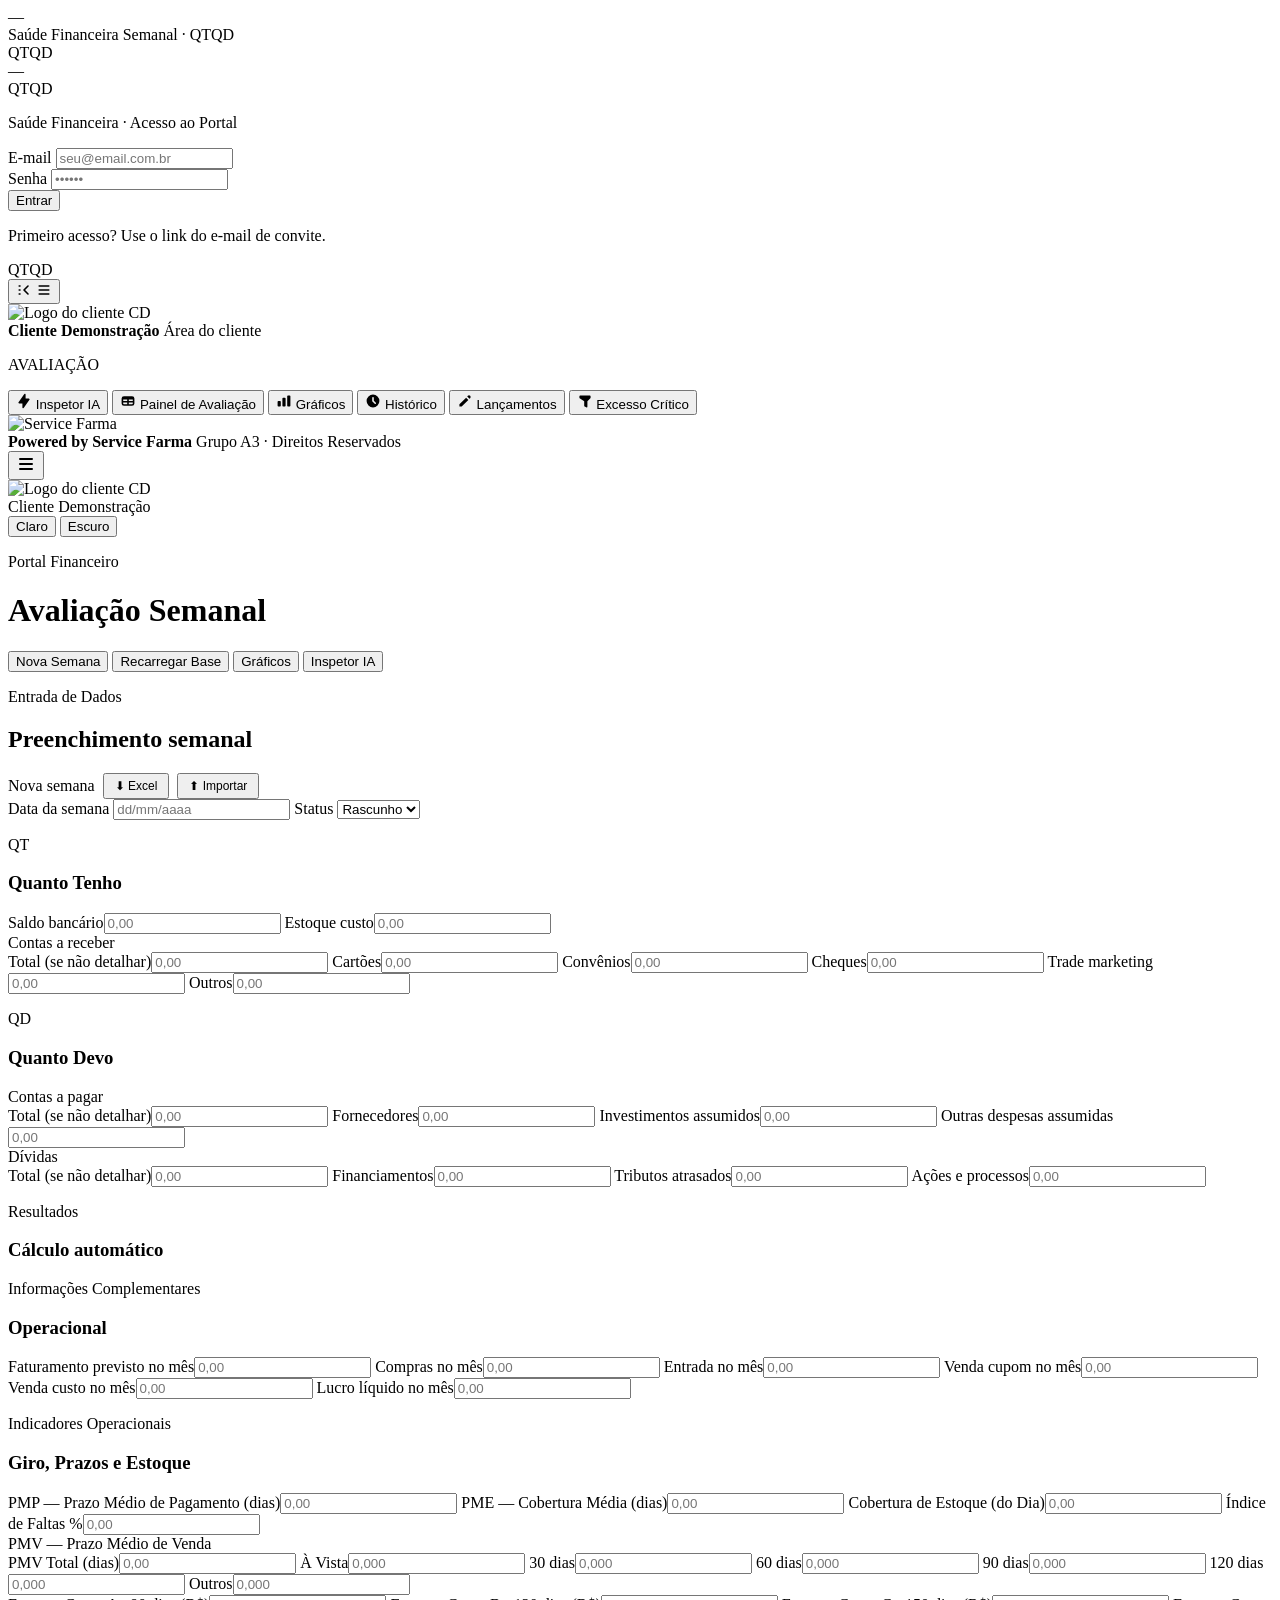
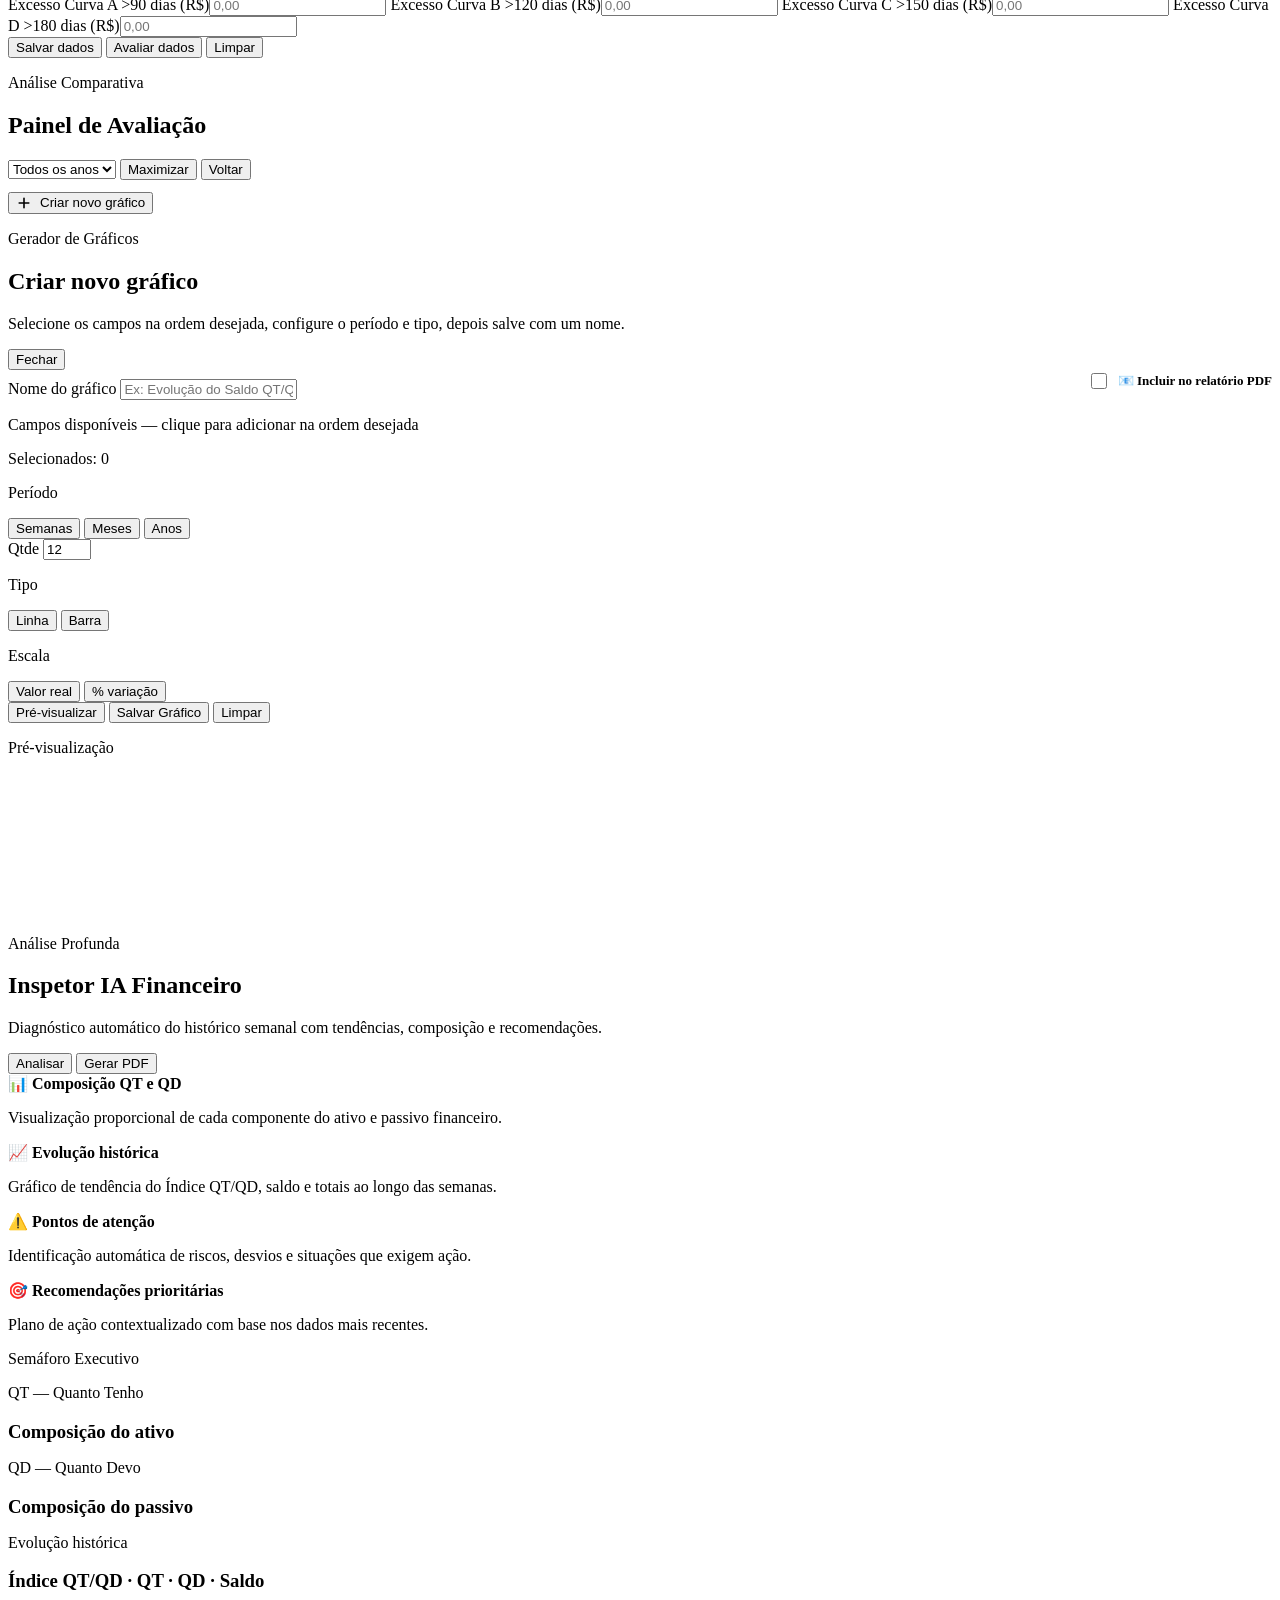
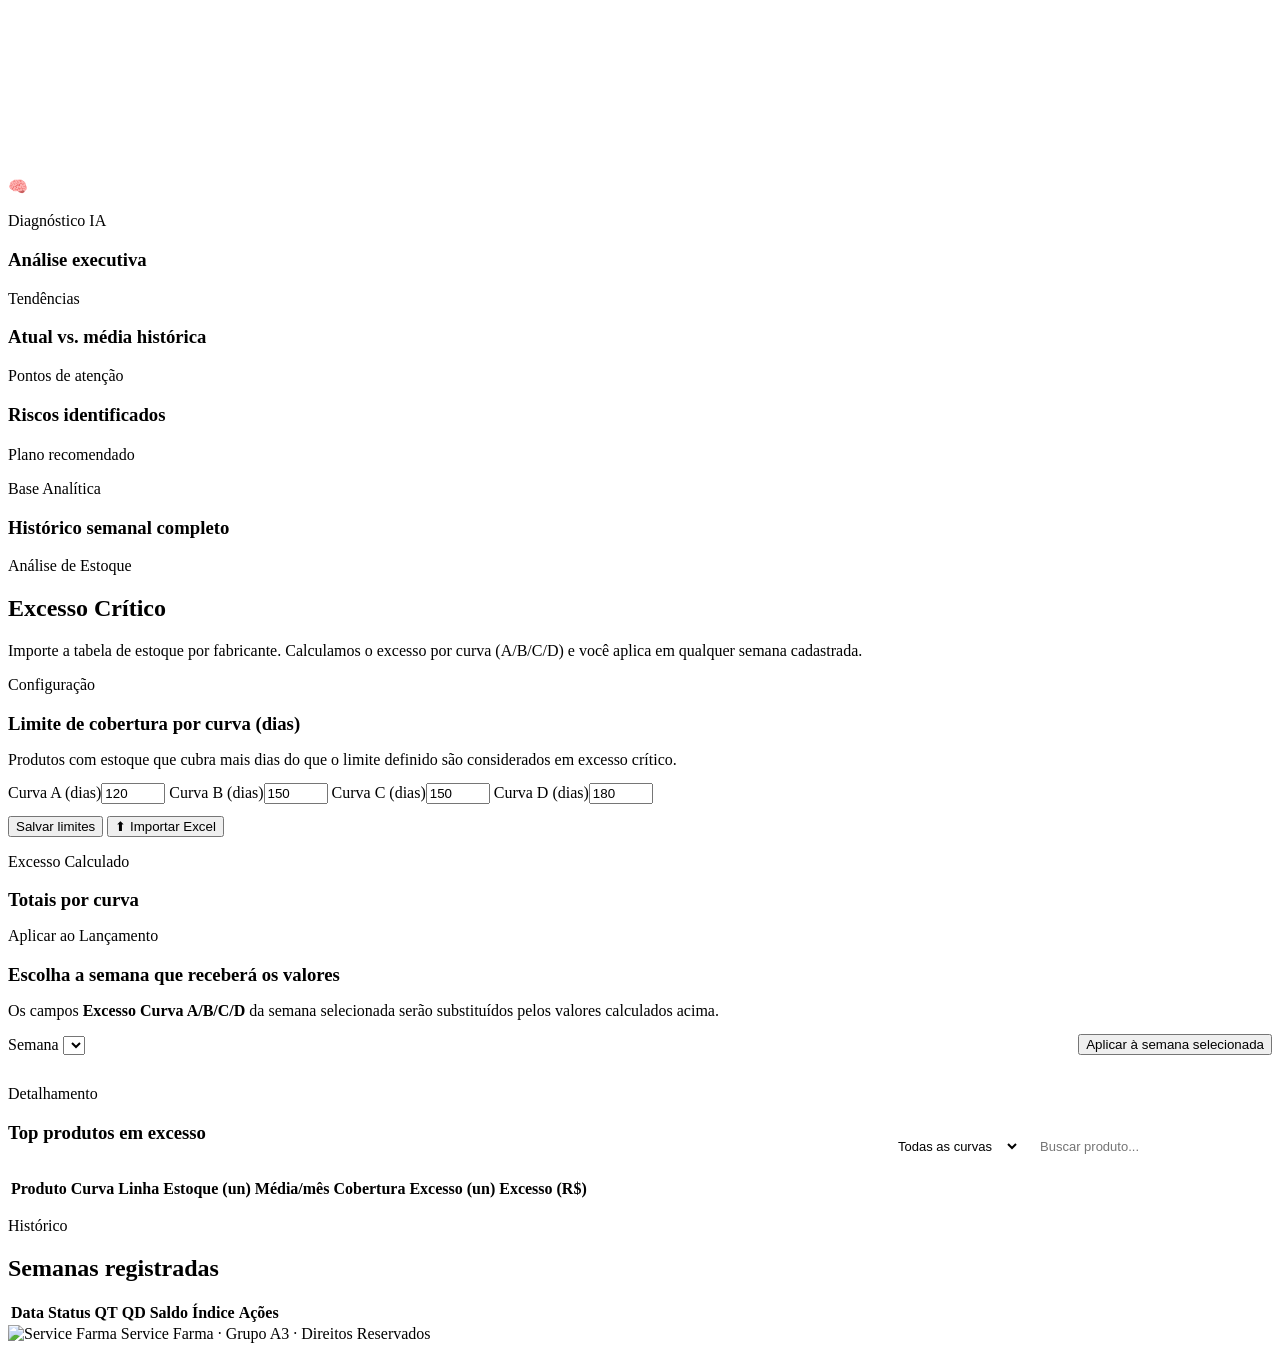
==== frontend_cliente/index.html @ 06d68c55 "Feat: Excesso Crítico — assistente que processa Excel de estoque e aplica em lançamentos Nova seção " ====
<!doctype html>
<html lang="pt-BR">
<head>
  <meta charset="utf-8">
  <meta name="viewport" content="width=device-width, initial-scale=1">
  <base href="/cliente/">
  <title>QT/QD — Saúde Financeira</title>

  <!-- PWA -->
  <link rel="manifest" href="manifest.json">
  <meta name="theme-color" content="#2563eb">
  <meta name="application-name" content="QT/QD">
  <meta name="apple-mobile-web-app-capable" content="yes">
  <meta name="apple-mobile-web-app-status-bar-style" content="black-translucent">
  <meta name="apple-mobile-web-app-title" content="QT/QD">
  <link rel="apple-touch-icon" href="assets/icon-512.png">
  <link rel="icon" href="/service_icone.ico" type="image/x-icon">

  <link rel="preconnect" href="https://fonts.googleapis.com">
  <link rel="preconnect" href="https://fonts.gstatic.com" crossorigin>
  <link href="https://fonts.googleapis.com/css2?family=Manrope:wght@400;600;700;800&family=Space+Grotesk:wght@500;700&display=swap" rel="stylesheet">
  <link rel="stylesheet" href="styles.css">
</head>
<body>

<!-- Modal de instalação PWA (primeira visita) -->
<div id="pwaModal" style="display:none;position:fixed;inset:0;z-index:10000;background:rgba(0,0,0,.8);align-items:center;justify-content:center;padding:20px">
  <div style="background:#1e293b;border:1px solid #2563eb;border-radius:16px;max-width:420px;width:100%;padding:28px;text-align:center;box-shadow:0 20px 60px rgba(0,0,0,.7)">
    <img src="assets/icon-512.png" alt="QTQD" style="width:72px;height:72px;border-radius:16px;margin-bottom:14px">
    <h2 style="font-size:20px;font-weight:800;color:#f1f5f9;margin-bottom:6px">Instale o QTQD</h2>
    <p style="font-size:13px;color:#94a3b8;margin-bottom:20px">Crie um atalho para abrir direto, sem o navegador.</p>

    <!-- Botão 1-clique (aparece quando o browser suporta) -->
    <button id="pwaModalInstall" style="display:none;width:100%;background:#2563eb;color:#fff;border:none;border-radius:10px;padding:14px;font-size:15px;font-weight:700;cursor:pointer;margin-bottom:14px">📲 Instalar com 1 clique</button>

    <!-- Instruções que SEMPRE funcionam -->
    <div style="background:#0f172a;border-radius:10px;padding:14px 16px;margin-bottom:16px;text-align:left">
      <p style="font-size:11px;font-weight:700;color:#64748b;text-transform:uppercase;letter-spacing:.08em;margin-bottom:10px">Como instalar (Edge / Chrome)</p>
      <p style="font-size:13px;color:#e2e8f0;margin-bottom:6px">1. Clique nos <strong style="color:#fff">três pontos ⋮</strong> no canto do navegador</p>
      <p style="font-size:13px;color:#e2e8f0;margin-bottom:6px">2. Escolha <strong style="color:#fff">"Aplicativos"</strong> → <strong style="color:#fff">"Instalar este site"</strong></p>
      <p style="font-size:13px;color:#60a5fa">✓ O ícone QT/QD aparece na área de trabalho</p>
    </div>

    <button id="pwaModalDismiss" style="width:100%;background:transparent;color:#64748b;border:1px solid #334155;border-radius:8px;padding:11px;font-size:13px;cursor:pointer">Já instalei — Continuar</button>
  </div>
</div>

<!-- Banner de instalação PWA (visitas subsequentes) -->
<div id="pwaBanner" style="display:none;position:fixed;bottom:0;left:0;right:0;z-index:9999;background:#1e293b;border-top:1px solid #2563eb;padding:14px 20px;align-items:center;gap:14px;box-shadow:0 -4px 20px rgba(0,0,0,.4)">
  <img src="assets/icon-512.png" alt="QTQD" style="width:44px;height:44px;border-radius:10px;flex-shrink:0">
  <div style="flex:1;min-width:0">
    <div style="font-weight:700;font-size:14px;color:#f1f5f9">Instalar QTQD na área de trabalho</div>
    <div style="font-size:12px;color:#94a3b8">Acesso rápido sem precisar do navegador</div>
  </div>
  <button id="pwaBannerInstall" style="background:#2563eb;color:#fff;border:none;border-radius:8px;padding:10px 20px;font-weight:700;font-size:14px;cursor:pointer;white-space:nowrap;flex-shrink:0">Instalar</button>
  <button id="pwaBannerDismiss" style="background:transparent;color:#64748b;border:1px solid #334155;border-radius:8px;padding:10px 14px;font-size:13px;cursor:pointer;flex-shrink:0">Agora não</button>
</div>

<!-- Cabeçalho exclusivo para impressão -->
<div id="printHeader" class="print-only">
  <div class="ph-left">
    <img id="printClientLogo" class="ph-logo" alt="" style="display:none">
    <div>
      <div id="printClientName" class="ph-name">—</div>
      <div class="ph-sub">Saúde Financeira Semanal · QTQD</div>
    </div>
  </div>
  <div class="ph-right">
    <span class="ph-qtqd"><span class="sb-qt">QT</span><span class="sb-qd">QD</span></span>
    <div id="printDate" class="ph-date">—</div>
  </div>
</div>

<!-- ═══ TELA DE LOGIN ═══ -->
<div id="loginOverlay" class="login-overlay hidden">
  <div class="login-card">
    <div class="login-brand">
      <span class="sb-qt">QT</span><span class="sb-qd">QD</span>
    </div>
    <p class="login-sub">Saúde Financeira · Acesso ao Portal</p>

    <div id="loginError" class="login-error hidden"></div>

    <div class="field">
      <span>E-mail</span>
      <input id="loginEmail" type="email" inputmode="email" autocomplete="email" placeholder="seu@email.com.br">
    </div>
    <div class="field">
      <span>Senha</span>
      <input id="loginPassword" type="password" autocomplete="current-password" placeholder="••••••">
    </div>
    <button id="loginBtn" class="primary-button" type="button">Entrar</button>

    <p class="login-hint">Primeiro acesso? Use o link do e-mail de convite.</p>
  </div>
</div>

<div class="layout">

  <!-- ═══ SIDEBAR ═══ -->
  <aside class="sidebar" id="sidebar">

    <div class="sb-header">
      <div class="sb-brand">
        <span class="sb-title"><span class="sb-qt">QT</span><span class="sb-qd">QD</span></span>
      </div>
      <button id="sidebarMiniToggle" class="sb-toggle" type="button" aria-label="Recolher menu">
        <svg class="icon-collapse" viewBox="0 0 20 20" fill="currentColor" width="16" height="16">
          <path fill-rule="evenodd" d="M15.707 15.707a1 1 0 01-1.414 0l-5-5a1 1 0 010-1.414l5-5a1 1 0 111.414 1.414L11.414 10l4.293 4.293a1 1 0 010 1.414z" clip-rule="evenodd"/>
          <path fill-rule="evenodd" d="M3 5a1 1 0 011-1h1a1 1 0 010 2H4a1 1 0 01-1-1zM3 10a1 1 0 011-1h1a1 1 0 110 2H4a1 1 0 01-1-1zM3 15a1 1 0 011-1h1a1 1 0 110 2H4a1 1 0 01-1-1z" clip-rule="evenodd"/>
        </svg>
        <svg class="icon-expand" viewBox="0 0 20 20" fill="currentColor" width="16" height="16">
          <path fill-rule="evenodd" d="M3 5a1 1 0 011-1h12a1 1 0 110 2H4a1 1 0 01-1-1zM3 10a1 1 0 011-1h12a1 1 0 110 2H4a1 1 0 01-1-1zM3 15a1 1 0 011-1h12a1 1 0 110 2H4a1 1 0 01-1-1z" clip-rule="evenodd"/>
        </svg>
      </button>
    </div>

    <div class="sb-user">
      <div class="client-logo-shell">
        <img id="clientSidebarLogo" class="client-logo" alt="Logo do cliente">
        <span id="clientSidebarFallback" class="client-fallback">CD</span>
      </div>
      <div class="sb-user-info">
        <strong id="clientSidebarName">Cliente Demonstração</strong>
        <span class="txt-muted txt-xs">Área do cliente</span>
      </div>
    </div>

    <nav class="sb-nav">
      <p class="nav-group-label">AVALIAÇÃO</p>

      <button class="nav-link active" data-section="inspetor" type="button">
        <span class="nav-icon">
          <svg viewBox="0 0 20 20" fill="currentColor" width="16" height="16"><path fill-rule="evenodd" d="M11.3 1.046A1 1 0 0112 2v5h4a1 1 0 01.82 1.573l-7 10A1 1 0 018 18v-5H4a1 1 0 01-.82-1.573l7-10a1 1 0 011.12-.38z" clip-rule="evenodd"/></svg>
        </span>
        <span class="nav-label">Inspetor IA</span>
      </button>

      <button class="nav-link" data-section="painel" type="button">
        <span class="nav-icon">
          <svg viewBox="0 0 20 20" fill="currentColor" width="16" height="16"><path fill-rule="evenodd" d="M5 4a3 3 0 00-3 3v6a3 3 0 003 3h10a3 3 0 003-3V7a3 3 0 00-3-3H5zm-1 9v-1h5v2H5a1 1 0 01-1-1zm7 1h4a1 1 0 001-1v-1h-5v2zm0-4h5V8h-5v2zM9 8H4v2h5V8z" clip-rule="evenodd"/></svg>
        </span>
        <span class="nav-label">Painel de Avaliação</span>
      </button>

      <button class="nav-link" data-section="graficos" type="button">
        <span class="nav-icon">
          <svg viewBox="0 0 20 20" fill="currentColor" width="16" height="16"><path d="M2 11a1 1 0 011-1h2a1 1 0 011 1v5a1 1 0 01-1 1H3a1 1 0 01-1-1v-5zm6-4a1 1 0 011-1h2a1 1 0 011 1v9a1 1 0 01-1 1H9a1 1 0 01-1-1V7zm6-3a1 1 0 011-1h2a1 1 0 011 1v12a1 1 0 01-1 1h-2a1 1 0 01-1-1V4z"/></svg>
        </span>
        <span class="nav-label">Gráficos</span>
      </button>

      <button class="nav-link" data-section="historico" type="button">
        <span class="nav-icon">
          <svg viewBox="0 0 20 20" fill="currentColor" width="16" height="16"><path fill-rule="evenodd" d="M10 18a8 8 0 100-16 8 8 0 000 16zm1-12a1 1 0 10-2 0v4a1 1 0 00.293.707l2.828 2.829a1 1 0 101.415-1.415L11 9.586V6z" clip-rule="evenodd"/></svg>
        </span>
        <span class="nav-label">Histórico</span>
      </button>

      <button class="nav-link" data-section="cadastro" type="button">
        <span class="nav-icon">
          <svg viewBox="0 0 20 20" fill="currentColor" width="16" height="16"><path d="M13.586 3.586a2 2 0 112.828 2.828l-.793.793-2.828-2.828.793-.793zM11.379 5.793L3 14.172V17h2.828l8.38-8.379-2.83-2.828z"/></svg>
        </span>
        <span class="nav-label">Lançamentos</span>
      </button>

      <button class="nav-link" data-section="excesso" type="button">
        <span class="nav-icon">
          <svg viewBox="0 0 20 20" fill="currentColor" width="16" height="16"><path fill-rule="evenodd" d="M3 4a1 1 0 011-1h12a1 1 0 011 1v2a1 1 0 01-.293.707L13 10.414V17a1 1 0 01-1.447.894l-2-1A1 1 0 019 16v-5.586L3.293 6.707A1 1 0 013 6V4z" clip-rule="evenodd"/></svg>
        </span>
        <span class="nav-label">Excesso Crítico</span>
      </button>
    </nav>

    <div class="sb-footer">
      <div class="sb-footer-logo">
        <img id="footerLogo" src="assets/logo_alta.jpg" alt="Service Farma">
      </div>
      <div class="sb-footer-info">
        <strong>Powered by Service Farma</strong>
        <span class="txt-muted txt-xs">Grupo A3 · Direitos Reservados</span>
      </div>
    </div>

  </aside>

  <!-- Mobile reveal -->
  <button id="sidebarRevealButton" class="sidebar-reveal" type="button" aria-label="Abrir menu">
    <svg viewBox="0 0 20 20" fill="currentColor" width="20" height="20"><path fill-rule="evenodd" d="M3 5a1 1 0 011-1h12a1 1 0 110 2H4a1 1 0 01-1-1zM3 10a1 1 0 011-1h12a1 1 0 110 2H4a1 1 0 01-1-1zM3 15a1 1 0 011-1h12a1 1 0 110 2H4a1 1 0 01-1-1z" clip-rule="evenodd"/></svg>
  </button>

  <!-- ═══ CONTEÚDO PRINCIPAL ═══ -->
  <main class="content">

    <!-- Topbar -->
    <div class="topbar">
      <span id="connectionModeLabel" class="txt-muted txt-xs"></span>
      <div class="topbar-right">
        <div class="client-chip">
          <div class="client-logo-shell sm">
            <img id="clientTopLogo" class="client-logo" alt="Logo do cliente">
            <span id="clientTopFallback" class="client-fallback">CD</span>
          </div>
          <span id="clientTopName" class="txt-sm txt-bold">Cliente Demonstração</span>
        </div>
        <div class="theme-toggle" role="group" aria-label="Tema">
          <button class="theme-btn" data-theme-choice="light" type="button">Claro</button>
          <button class="theme-btn active" data-theme-choice="dark" type="button">Escuro</button>
        </div>
      </div>
    </div>

    <!-- Hero -->
    <div class="page-hero">
      <div>
        <p class="eyebrow">Portal Financeiro</p>
        <h1 class="page-title">Avaliação Semanal</h1>
      </div>
      <div class="hero-actions">
        <button id="newEntryButton" class="btn" type="button">Nova Semana</button>
        <button id="seedDemoButton" class="btn btn-ghost" type="button">Recarregar Base</button>
        <button id="openGraphsButton" class="btn btn-ghost" type="button">Gráficos</button>
        <button id="openInspectorButton" class="btn btn-outline" type="button">Inspetor IA</button>
      </div>
    </div>

    <!-- Feedback -->
    <div id="feedbackBox" class="feedback hidden"></div>

    <!-- ═══ SEÇÃO: Lançamentos ═══ -->
    <section id="cadastro" class="section-view">
      <div class="card">
        <div class="card-header">
          <div>
            <p class="eyebrow">Entrada de Dados</p>
            <h2 class="card-title">Preenchimento semanal</h2>
          </div>
          <div style="display:flex;align-items:center;gap:8px;flex-wrap:wrap">
            <span id="formModeBadge" class="badge">Nova semana</span>
            <button id="downloadExcelBtn" class="btn btn-ghost" type="button" title="Baixar template Excel com os dados da semana atual" style="font-size:12px;padding:4px 10px">⬇ Excel</button>
            <input id="importExcelInput" type="file" accept=".xlsx" style="display:none">
            <button id="importExcelBtn" class="btn btn-ghost" type="button" title="Importar lançamento de um arquivo Excel" style="font-size:12px;padding:4px 10px">⬆ Importar</button>
          </div>
        </div>

        <form id="weeklyForm" class="form-grid">
          <input id="recordId" type="hidden">

          <div class="field-row">
            <label class="field">
              <span class="field-label">Data da semana</span>
              <input id="weekDate" type="text" inputmode="numeric" placeholder="dd/mm/aaaa" maxlength="10" autocomplete="off" required>
            </label>
            <label class="field">
              <span class="field-label">Status</span>
              <select id="recordStatus">
                <option value="rascunho">Rascunho</option>
                <option value="fechada">Fechada</option>
              </select>
            </label>
          </div>

          <!-- QT -->
          <div class="metric-block">
            <div class="metric-block-header">
              <p class="eyebrow">QT</p>
              <h3 class="metric-title">Quanto Tenho</h3>
            </div>
            <div class="field-grid-3">
              <label class="field"><span class="field-label">Saldo bancário</span><input id="saldo_bancario" type="text" inputmode="decimal" placeholder="0,00"></label>
              <label class="field"><span class="field-label">Estoque custo</span><input id="estoque_custo" type="text" inputmode="decimal" placeholder="0,00"></label>
            </div>
            <div class="form-subgroup">
              <div class="form-subgroup-label">Contas a receber</div>
              <div class="field-grid-3">
                <label class="field"><span class="field-label">Total (se não detalhar)</span><input id="contas_receber" type="text" inputmode="decimal" placeholder="0,00"></label>
                <label class="field"><span class="field-label">Cartões</span><input id="cartoes" type="text" inputmode="decimal" placeholder="0,00"></label>
                <label class="field"><span class="field-label">Convênios</span><input id="convenios" type="text" inputmode="decimal" placeholder="0,00"></label>
                <label class="field"><span class="field-label">Cheques</span><input id="cheques" type="text" inputmode="decimal" placeholder="0,00"></label>
                <label class="field"><span class="field-label">Trade marketing</span><input id="trade_marketing" type="text" inputmode="decimal" placeholder="0,00"></label>
                <label class="field"><span class="field-label">Outros</span><input id="outros_qt" type="text" inputmode="decimal" placeholder="0,00"></label>
              </div>
            </div>
          </div>

          <!-- QD -->
          <div class="metric-block">
            <div class="metric-block-header">
              <p class="eyebrow">QD</p>
              <h3 class="metric-title">Quanto Devo</h3>
            </div>
            <div class="form-subgroup">
              <div class="form-subgroup-label">Contas a pagar</div>
              <div class="field-grid-3">
                <label class="field"><span class="field-label">Total (se não detalhar)</span><input id="contas_pagar" type="text" inputmode="decimal" placeholder="0,00"></label>
                <label class="field"><span class="field-label">Fornecedores</span><input id="fornecedores" type="text" inputmode="decimal" placeholder="0,00"></label>
                <label class="field"><span class="field-label">Investimentos assumidos</span><input id="investimentos_assumidos" type="text" inputmode="decimal" placeholder="0,00"></label>
                <label class="field"><span class="field-label">Outras despesas assumidas</span><input id="outras_despesas_assumidas" type="text" inputmode="decimal" placeholder="0,00"></label>
              </div>
            </div>
            <div class="form-subgroup">
              <div class="form-subgroup-label">Dívidas</div>
              <div class="field-grid-3">
                <label class="field"><span class="field-label">Total (se não detalhar)</span><input id="dividas" type="text" inputmode="decimal" placeholder="0,00"></label>
                <label class="field"><span class="field-label">Financiamentos</span><input id="financiamentos" type="text" inputmode="decimal" placeholder="0,00"></label>
                <label class="field"><span class="field-label">Tributos atrasados</span><input id="tributos_atrasados" type="text" inputmode="decimal" placeholder="0,00"></label>
                <label class="field"><span class="field-label">Ações e processos</span><input id="acoes_processos" type="text" inputmode="decimal" placeholder="0,00"></label>
              </div>
            </div>
          </div>

          <!-- Resultados calculados -->
          <div class="metric-block">
            <div class="metric-block-header">
              <p class="eyebrow">Resultados</p>
              <h3 class="metric-title">Cálculo automático</h3>
            </div>
            <div id="formCalculatedKpis" class="kpi-grid"></div>
          </div>

          <!-- Informações complementares -->
          <div class="metric-block">
            <div class="metric-block-header">
              <p class="eyebrow">Informações Complementares</p>
              <h3 class="metric-title">Operacional</h3>
            </div>
            <div class="field-grid-3">
              <label class="field"><span class="field-label">Faturamento previsto no mês</span><input id="faturamento_previsto_mes" type="text" inputmode="decimal" placeholder="0,00"></label>
              <label class="field"><span class="field-label">Compras no mês</span><input id="compras_mes" type="text" inputmode="decimal" placeholder="0,00"></label>
              <label class="field"><span class="field-label">Entrada no mês</span><input id="entrada_mes" type="text" inputmode="decimal" placeholder="0,00"></label>
              <label class="field"><span class="field-label">Venda cupom no mês</span><input id="venda_cupom_mes" type="text" inputmode="decimal" placeholder="0,00"></label>
              <label class="field"><span class="field-label">Venda custo no mês</span><input id="venda_custo_mes" type="text" inputmode="decimal" placeholder="0,00"></label>
              <label class="field"><span class="field-label">Lucro líquido no mês</span><input id="lucro_liquido_mes" type="text" inputmode="decimal" placeholder="0,00"></label>
            </div>
          </div>

          <!-- Indicadores Operacionais -->
          <div class="metric-block">
            <div class="metric-block-header">
              <p class="eyebrow">Indicadores Operacionais</p>
              <h3 class="metric-title">Giro, Prazos e Estoque</h3>
            </div>
            <div class="field-grid-3">
              <label class="field"><span class="field-label">PMP — Prazo Médio de Pagamento (dias)</span><input id="pmp" type="text" inputmode="decimal" placeholder="0,00"></label>
              <label class="field"><span class="field-label">PME — Cobertura Média (dias)</span><input id="pme_excel" type="text" inputmode="decimal" placeholder="0,00"></label>
              <label class="field"><span class="field-label">Cobertura de Estoque (do Dia)</span><input id="cobertura_estoque_dia" type="text" inputmode="decimal" placeholder="0,00"></label>
              <label class="field"><span class="field-label">Índice de Faltas %</span><input id="indice_faltas" type="text" inputmode="decimal" placeholder="0,00"></label>
            </div>
            <div class="form-subgroup">
              <div class="form-subgroup-label">PMV — Prazo Médio de Venda</div>
              <div class="field-grid-3">
                <label class="field"><span class="field-label">PMV Total (dias)</span><input id="pmv" type="text" inputmode="decimal" placeholder="0,00"></label>
                <label class="field"><span class="field-label">À Vista</span><input id="pmv_avista" type="text" inputmode="decimal" placeholder="0,000"></label>
                <label class="field"><span class="field-label">30 dias</span><input id="pmv_30" type="text" inputmode="decimal" placeholder="0,000"></label>
                <label class="field"><span class="field-label">60 dias</span><input id="pmv_60" type="text" inputmode="decimal" placeholder="0,000"></label>
                <label class="field"><span class="field-label">90 dias</span><input id="pmv_90" type="text" inputmode="decimal" placeholder="0,000"></label>
                <label class="field"><span class="field-label">120 dias</span><input id="pmv_120" type="text" inputmode="decimal" placeholder="0,000"></label>
                <label class="field"><span class="field-label">Outros</span><input id="pmv_outros" type="text" inputmode="decimal" placeholder="0,000"></label>
              </div>
            </div>
            <div class="field-grid-4">
              <label class="field"><span class="field-label">Excesso Curva A &gt;90 dias (R$)</span><input id="excesso_curva_a" type="text" inputmode="decimal" placeholder="0,00"></label>
              <label class="field"><span class="field-label">Excesso Curva B &gt;120 dias (R$)</span><input id="excesso_curva_b" type="text" inputmode="decimal" placeholder="0,00"></label>
              <label class="field"><span class="field-label">Excesso Curva C &gt;150 dias (R$)</span><input id="excesso_curva_c" type="text" inputmode="decimal" placeholder="0,00"></label>
              <label class="field"><span class="field-label">Excesso Curva D &gt;180 dias (R$)</span><input id="excesso_curva_d" type="text" inputmode="decimal" placeholder="0,00"></label>
            </div>
          </div>

          <div class="form-actions">
            <button class="btn" type="submit">Salvar dados</button>
            <button id="evaluateButton" class="btn btn-outline" type="button">Avaliar dados</button>
            <button id="resetFormButton" class="btn btn-ghost" type="button">Limpar</button>
          </div>
        </form>
      </div>
    </section>

    <!-- ═══ SEÇÃO: Painel ═══ -->
    <section id="painel" class="section-view hidden">
      <div class="card">
        <div class="card-header">
          <div>
            <p class="eyebrow">Análise Comparativa</p>
            <h2 class="card-title">Painel de Avaliação</h2>
          </div>
          <div class="card-actions">
            <select id="matrixYearFilter" class="year-filter-select" title="Filtrar por ano">
              <option value="">Todos os anos</option>
            </select>
            <button id="toggleFocusButton" class="btn btn-ghost" type="button">Maximizar</button>
            <button id="backFromPanelButton" class="btn btn-ghost" type="button">Voltar</button>
          </div>
        </div>
        <div id="matrixTableWrap"></div>
      </div>
    </section>

    <!-- ═══ SEÇÃO: Gráficos ═══ -->
    <section id="graficos" class="section-view hidden">

      <!-- Elementos ocultos para compatibilidade com script.js legado -->
      <div style="display:none" aria-hidden="true">
        <div id="chartFieldsGrid"></div>
        <input id="chartRangeCount" type="number" value="12">
        <span id="chartPanelTitle"></span>
        <canvas id="financialTimelineChart"></canvas>
      </div>

      <!-- Gráficos salvos — aparecem primeiro -->
      <div id="savedChartsContainer"></div>

      <!-- Botão para abrir o configurador -->
      <div style="margin-top:12px">
        <button id="cbToggleNew" class="btn btn-ghost" type="button" style="display:flex;align-items:center;gap:8px">
          <svg viewBox="0 0 20 20" fill="currentColor" width="16" height="16"><path fill-rule="evenodd" d="M10 3a1 1 0 011 1v5h5a1 1 0 110 2h-5v5a1 1 0 11-2 0v-5H4a1 1 0 110-2h5V4a1 1 0 011-1z" clip-rule="evenodd"/></svg>
          Criar novo gráfico
        </button>
      </div>

      <!-- ── Gerador de gráficos (oculto por padrão) ── -->
      <div id="cbNewCard" class="card hidden" style="margin-top:12px">
        <div class="card-header">
          <div>
            <p class="eyebrow">Gerador de Gráficos</p>
            <h2 class="card-title">Criar novo gráfico</h2>
            <p class="txt-muted txt-sm">Selecione os campos na ordem desejada, configure o período e tipo, depois salve com um nome.</p>
          </div>
          <button id="cbCollapseNew" class="btn btn-ghost" type="button" style="align-self:flex-start">Fechar</button>
        </div>

        <div style="display:flex;gap:16px;align-items:flex-end;flex-wrap:wrap">
          <label class="field" style="flex:1;min-width:260px">
            <span class="field-label">Nome do gráfico</span>
            <input id="cbName" type="text" placeholder="Ex: Evolução do Saldo QT/QD — últimas 12 semanas">
          </label>
          <label style="display:flex;align-items:center;gap:8px;cursor:pointer;font-size:13px;font-weight:600;color:var(--muted);padding-bottom:8px;white-space:nowrap">
            <input id="cbIncludePdf" type="checkbox" style="width:16px;height:16px;accent-color:#2563eb">
            📧 Incluir no relatório PDF
          </label>
        </div>

        <div>
          <p class="cb-section-label">Campos disponíveis <span class="txt-muted txt-xs">— clique para adicionar na ordem desejada</span></p>
          <div id="cbFieldButtons" class="cb-field-buttons"></div>
        </div>

        <div>
          <p class="cb-section-label">Selecionados: <span id="cbCount">0</span></p>
          <div id="cbSelectedFields" class="cb-selected-fields"></div>
        </div>

        <div class="cb-opts">
          <div>
            <p class="field-label cb-opt-label">Período</p>
            <div class="chip-group">
              <button class="chip active" data-cb-range="weeks" type="button">Semanas</button>
              <button class="chip" data-cb-range="months" type="button">Meses</button>
              <button class="chip" data-cb-range="years" type="button">Anos</button>
            </div>
          </div>
          <label class="field" style="max-width:88px">
            <span class="field-label">Qtde</span>
            <input id="cbCountInput" type="number" min="1" max="52" value="12">
          </label>
          <div>
            <p class="field-label cb-opt-label">Tipo</p>
            <div class="chip-group">
              <button class="chip active" data-cb-type="line" type="button">Linha</button>
              <button class="chip" data-cb-type="bar" type="button">Barra</button>
            </div>
          </div>
          <div>
            <p class="field-label cb-opt-label">Escala</p>
            <div class="chip-group">
              <button class="chip active" data-cb-mode="value" type="button">Valor real</button>
              <button class="chip" data-cb-mode="percent" type="button">% variação</button>
            </div>
          </div>
        </div>

        <div class="form-actions">
          <button id="cbPreview" class="btn btn-ghost" type="button">Pré-visualizar</button>
          <button id="cbSave" class="btn" type="button">Salvar Gráfico</button>
          <button id="cbClear" class="btn btn-ghost" type="button">Limpar</button>
        </div>

        <div id="cbPreviewWrap" class="cb-preview-wrap hidden">
          <p class="eyebrow" style="margin-bottom:8px">Pré-visualização</p>
          <div class="chart-canvas-outer">
            <canvas id="cbCanvas"></canvas>
          </div>
        </div>
      </div>

    </section>

    <!-- ═══ SEÇÃO: Inspetor ═══ -->
    <section id="inspetor" class="section-view hidden">
      <div class="card">

        <!-- Cabeçalho -->
        <div class="card-header">
          <div>
            <p class="eyebrow">Análise Profunda</p>
            <h2 class="card-title">Inspetor IA Financeiro</h2>
            <p class="txt-muted txt-sm">Diagnóstico automático do histórico semanal com tendências, composição e recomendações.</p>
          </div>
          <div class="card-actions">
            <button id="refreshInspectorButton" class="btn" type="button">Analisar</button>
            <button id="downloadPdfButton" class="btn btn-outline" type="button">Gerar PDF</button>
          </div>
        </div>

        <!-- Estado inicial (antes de analisar) -->
        <div id="inspectorInitial" class="insp-initial">
          <div class="insp-feature-grid">
            <div class="insp-feature-card">
              <span class="insp-feature-icon">📊</span>
              <strong>Composição QT e QD</strong>
              <p>Visualização proporcional de cada componente do ativo e passivo financeiro.</p>
            </div>
            <div class="insp-feature-card">
              <span class="insp-feature-icon">📈</span>
              <strong>Evolução histórica</strong>
              <p>Gráfico de tendência do Índice QT/QD, saldo e totais ao longo das semanas.</p>
            </div>
            <div class="insp-feature-card">
              <span class="insp-feature-icon">⚠️</span>
              <strong>Pontos de atenção</strong>
              <p>Identificação automática de riscos, desvios e situações que exigem ação.</p>
            </div>
            <div class="insp-feature-card">
              <span class="insp-feature-icon">🎯</span>
              <strong>Recomendações prioritárias</strong>
              <p>Plano de ação contextualizado com base nos dados mais recentes.</p>
            </div>
          </div>
        </div>

        <!-- Conteúdo (exibido após análise) -->
        <div id="inspectorContent" class="hidden">

          <!-- KPIs -->
          <div id="inspectorHero" class="inspector-hero-grid"></div>

          <!-- Semáforo -->
          <div class="card-inner" style="margin-top:4px">
            <p class="eyebrow">Semáforo Executivo</p>
            <div id="inspectorSemaphore" class="semaphore-grid" style="margin-top:10px"></div>
          </div>

          <!-- Composição QT + QD -->
          <div class="grid-2">
            <div class="card-inner">
              <p class="eyebrow">QT — Quanto Tenho</p>
              <h3 class="metric-title" style="margin-bottom:14px">Composição do ativo</h3>
              <div id="inspectorQtBars" class="comp-bars"></div>
            </div>
            <div class="card-inner">
              <p class="eyebrow">QD — Quanto Devo</p>
              <h3 class="metric-title" style="margin-bottom:14px">Composição do passivo</h3>
              <div id="inspectorQdBars" class="comp-bars"></div>
            </div>
          </div>

          <!-- Gráfico evolução -->
          <div class="card-inner chart-card-inner">
            <p class="eyebrow">Evolução histórica</p>
            <h3 class="metric-title">Índice QT/QD · QT · QD · Saldo</h3>
            <canvas id="efficiencyChart" style="margin-top:12px"></canvas>
          </div>

          <!-- Diagnóstico IA streaming -->
          <div class="card-inner insp-ai-card">
            <div class="insp-ai-header">
              <span class="insp-ai-icon">🧠</span>
              <div>
                <p class="eyebrow">Diagnóstico IA</p>
                <h3 class="metric-title">Análise executiva</h3>
              </div>
              <span id="inspectorAnalysisStatus" class="insp-ai-status"></span>
            </div>
            <div id="inspectorNarrative" class="insp-ai-body"></div>
          </div>

          <!-- Tendências + Riscos/Ações -->
          <div class="grid-2">
            <div class="card-inner">
              <p class="eyebrow">Tendências</p>
              <h3 class="metric-title">Atual vs. média histórica</h3>
              <div id="inspectorTrendTable" class="table-wrap" style="margin-top:12px"></div>
            </div>
            <div class="card-inner">
              <p class="eyebrow">Pontos de atenção</p>
              <h3 class="metric-title">Riscos identificados</h3>
              <div id="inspectorRisks" class="insp-risk-list" style="margin-top:12px"></div>
              <p class="eyebrow" style="margin-top:20px">Plano recomendado</p>
              <div id="inspectorActions" class="insp-action-list" style="margin-top:10px"></div>
            </div>
          </div>

          <!-- Tabela histórica -->
          <div class="card-inner">
            <p class="eyebrow">Base Analítica</p>
            <h3 class="metric-title">Histórico semanal completo</h3>
            <div id="inspectorDataTable" class="table-wrap" style="margin-top:12px"></div>
          </div>

        </div><!-- /inspectorContent -->

        <!-- IDs legado ocultos para compatibilidade -->
        <div style="display:none" aria-hidden="true">
          <div id="inspectorBlocks"></div>
          <div id="inspectorPeriods"></div>
          <canvas id="liquidityChart"></canvas>
        </div>

      </div>
    </section>

    <!-- ═══ SEÇÃO: Excesso Crítico ═══ -->
    <section id="excesso" class="section-view hidden">
      <div class="card">
        <div class="card-header">
          <div>
            <p class="eyebrow">Análise de Estoque</p>
            <h2 class="card-title">Excesso Crítico</h2>
            <p class="txt-muted txt-sm">Importe a tabela de estoque por fabricante. Calculamos o excesso por curva (A/B/C/D) e você aplica em qualquer semana cadastrada.</p>
          </div>
        </div>

        <!-- Limites por curva -->
        <div class="card-inner">
          <p class="eyebrow">Configuração</p>
          <h3 class="metric-title" style="margin-bottom:12px">Limite de cobertura por curva (dias)</h3>
          <p class="txt-muted txt-xs" style="margin-bottom:14px">Produtos com estoque que cubra mais dias do que o limite definido são considerados em excesso crítico.</p>
          <div class="field-grid-4">
            <label class="field"><span class="field-label">Curva A (dias)</span><input id="excLimiteA" type="number" min="1" max="9999" value="120"></label>
            <label class="field"><span class="field-label">Curva B (dias)</span><input id="excLimiteB" type="number" min="1" max="9999" value="150"></label>
            <label class="field"><span class="field-label">Curva C (dias)</span><input id="excLimiteC" type="number" min="1" max="9999" value="150"></label>
            <label class="field"><span class="field-label">Curva D (dias)</span><input id="excLimiteD" type="number" min="1" max="9999" value="180"></label>
          </div>
          <div class="form-actions" style="margin-top:12px">
            <button id="excSalvarLimites" class="btn btn-ghost" type="button">Salvar limites</button>
            <input id="excFileInput" type="file" accept=".xlsx" style="display:none">
            <button id="excImportBtn" class="btn" type="button">⬆ Importar Excel</button>
          </div>
          <div id="excStatus" class="txt-muted txt-xs" style="margin-top:8px"></div>
        </div>

        <!-- Resultado -->
        <div id="excResultado" class="hidden">
          <!-- Cards KPI -->
          <div class="card-inner" style="margin-top:14px">
            <p class="eyebrow">Excesso Calculado</p>
            <h3 class="metric-title" style="margin-bottom:14px">Totais por curva</h3>
            <div id="excKpis" class="kpi-grid"></div>
            <div id="excResumo" class="txt-muted txt-sm" style="margin-top:12px"></div>
          </div>

          <!-- Aplicar a uma semana -->
          <div class="card-inner" style="margin-top:14px">
            <p class="eyebrow">Aplicar ao Lançamento</p>
            <h3 class="metric-title" style="margin-bottom:6px">Escolha a semana que receberá os valores</h3>
            <p class="txt-muted txt-xs" style="margin-bottom:14px">Os campos <strong>Excesso Curva A/B/C/D</strong> da semana selecionada serão substituídos pelos valores calculados acima.</p>
            <div style="display:flex;gap:10px;align-items:flex-end;flex-wrap:wrap">
              <label class="field" style="flex:1;min-width:280px">
                <span class="field-label">Semana</span>
                <select id="excSemanaSelect"></select>
              </label>
              <button id="excAplicarBtn" class="btn" type="button">Aplicar à semana selecionada</button>
            </div>
            <div id="excAplicarStatus" class="txt-muted txt-xs" style="margin-top:8px"></div>
          </div>

          <!-- Tabela de produtos críticos -->
          <div class="card-inner" style="margin-top:14px">
            <div style="display:flex;justify-content:space-between;align-items:flex-end;flex-wrap:wrap;gap:10px;margin-bottom:14px">
              <div>
                <p class="eyebrow">Detalhamento</p>
                <h3 class="metric-title">Top produtos em excesso</h3>
              </div>
              <div style="display:flex;gap:8px;flex-wrap:wrap">
                <select id="excFiltroCurva" style="background:var(--surface-2);border:1px solid var(--border);border-radius:8px;padding:8px 12px;color:var(--ink);font-size:13px">
                  <option value="">Todas as curvas</option>
                  <option value="A">Curva A</option>
                  <option value="B">Curva B</option>
                  <option value="C">Curva C</option>
                  <option value="D">Curva D</option>
                </select>
                <input id="excFiltroBusca" type="text" placeholder="Buscar produto..." style="background:var(--surface-2);border:1px solid var(--border);border-radius:8px;padding:8px 12px;color:var(--ink);font-size:13px;width:220px">
              </div>
            </div>
            <div class="table-wrap" style="max-height:520px;overflow:auto">
              <table>
                <thead>
                  <tr>
                    <th>Produto</th>
                    <th>Curva</th>
                    <th>Linha</th>
                    <th style="text-align:right">Estoque (un)</th>
                    <th style="text-align:right">Média/mês</th>
                    <th style="text-align:right">Cobertura</th>
                    <th style="text-align:right">Excesso (un)</th>
                    <th style="text-align:right">Excesso (R$)</th>
                  </tr>
                </thead>
                <tbody id="excTabelaBody"></tbody>
              </table>
            </div>
          </div>
        </div>
      </div>
    </section>

    <!-- ═══ SEÇÃO: Histórico ═══ -->
    <section id="historico" class="section-view hidden">
      <div class="card">
        <div class="card-header">
          <div>
            <p class="eyebrow">Histórico</p>
            <h2 class="card-title">Semanas registradas</h2>
          </div>
        </div>
        <div class="table-wrap">
          <table>
            <thead>
              <tr>
                <th>Data</th>
                <th>Status</th>
                <th>QT</th>
                <th>QD</th>
                <th>Saldo</th>
                <th>Índice</th>
                <th>Ações</th>
              </tr>
            </thead>
            <tbody id="historyTable"></tbody>
          </table>
        </div>
      </div>
    </section>

  </main>
</div>

<script src="../shared/app_config.js"></script>
<script src="../shared/api_client.js"></script>
<script src="data/qtqd_seed.js"></script>
<script src="https://cdn.jsdelivr.net/npm/chart.js"></script>
<script src="https://cdn.jsdelivr.net/npm/chartjs-plugin-datalabels@2.2.0/dist/chartjs-plugin-datalabels.min.js"></script>
<script src="https://cdn.jsdelivr.net/npm/simple-statistics@7.8.8/dist/simple-statistics.min.js"></script>
<!-- Rodapé exclusivo para impressão -->
<div id="printFooter" class="print-only print-footer">
  <img src="assets/logo_alta.jpg" alt="Service Farma" class="pf-logo">
  <span>Service Farma · Grupo A3 · Direitos Reservados</span>
</div>
<script src="script.js"></script>
<script src="chart_builder.js"></script>
<script src="excesso_critico.js"></script>
<script>
  if ('serviceWorker' in navigator) {
    window.addEventListener('load', () => {
      navigator.serviceWorker.register('/cliente/sw.js', { scope: '/cliente/' })
        .catch(() => {}); // silencia erros em dev local
    });
  }
</script>
</body>
</html>
---- frontend_cliente/styles.css ----
/* ═══════════════════════════════════════════════════════
   QTQD — Frontend Cliente
   Referência visual: Comercial_A3 (Service Farma / Grupo A3)
   ═══════════════════════════════════════════════════════ */

/* ── Tokens ──────────────────────────────────────────── */
:root {
  --sidebar-w: 240px;
  --sidebar-mini-w: 56px;
  --sidebar-bg: #0f172a;
  --sidebar-border: #1e293b;
  --sidebar-hover: rgba(255,255,255,.06);
  --sidebar-active-bg: #2563eb;
  --sidebar-active-text: #ffffff;
  --sidebar-text: #cbd5e1;
  --sidebar-muted: #64748b;
  --sidebar-group-label: #475569;

  --bg: #f1f5f9;
  --surface: #ffffff;
  --surface-2: #f8fafc;
  --border: #e2e8f0;
  --border-strong: #cbd5e1;
  --ink: #0f172a;
  --muted: #64748b;
  --accent: #2563eb;
  --accent-hover: #1d4ed8;
  --accent-soft: rgba(37,99,235,.10);
  --good: #16a34a;
  --good-soft: rgba(22,163,74,.10);
  --bad: #dc2626;
  --bad-soft: rgba(220,38,38,.10);
  --warn: #d97706;
  --warn-soft: rgba(217,119,6,.10);

  --radius: 10px;
  --radius-lg: 14px;
  --shadow-sm: 0 1px 3px rgba(0,0,0,.08), 0 1px 2px rgba(0,0,0,.06);
  --shadow: 0 4px 12px rgba(0,0,0,.08), 0 2px 4px rgba(0,0,0,.06);
  --transition: .15s ease;
}

/* Tema escuro */
body[data-theme="dark"] {
  --bg: #0b1120;
  --surface: #1e293b;
  --surface-2: #162032;
  --border: rgba(255,255,255,.08);
  --border-strong: rgba(255,255,255,.14);
  --ink: #f1f5f9;
  --muted: #64748b;
  --accent-soft: rgba(37,99,235,.18);
  --good-soft: rgba(34,197,94,.12);
  --bad-soft: rgba(239,68,68,.12);
  --warn-soft: rgba(234,179,8,.12);
  --shadow-sm: 0 1px 3px rgba(0,0,0,.3);
  --shadow: 0 4px 16px rgba(0,0,0,.4);
}

/* ── Reset ───────────────────────────────────────────── */
*, *::before, *::after { box-sizing: border-box; margin: 0; padding: 0; }

body {
  font-family: "Manrope", system-ui, sans-serif;
  font-size: 14px;
  line-height: 1.5;
  color: var(--ink);
  background: var(--bg);
  -webkit-font-smoothing: antialiased;
}

button, input, select { font: inherit; }
img { display: block; max-width: 100%; }
a { color: inherit; text-decoration: none; }

/* ── Layout principal ────────────────────────────────── */
.layout {
  display: flex;
  height: 100vh;
  overflow: hidden;
}

/* ── SIDEBAR ─────────────────────────────────────────── */
.sidebar {
  width: var(--sidebar-w);
  flex-shrink: 0;
  height: 100vh;
  background: var(--sidebar-bg);
  display: flex;
  flex-direction: column;
  overflow: hidden;
  transition: width var(--transition);
  z-index: 40;
}

/* Header da sidebar */
.sb-header {
  display: flex;
  align-items: center;
  justify-content: space-between;
  padding: 0 12px;
  height: 56px;
  border-bottom: 1px solid var(--sidebar-border);
  flex-shrink: 0;
}

.sb-brand {
  display: flex;
  align-items: center;
  gap: 10px;
  overflow: hidden;
}

.sb-title {
  font-family: "Space Grotesk", sans-serif;
  font-weight: 700;
  font-size: 20px;
  letter-spacing: -0.03em;
  white-space: nowrap;
  overflow: hidden;
  line-height: 1;
}
.sb-qt { color: #60a5fa; }
.sb-qd { color: #f1f5f9; }

.sb-toggle {
  background: transparent;
  border: none;
  color: var(--sidebar-muted);
  cursor: pointer;
  padding: 6px;
  border-radius: 6px;
  display: flex;
  align-items: center;
  justify-content: center;
  flex-shrink: 0;
  transition: color var(--transition), background var(--transition);
}

.sb-toggle:hover {
  color: #fff;
  background: var(--sidebar-hover);
}

.icon-collapse { display: block; }
.icon-expand   { display: none; }

/* Bloco do usuário/cliente */
.sb-user {
  display: flex;
  align-items: center;
  gap: 10px;
  padding: 12px 14px;
  border-bottom: 1px solid var(--sidebar-border);
  overflow: hidden;
  flex-shrink: 0;
}

.sb-user-info {
  display: flex;
  flex-direction: column;
  gap: 2px;
  overflow: hidden;
  min-width: 0;
}

.sb-user-info strong {
  color: #fff;
  font-size: 13px;
  font-weight: 700;
  white-space: nowrap;
  overflow: hidden;
  text-overflow: ellipsis;
}

/* Logo do cliente */
.client-logo-shell {
  width: 44px;
  height: 44px;
  border-radius: 12px;
  background: #fff;
  display: flex;
  align-items: center;
  justify-content: center;
  flex-shrink: 0;
  overflow: hidden;
  position: relative;
  padding: 3px;
  box-shadow: 0 1px 4px rgba(0,0,0,.18);
}

.client-logo-shell.sm {
  width: 30px;
  height: 30px;
  border-radius: 8px;
  padding: 2px;
}

.client-logo {
  width: 100%;
  height: 100%;
  object-fit: contain;
  display: none;
  border-radius: 9px;
}

.client-logo.visible { display: block; }

.client-fallback {
  font-family: "Space Grotesk", sans-serif;
  font-weight: 700;
  font-size: 12px;
  color: #64748b;
  border-radius: 9px;
}

/* Navegação */
.sb-nav {
  flex: 1;
  overflow-y: auto;
  overflow-x: hidden;
  padding: 8px 0;
}

.sb-nav::-webkit-scrollbar { width: 4px; }
.sb-nav::-webkit-scrollbar-thumb { background: var(--sidebar-border); border-radius: 4px; }

.nav-group-label {
  padding: 10px 16px 4px;
  font-size: 10px;
  font-weight: 700;
  letter-spacing: .1em;
  text-transform: uppercase;
  color: var(--sidebar-group-label);
  white-space: nowrap;
  overflow: hidden;
}

.nav-link {
  display: flex;
  align-items: center;
  gap: 10px;
  width: 100%;
  padding: 9px 14px;
  background: transparent;
  border: none;
  color: var(--sidebar-text);
  cursor: pointer;
  border-radius: 8px;
  margin: 1px 6px;
  width: calc(100% - 12px);
  transition: background var(--transition), color var(--transition);
  text-align: left;
}

.nav-link:hover {
  background: var(--sidebar-hover);
  color: #fff;
}

.nav-link.active {
  background: var(--sidebar-active-bg);
  color: var(--sidebar-active-text);
}

.nav-link.active .nav-icon { color: #fff; }

.nav-icon {
  display: flex;
  align-items: center;
  flex-shrink: 0;
  color: var(--sidebar-muted);
  transition: color var(--transition);
}

.nav-link:hover .nav-icon { color: #fff; }

.nav-label {
  font-size: 13px;
  font-weight: 600;
  white-space: nowrap;
  overflow: hidden;
}

/* Footer da sidebar */
.sb-footer {
  padding: 12px 14px;
  border-top: 1px solid var(--sidebar-border);
  display: flex;
  align-items: center;
  gap: 10px;
  overflow: hidden;
  flex-shrink: 0;
}

.sb-footer-logo {
  width: 44px;
  height: 44px;
  border-radius: 12px;
  overflow: hidden;
  background: #fff;
  flex-shrink: 0;
  padding: 3px;
  display: flex;
  align-items: center;
  justify-content: center;
  box-shadow: 0 1px 4px rgba(0,0,0,.18);
}

.sb-footer-logo img {
  width: 100%;
  height: 100%;
  object-fit: contain;
  border-radius: 9px;
}

.sb-footer-info {
  display: flex;
  flex-direction: column;
  overflow: hidden;
}

.sb-footer-info strong {
  font-size: 11px;
  font-weight: 700;
  color: var(--sidebar-text);
  white-space: nowrap;
  overflow: hidden;
}

/* Sidebar MINI */
body.sidebar-mini .sidebar           { width: var(--sidebar-mini-w); }
body.sidebar-mini .sb-title          { display: none; }
body.sidebar-mini .sb-user           { justify-content: center; padding: 10px; }
body.sidebar-mini .sb-user-info      { display: none; }
body.sidebar-mini .nav-group-label   { display: none; }
body.sidebar-mini .nav-label         { display: none; }
body.sidebar-mini .nav-link          { justify-content: center; padding: 10px; margin: 1px 4px; width: calc(100% - 8px); }
body.sidebar-mini .nav-icon          { color: var(--sidebar-text); }
body.sidebar-mini .sb-footer         { justify-content: center; padding: 10px; }
body.sidebar-mini .sb-footer-info    { display: none; }
body.sidebar-mini .icon-collapse     { display: none; }
body.sidebar-mini .icon-expand       { display: block; }

/* Botão reveal mobile */
.sidebar-reveal {
  display: none;
  position: fixed;
  top: 12px;
  left: 12px;
  z-index: 50;
  background: var(--surface);
  border: 1px solid var(--border);
  color: var(--ink);
  padding: 8px;
  border-radius: 8px;
  cursor: pointer;
  box-shadow: var(--shadow);
  align-items: center;
  justify-content: center;
}

/* ── CONTEÚDO PRINCIPAL ───────────────────────────────── */
.content {
  flex: 1;
  min-width: 0;
  height: 100vh;
  overflow-y: auto;
  overflow-x: hidden;
  display: flex;
  flex-direction: column;
  gap: 16px;
  padding: 20px 28px 32px;
  background: var(--bg);
}

.content::-webkit-scrollbar { width: 6px; }
.content::-webkit-scrollbar-thumb { background: var(--border-strong); border-radius: 6px; }

/* Topbar */
.topbar {
  display: flex;
  align-items: center;
  justify-content: space-between;
  gap: 12px;
  flex-shrink: 0;
}

.topbar-right {
  display: flex;
  align-items: center;
  gap: 10px;
}

.client-chip {
  display: flex;
  align-items: center;
  gap: 8px;
  padding: 4px 10px 4px 5px;
  background: var(--surface);
  border: 1px solid var(--border);
  border-radius: 999px;
  box-shadow: var(--shadow-sm);
}

/* Tema toggle */
.theme-toggle {
  display: flex;
  background: var(--surface);
  border: 1px solid var(--border);
  border-radius: 8px;
  overflow: hidden;
  box-shadow: var(--shadow-sm);
}

.theme-btn {
  padding: 6px 12px;
  background: transparent;
  border: none;
  color: var(--muted);
  cursor: pointer;
  font-size: 12px;
  font-weight: 600;
  transition: background var(--transition), color var(--transition);
}

.theme-btn.active {
  background: var(--accent);
  color: #fff;
  border-radius: 6px;
}

/* Hero da página */
.page-hero {
  display: flex;
  align-items: flex-start;
  justify-content: space-between;
  gap: 16px;
  flex-wrap: wrap;
  flex-shrink: 0;
}

.page-title {
  font-family: "Space Grotesk", sans-serif;
  font-size: 22px;
  font-weight: 700;
  color: var(--ink);
  margin-top: 2px;
}

.hero-actions {
  display: flex;
  gap: 8px;
  flex-wrap: wrap;
  align-items: center;
}

/* Feedback */
.feedback {
  padding: 12px 16px;
  border-radius: var(--radius);
  background: var(--accent-soft);
  color: var(--accent);
  font-size: 13px;
  font-weight: 600;
  border: 1px solid rgba(37,99,235,.2);
  flex-shrink: 0;
}

.feedback.hidden { display: none; }

/* Seções */
.section-view { flex-shrink: 0; }
.section-view.hidden { display: none; }

/* ── CARDS ────────────────────────────────────────────── */
.card {
  background: var(--surface);
  border: 1px solid var(--border);
  border-radius: var(--radius-lg);
  box-shadow: var(--shadow-sm);
  padding: 20px 24px;
  display: flex;
  flex-direction: column;
  gap: 20px;
}

.card-header {
  display: flex;
  align-items: flex-start;
  justify-content: space-between;
  gap: 16px;
}

.card-title {
  font-family: "Space Grotesk", sans-serif;
  font-size: 16px;
  font-weight: 700;
  color: var(--ink);
  margin-top: 2px;
}

.card-actions {
  display: flex;
  gap: 8px;
  align-items: center;
  flex-shrink: 0;
}

.card-inner {
  padding: 16px;
  border-radius: var(--radius);
  background: var(--surface-2);
  border: 1px solid var(--border);
  display: flex;
  flex-direction: column;
  gap: 12px;
}

/* ── TIPOGRAFIA AUXILIAR ──────────────────────────────── */
.eyebrow {
  font-size: 10px;
  font-weight: 800;
  letter-spacing: .12em;
  text-transform: uppercase;
  color: var(--accent);
}

.badge {
  display: inline-flex;
  padding: 4px 10px;
  border-radius: 999px;
  background: var(--accent-soft);
  color: var(--accent);
  font-size: 11px;
  font-weight: 700;
  white-space: nowrap;
}

.txt-muted   { color: var(--muted); }
.txt-xs      { font-size: 11px; }
.txt-sm      { font-size: 12px; }
.txt-bold    { font-weight: 700; }
.txt-good    { color: var(--good); font-weight: 600; }
.txt-bad     { color: var(--bad);  font-weight: 600; }
.muted       { color: var(--muted); }

/* ── BOTÕES ───────────────────────────────────────────── */
.btn {
  display: inline-flex;
  align-items: center;
  gap: 6px;
  padding: 8px 16px;
  border-radius: var(--radius);
  border: none;
  cursor: pointer;
  font-size: 13px;
  font-weight: 700;
  transition: background var(--transition), transform var(--transition);
  background: var(--accent);
  color: #fff;
}

.btn:hover { background: var(--accent-hover); transform: translateY(-1px); }

.btn-outline {
  background: transparent;
  color: var(--accent);
  border: 1px solid var(--accent);
}

.btn-outline:hover { background: var(--accent-soft); }

.btn-ghost {
  background: transparent;
  color: var(--ink);
  border: 1px solid var(--border);
}

.btn-ghost:hover { background: var(--surface-2); }

/* ── FORMULÁRIO ───────────────────────────────────────── */
.form-grid {
  display: flex;
  flex-direction: column;
  gap: 20px;
}

.field-row {
  display: grid;
  grid-template-columns: repeat(2, minmax(0, 1fr));
  gap: 14px;
}

.field-grid-3 {
  display: grid;
  grid-template-columns: repeat(3, minmax(0, 1fr));
  gap: 12px;
}

.field-grid-4 {
  display: grid;
  grid-template-columns: repeat(4, minmax(0, 1fr));
  gap: 12px;
  margin-top: 12px;
}

.field {
  display: flex;
  flex-direction: column;
  gap: 5px;
}

.field.compact { max-width: 120px; }

.field-label {
  font-size: 12px;
  font-weight: 700;
  color: var(--muted);
}

.field input,
.field select {
  width: 100%;
  padding: 8px 12px;
  border-radius: var(--radius);
  border: 1px solid var(--border);
  background: var(--surface);
  color: var(--ink);
  font-size: 13px;
  transition: border-color var(--transition), box-shadow var(--transition);
}

.field input:focus,
.field select:focus {
  outline: none;
  border-color: var(--accent);
  box-shadow: 0 0 0 3px var(--accent-soft);
}

.field input::placeholder { color: var(--muted); }

/* Sub-grupos do formulário */
.form-subgroup {
  border-left: 3px solid var(--accent);
  padding-left: 14px;
  display: flex;
  flex-direction: column;
  gap: 10px;
}

.form-subgroup-label {
  font-family: "Space Grotesk", sans-serif;
  font-size: 11px;
  font-weight: 700;
  text-transform: uppercase;
  letter-spacing: .06em;
  color: var(--accent);
}

/* Bloco de métrica */
.metric-block {
  padding: 16px;
  border-radius: var(--radius);
  background: var(--surface-2);
  border: 1px solid var(--border);
  display: flex;
  flex-direction: column;
  gap: 14px;
}

.metric-block-header { display: flex; flex-direction: column; gap: 2px; }

.metric-title {
  font-family: "Space Grotesk", sans-serif;
  font-size: 14px;
  font-weight: 700;
  color: var(--ink);
}

/* KPI grid (resultados calculados) */
.kpi-grid {
  display: grid;
  grid-template-columns: repeat(4, minmax(0, 1fr));
  gap: 10px;
}

.kpi-card {
  padding: 12px 14px;
  border-radius: var(--radius);
  background: var(--surface);
  border: 1px solid var(--border);
  display: flex;
  flex-direction: column;
  gap: 4px;
}

.kpi-card span {
  font-size: 11px;
  font-weight: 600;
  color: var(--muted);
}

.kpi-card strong {
  font-family: "Space Grotesk", sans-serif;
  font-size: 16px;
  font-weight: 700;
  color: var(--ink);
}

.kpi-card.good strong { color: var(--good); }
.kpi-card.bad  strong { color: var(--bad); }

/* Ações do formulário */
.form-actions {
  display: flex;
  gap: 8px;
  flex-wrap: wrap;
}

/* ── PAINEL DE AVALIAÇÃO (MATRIX) ────────────────────── */
.matrix-scroll {
  overflow: auto;
  max-height: 68vh;
  border: 1px solid var(--border);
  border-radius: var(--radius);
}

.matrix-table {
  border-collapse: collapse;
  width: max-content;
  min-width: 100%;
}

/* Reseta estilos globais de th para a matrix */
.matrix-table th {
  font-size: inherit;
  text-transform: none;
  letter-spacing: normal;
}

.matrix-cell {
  padding: 10px 14px;
  border-right: 1px solid var(--border);
  border-bottom: 1px solid var(--border);
  font-size: 12.5px;
  background: var(--surface);
  white-space: nowrap;
  vertical-align: middle;
  min-height: 44px;
  text-align: right;
}

.matrix-head {
  background: var(--surface-2) !important;
  font-weight: 700;
  font-family: "Space Grotesk", sans-serif;
  font-size: 11px;
  color: var(--ink);
}

/* Cabeçalho congelado (linha + coluna) */
.matrix-table thead th {
  position: sticky;
  top: 0;
  z-index: 4;
}

/* Primeira coluna congelada */
.matrix-sticky {
  position: sticky;
  left: 0;
  z-index: 2;
  background: var(--surface) !important;
  min-width: 280px;
  width: 280px;
  max-width: 280px;
  box-shadow: 4px 0 16px rgba(0,0,0,.25);
  border-right: 2px solid var(--border);
  font-weight: 600;
  white-space: normal;
  word-break: break-word;
  line-height: 1.35;
  text-align: left;
  border-left: 3px solid transparent;
}

/* Sticky row-header: fundo sólido (nunca transparente) */
.matrix-table td.matrix-sticky.row-header,
.matrix-table th.matrix-sticky.row-header {
  background: var(--surface-2) !important;
}

/* Sticky section: fundo sólido */
.matrix-table td.matrix-sticky.row-section {
  background: var(--surface-2) !important;
}

/* Seletor de ano no painel */
.year-filter-select {
  appearance: none;
  background: var(--surface-2);
  border: 1px solid var(--border);
  border-radius: var(--radius);
  color: var(--ink);
  font-size: 13px;
  font-family: "Manrope", sans-serif;
  padding: 6px 28px 6px 10px;
  cursor: pointer;
  background-image: url("data:image/svg+xml,%3Csvg xmlns='http://www.w3.org/2000/svg' width='12' height='12' viewBox='0 0 20 20' fill='%23888'%3E%3Cpath fill-rule='evenodd' d='M5.23 7.21a.75.75 0 011.06.02L10 11.17l3.71-3.94a.75.75 0 111.08 1.04l-4.25 4.5a.75.75 0 01-1.08 0l-4.25-4.5a.75.75 0 01.02-1.06z'/%3E%3C/svg%3E");
  background-repeat: no-repeat;
  background-position: right 8px center;
  min-width: 120px;
}
.year-filter-select:focus { outline: 2px solid var(--accent); outline-offset: 1px; }

.matrix-head.matrix-sticky {
  z-index: 5;
  background: var(--surface-2) !important;
}

/* Ícone no cabeçalho do grupo */
.matrix-icon { margin-right: 6px; font-size: 14px; }

/* Linha pai (contas_receber, dividas, pmv etc.) */
.matrix-table td.row-subheader {
  font-size: 12px !important;
  font-weight: 700 !important;
  color: var(--ink) !important;
  padding-left: 14px !important;
}
.matrix-table td.matrix-sticky.row-subheader {
  background: var(--surface-2) !important;
  padding-left: 14px !important;
}

/* Sub-itens diretos (nível 2) */
.matrix-sticky.matrix-subitem {
  padding-left: 22px !important;
  font-weight: 500 !important;
  font-size: 12px !important;
  color: var(--muted) !important;
}

/* Sub-itens profundos (nível 3 — filhos de row-subheader) */
.matrix-sticky.matrix-subitem-deep {
  padding-left: 32px !important;
  font-weight: 400 !important;
  font-size: 11px !important;
  color: var(--muted) !important;
}
.matrix-table td.matrix-subitem-deep {
  font-size: 11px !important;
  color: var(--muted) !important;
}

.matrix-cell.matrix-subitem {
  font-size: 12px !important;
  color: var(--muted) !important;
}

/* Row-header colorida por grupo */
.matrix-cell.row-header { font-size: 12.5px !important; letter-spacing: .02em; }

/* Tipos de linha */
.matrix-cell.row-header {
  background: var(--accent-soft) !important;
  color: var(--accent);
  font-weight: 800 !important;
}

.matrix-cell.row-section {
  background: var(--surface-2) !important;
  color: var(--muted);
  font-weight: 700 !important;
  text-transform: uppercase;
  letter-spacing: .06em;
  font-size: 10px;
}

.matrix-cell.row-empty {
  min-height: 12px;
  padding: 6px 16px !important;
  background: var(--bg) !important;
}

/* ── TABELA HISTÓRICO ─────────────────────────────────── */
.table-wrap { overflow: auto; }

table {
  width: 100%;
  border-collapse: collapse;
}

th, td {
  padding: 10px 12px;
  border-bottom: 1px solid var(--border);
  text-align: left;
  font-size: 13px;
}

th {
  font-size: 10px;
  font-weight: 700;
  text-transform: uppercase;
  letter-spacing: .08em;
  color: var(--muted);
  background: var(--surface-2);
}

.latest-row td { background: var(--accent-soft); }

.action-row { display: flex; gap: 6px; }

.action-btn {
  padding: 5px 10px;
  border-radius: 6px;
  border: 1px solid var(--border);
  background: transparent;
  color: var(--ink);
  font-size: 12px;
  font-weight: 600;
  cursor: pointer;
  transition: background var(--transition);
}

.action-btn:hover { background: var(--surface-2); }
.action-btn--primary { background: #2563eb; color: #fff; border-color: #2563eb; }
.action-btn--primary:hover { background: #1d4ed8; }

/* ── GRÁFICOS ─────────────────────────────────────────── */
.chart-toolbar {
  display: flex;
  align-items: flex-end;
  gap: 14px;
  flex-wrap: wrap;
}

.chip-group {
  display: flex;
  background: var(--surface-2);
  border: 1px solid var(--border);
  border-radius: var(--radius);
  overflow: hidden;
}

.chip {
  padding: 7px 14px;
  background: transparent;
  border: none;
  color: var(--muted);
  font-size: 12px;
  font-weight: 700;
  cursor: pointer;
  transition: background var(--transition), color var(--transition);
}

.chip.active {
  background: var(--accent);
  color: #fff;
}

.chip:not(.active):hover { background: var(--border); color: var(--ink); }

.fields-picker {
  padding: 16px;
  border-radius: var(--radius);
  background: var(--surface-2);
  border: 1px solid var(--border);
  display: flex;
  flex-direction: column;
  gap: 10px;
}

.chart-fields-grid {
  display: flex;
  flex-direction: column;
  gap: 16px;
}

.chart-field-group {
  display: flex;
  flex-direction: column;
  gap: 8px;
}

.chart-field-group-label {
  font-size: 10px;
  font-weight: 700;
  letter-spacing: .08em;
  text-transform: uppercase;
  color: var(--accent);
  padding-bottom: 2px;
  border-bottom: 1px solid var(--border);
}

.chart-field-pills {
  display: flex;
  flex-wrap: wrap;
  gap: 6px;
}

.chart-field-option {
  display: flex;
  align-items: center;
  gap: 6px;
  padding: 6px 10px;
  border-radius: 20px;
  border: 1px solid var(--border);
  background: var(--surface);
  font-size: 12px;
  font-weight: 600;
  cursor: pointer;
  transition: border-color .15s, background .15s;
}

.chart-field-option:has(input:checked) {
  border-color: var(--accent);
  background: var(--accent-soft);
  color: var(--accent);
}

.chart-card {
  padding: 16px;
  border-radius: var(--radius);
  background: var(--surface-2);
  border: 1px solid var(--border);
  display: flex;
  flex-direction: column;
  gap: 8px;
}

.chart-card canvas { height: 340px !important; }
.chart-card-inner canvas { height: 260px !important; }

/* ── INSPETOR ─────────────────────────────────────────── */
/* ── INSPETOR IA ─────────────────────────────────────── */

/* Estado inicial */
.insp-initial { padding: 8px 0 24px; }

.insp-feature-grid {
  display: grid;
  grid-template-columns: repeat(4, minmax(0,1fr));
  gap: 12px;
}

.insp-feature-card {
  background: var(--surface-2);
  border: 1px solid var(--border);
  border-radius: var(--radius);
  padding: 20px 16px;
  display: flex;
  flex-direction: column;
  gap: 6px;
}

.insp-feature-icon { font-size: 24px; }
.insp-feature-card strong { font-size: 14px; font-weight: 700; color: var(--ink); }
.insp-feature-card p { font-size: 12px; color: var(--muted); line-height: 1.5; margin: 0; }

/* KPI Hero */
.inspector-hero-grid {
  display: grid;
  grid-template-columns: repeat(4, minmax(0, 1fr));
  gap: 10px;
  margin-bottom: 4px;
}

.inspector-card {
  padding: 18px 16px 14px;
  border-radius: var(--radius);
  background: var(--surface-2);
  border: 1px solid var(--border);
  display: flex;
  flex-direction: column;
  gap: 6px;
  border-left: 3px solid var(--border);
}

.inspector-card span { font-size: 11px; font-weight: 700; color: var(--muted); text-transform: uppercase; letter-spacing: .05em; }
.inspector-card .insp-kpi-sub { font-size: 11px; color: var(--muted); font-weight: 400; text-transform: none; letter-spacing: 0; margin-top: 2px; }

.inspector-metric strong {
  font-family: "Space Grotesk", sans-serif;
  font-size: 22px;
  font-weight: 700;
  color: var(--ink);
}

.inspector-card.good  { border-left-color: var(--good); }
.inspector-card.bad   { border-left-color: var(--bad); }
.inspector-card.warn  { border-left-color: var(--warn); }
.inspector-card.blue  { border-left-color: #2563eb; }

.inspector-metric.good strong { color: var(--good); }
.inspector-metric.bad  strong { color: var(--bad); }
.inspector-metric.warn strong { color: var(--warn); }

.semaphore-grid {
  display: grid;
  grid-template-columns: repeat(6, minmax(0, 1fr));
  gap: 8px;
}

.semaphore-item {
  padding: 12px 10px;
  border-radius: var(--radius);
  border: 1px solid var(--border);
  background: var(--surface);
  display: flex;
  flex-direction: column;
  gap: 6px;
  overflow: hidden;
}

.semaphore-item span { font-size: 10px; color: var(--muted); font-weight: 700; letter-spacing: .04em; text-transform: uppercase; }
.semaphore-item strong { font-size: 15px; font-weight: 700; font-family: "Space Grotesk", sans-serif; white-space: nowrap; overflow: hidden; text-overflow: ellipsis; }

.semaphore-item.good   { border-color: var(--good); background: var(--good-soft); }
.semaphore-item.bad    { border-color: var(--bad); background: var(--bad-soft); }
.semaphore-item.warning { border-color: var(--warn); background: var(--warn-soft); }

.semaphore-item.good   strong { color: var(--good); }
.semaphore-item.bad    strong { color: var(--bad); }
.semaphore-item.warning strong { color: var(--warn); }

.grid-2 {
  display: grid;
  grid-template-columns: repeat(2, minmax(0, 1fr));
  gap: 12px;
}

/* Barras de composição QT/QD */
.comp-bars { display: flex; flex-direction: column; gap: 10px; }

.comp-bar-item { display: flex; flex-direction: column; gap: 4px; }

.comp-bar-meta {
  display: flex;
  justify-content: space-between;
  font-size: 11.5px;
  font-weight: 600;
  color: var(--ink);
}

.comp-bar-pct { color: var(--muted); font-weight: 400; }

.comp-bar-track {
  height: 8px;
  background: var(--surface);
  border-radius: 4px;
  overflow: hidden;
  border: 1px solid var(--border);
}

.comp-bar-fill {
  height: 100%;
  border-radius: 4px;
  transition: width .6s ease;
}

/* AI Streaming */
.insp-ai-card { display: flex; flex-direction: column; gap: 16px; }

.insp-ai-header {
  display: flex;
  align-items: flex-start;
  gap: 12px;
}

.insp-ai-icon { font-size: 22px; flex-shrink: 0; margin-top: 2px; }

.insp-ai-status {
  margin-left: auto;
  font-size: 11px;
  font-weight: 700;
  color: var(--muted);
  display: flex;
  align-items: center;
  gap: 6px;
  padding: 4px 10px;
  border-radius: 20px;
  border: 1px solid var(--border);
  background: var(--surface-2);
  white-space: nowrap;
}

.insp-ai-status.analyzing {
  color: var(--accent);
  border-color: var(--accent);
  background: var(--accent-soft);
}

.insp-ai-status.done { color: var(--good); border-color: var(--good); }

.insp-ai-body {
  font-size: 13px;
  line-height: 1.75;
  color: var(--ink);
}

.stream-section {
  font-size: 13px;
  font-weight: 800;
  color: var(--accent);
  letter-spacing: .02em;
  margin: 18px 0 6px;
}

.stream-section:first-child { margin-top: 0; }
.stream-line { margin: 3px 0; }

.stream-bullet {
  padding: 4px 0 4px 16px;
  border-left: 2px solid var(--border);
  margin: 3px 0;
  color: var(--ink);
}

.stream-spacer { height: 8px; }

.insp-cursor {
  display: inline-block;
  width: 2px;
  height: 14px;
  background: var(--accent);
  border-radius: 1px;
  margin-left: 2px;
  vertical-align: middle;
  animation: blink .7s steps(1) infinite;
}

@keyframes blink { 0%,100% { opacity: 1 } 50% { opacity: 0 } }

/* Riscos e ações */
.insp-risk-list, .insp-action-list { display: flex; flex-direction: column; gap: 6px; }

.insp-risk-item {
  display: flex;
  align-items: flex-start;
  gap: 8px;
  padding: 9px 12px;
  border-radius: 8px;
  background: var(--bad-soft, rgba(239,68,68,.08));
  border: 1px solid var(--bad, #ef4444);
  font-size: 12.5px;
  line-height: 1.5;
  color: var(--ink);
}

.insp-risk-icon { font-size: 13px; flex-shrink: 0; margin-top: 1px; }

.insp-action-item {
  display: flex;
  align-items: flex-start;
  gap: 8px;
  padding: 9px 12px;
  border-radius: 8px;
  background: var(--surface-2);
  border: 1px solid var(--border);
  font-size: 12.5px;
  line-height: 1.5;
}

.insp-action-num {
  display: inline-flex;
  align-items: center;
  justify-content: center;
  width: 18px;
  height: 18px;
  border-radius: 50%;
  background: var(--accent);
  color: #fff;
  font-size: 10px;
  font-weight: 800;
  flex-shrink: 0;
}

/* Legado (mantido para compatibilidade) */
.analysis-list { display: flex; flex-direction: column; gap: 8px; }
.analysis-list div { padding: 10px 12px; border-radius: 8px; background: var(--surface); border: 1px solid var(--border); font-size: 13px; line-height: 1.5; }
.analysis-copy { display: flex; flex-direction: column; gap: 8px; }
.analysis-copy p { padding: 12px; border-radius: 8px; background: var(--surface); border: 1px solid var(--border); font-size: 13px; line-height: 1.6; }

/* ── MODO FOCO (painel maximizado) ───────────────────── */
body.focus-painel .sidebar,
body.focus-painel .topbar,
body.focus-painel .page-hero,
body.focus-painel #feedbackBox,
body.focus-painel #cadastro,
body.focus-painel #graficos,
body.focus-painel #inspetor,
body.focus-painel #historico { display: none !important; }

body.focus-painel .layout { display: block; }
body.focus-painel .content { height: 100vh; padding: 12px; }
body.focus-painel .matrix-scroll { max-height: calc(100vh - 100px); }
body.focus-painel #toggleFocusButton { display: none !important; }
body.focus-painel #backFromPanelButton { display: inline-flex !important; }

#backFromPanelButton { display: none; }

/* ── RESPONSIVO ───────────────────────────────────────── */
@media (max-width: 1100px) {
  .sidebar {
    position: fixed;
    top: 0;
    left: 0;
    height: 100vh;
    transform: translateX(-100%);
    transition: transform var(--transition);
    box-shadow: var(--shadow);
  }

  body.sidebar-open .sidebar {
    transform: translateX(0);
  }

  .sidebar-reveal { display: flex; }

  .content { padding: 16px 16px 24px; }

  .kpi-grid { grid-template-columns: repeat(2, minmax(0, 1fr)); }
  .inspector-hero-grid { grid-template-columns: repeat(2, minmax(0, 1fr)); }
  .semaphore-grid { grid-template-columns: repeat(3, minmax(0, 1fr)); }
  .insp-feature-grid { grid-template-columns: repeat(2, minmax(0, 1fr)); }
  .grid-2 { grid-template-columns: 1fr; }
}

@media (max-width: 768px) {
  .page-hero { flex-direction: column; }
  .hero-actions { width: 100%; }
  .field-row { grid-template-columns: 1fr; }
  .field-grid-3 { grid-template-columns: repeat(2, minmax(0, 1fr)); }
  .field-grid-4 { grid-template-columns: repeat(2, minmax(0, 1fr)); }
  .chart-field-pills { gap: 4px; }
  .kpi-grid { grid-template-columns: repeat(2, minmax(0, 1fr)); }
  .inspector-hero-grid { grid-template-columns: 1fr 1fr; }
  .semaphore-grid { grid-template-columns: 1fr 1fr; }
  .matrix-sticky { min-width: 200px; width: 200px; max-width: 200px; }
}

@media (max-width: 480px) {
  .field-grid-3 { grid-template-columns: 1fr; }
  .field-grid-4 { grid-template-columns: 1fr; }
  .chart-field-option { font-size: 11px; padding: 5px 8px; }
  .kpi-grid { grid-template-columns: 1fr; }
}

/* ═══════════════════════════════════════════════════════
   GERADOR DE GRÁFICOS
   ═══════════════════════════════════════════════════════ */

.cb-section-label {
  font-size: 11px;
  font-weight: 800;
  letter-spacing: .08em;
  text-transform: uppercase;
  color: var(--accent);
  margin-bottom: 10px;
}

.cb-opt-label { margin-bottom: 6px; display: block; }

/* Opções do builder (período, tipo, etc) */
.cb-opts {
  display: flex;
  align-items: flex-end;
  gap: 20px;
  flex-wrap: wrap;
  padding: 16px;
  background: var(--surface-2);
  border: 1px solid var(--border);
  border-radius: var(--radius);
}

/* Botões de campo disponível */
.cb-field-buttons {
  display: flex;
  flex-direction: column;
  gap: 0;
}

.cb-field-group {
  display: grid;
  grid-template-columns: 140px 1fr;
  gap: 0;
  padding: 10px 0;
  border-bottom: 1px solid var(--border);
  align-items: start;
}

.cb-field-group:last-child { border-bottom: none; }

.cb-field-group-label {
  font-size: 9px;
  font-weight: 800;
  letter-spacing: .10em;
  text-transform: uppercase;
  color: var(--accent);
  padding-top: 3px;
  padding-right: 12px;
  line-height: 1.4;
}

.cb-field-pills {
  display: flex;
  flex-wrap: wrap;
  gap: 4px;
}

.cb-field-btn {
  display: inline-flex;
  align-items: center;
  gap: 5px;
  padding: 4px 10px;
  border-radius: 4px;
  border: 1px solid var(--border);
  background: var(--surface-2);
  color: var(--muted);
  font-size: 11px;
  font-weight: 600;
  cursor: pointer;
  transition: border-color .12s, background .12s, color .12s;
  white-space: nowrap;
}

.cb-field-btn:hover {
  border-color: var(--accent);
  color: var(--accent);
  background: var(--accent-soft);
}

.cb-field-btn.selected {
  border-color: var(--accent);
  background: var(--accent);
  color: #fff;
}

/* Número de ordem */
.cb-order {
  display: inline-flex;
  align-items: center;
  justify-content: center;
  width: 15px;
  height: 15px;
  border-radius: 3px;
  background: rgba(255,255,255,.3);
  font-size: 9px;
  font-weight: 800;
  flex-shrink: 0;
}

.cb-field-btn:not(.selected) .cb-order {
  background: var(--accent);
  color: #fff;
}

/* Tags dos campos selecionados */
.cb-selected-fields {
  display: flex;
  flex-wrap: wrap;
  gap: 6px;
  min-height: 32px;
  align-items: center;
}

.cb-tag {
  display: inline-flex;
  align-items: center;
  gap: 6px;
  padding: 5px 6px 5px 10px;
  border-radius: 999px;
  border: 1px solid var(--accent);
  background: var(--accent-soft);
  color: var(--accent);
  font-size: 12px;
  font-weight: 600;
}

.cb-remove {
  display: flex;
  align-items: center;
  justify-content: center;
  width: 18px;
  height: 18px;
  border-radius: 50%;
  border: none;
  background: rgba(37,99,235,.2);
  color: var(--accent);
  cursor: pointer;
  font-size: 14px;
  line-height: 1;
  transition: background var(--transition);
}

.cb-remove:hover { background: var(--bad); color: #fff; }

/* Preview wrap */
.cb-preview-wrap {
  display: flex;
  flex-direction: column;
  gap: 10px;
}

.cb-preview-wrap.hidden { display: none; }

/* Canvas outer (gráficos salvos e preview) */
.chart-canvas-outer {
  position: relative;
  height: 320px;
  width: 100%;
}

.chart-canvas-outer canvas {
  width: 100% !important;
  height: 100% !important;
}

/* ── Tela de login ────────────────────────────────────────────── */
.login-overlay {
  position: fixed;
  inset: 0;
  background: var(--sidebar-bg, #0f172a);
  display: flex;
  align-items: center;
  justify-content: center;
  z-index: 9999;
  padding: 24px;
}

.login-overlay.hidden { display: none; }

.login-card {
  background: var(--surface-2, #1e293b);
  border: 1px solid var(--border, #334155);
  border-radius: 16px;
  padding: 36px 32px 28px;
  width: 100%;
  max-width: 400px;
  box-shadow: 0 24px 64px rgba(0,0,0,.5);
  display: flex;
  flex-direction: column;
  gap: 16px;
}

.login-brand {
  font-size: 36px;
  font-weight: 800;
  letter-spacing: -0.04em;
  line-height: 1;
  margin-bottom: 4px;
}

.login-sub {
  font-size: 12px;
  color: var(--muted);
  font-weight: 600;
  letter-spacing: .06em;
  text-transform: uppercase;
  margin-bottom: 8px;
}

.login-error {
  background: rgba(239,68,68,.15);
  border: 1px solid #ef4444;
  border-radius: 8px;
  color: #fca5a5;
  font-size: 13px;
  padding: 10px 14px;
}

.login-error.hidden { display: none; }

.login-hint {
  font-size: 12px;
  color: var(--muted);
  text-align: center;
  margin-top: 4px;
}

/* Painel de edição inline do gráfico salvo */
.chart-edit-panel {
  padding: 12px 14px;
  background: var(--surface-2);
  border-radius: var(--radius);
  border: 1px solid var(--border);
  display: flex;
  flex-direction: column;
  gap: 10px;
  margin-top: 4px;
}

.chart-edit-panel.hidden { display: none; }

.chart-edit-name {
  width: 100%;
  font-size: 14px;
  padding: 8px 10px;
  border: 1px solid var(--border);
  border-radius: var(--radius);
  background: var(--surface);
  color: var(--ink);
}

.chart-edit-period {
  display: flex;
  gap: 8px;
  align-items: center;
}

.chart-edit-period-label {
  font-size: 11px;
  font-weight: 700;
  color: var(--muted);
  text-transform: uppercase;
  letter-spacing: .06em;
  white-space: nowrap;
}

.chart-edit-range {
  background: var(--surface);
  border: 1px solid var(--border);
  border-radius: 6px;
  color: var(--ink);
  font-family: inherit;
  font-size: 13px;
  padding: 6px 10px;
  flex: 1;
}

.chart-edit-count {
  background: var(--surface);
  border: 1px solid var(--border);
  border-radius: 6px;
  color: var(--ink);
  font-family: inherit;
  font-size: 13px;
  padding: 6px 10px;
  width: 72px;
  text-align: center;
}

.chart-edit-pdf-label {
  display: flex;
  align-items: center;
  gap: 8px;
  font-size: 13px;
  color: var(--muted);
  cursor: pointer;
  margin-bottom: 8px;
}

.chart-edit-pdf-label input[type="checkbox"] {
  width: 16px;
  height: 16px;
  accent-color: var(--accent);
  cursor: pointer;
}

.chart-edit-btns {
  display: flex;
  gap: 8px;
  flex-wrap: wrap;
  align-items: center;
}

/* Card de gráfico salvo */
.saved-chart-card {
  display: flex;
  flex-direction: column;
  gap: 16px;
}

/* Tabela de dados do gráfico */
.chart-data-table {
  overflow: auto;
  border: 1px solid var(--border);
  border-radius: var(--radius);
}

.chart-data-table.hidden { display: none; }

.chart-data-table table { width: 100%; border-collapse: collapse; }
.chart-data-table th,
.chart-data-table td {
  padding: 9px 12px;
  border-bottom: 1px solid var(--border);
  text-align: right;
  font-size: 12px;
  white-space: nowrap;
}

.chart-data-table th:first-child,
.chart-data-table td:first-child { text-align: left; }

.chart-data-table th {
  background: var(--surface-2);
  font-size: 10px;
  font-weight: 700;
  text-transform: uppercase;
  letter-spacing: .06em;
  color: var(--muted);
}

.chart-data-table .latest-row td { background: var(--accent-soft); }

/* ═══════════════════════════════════════════════════════
   IMPRESSÃO / PDF
   ═══════════════════════════════════════════════════════ */

/* Elementos exclusivos de impressão — ocultos na tela */
.print-only { display: none !important; }

/* Cabeçalho de impressão */
#printHeader {
  flex-direction: row;
  align-items: center;
  justify-content: space-between;
  padding: 16px 24px 12px;
  border-bottom: 2px solid #2563eb;
  background: #fff;
}
.ph-left { display: flex; align-items: center; gap: 12px; }
.ph-logo {
  width: 52px;
  height: 52px;
  object-fit: contain;
  border-radius: 12px;
  background: #fff;
  padding: 4px;
  border: 1px solid #e2e8f0;
  box-shadow: 0 1px 4px rgba(0,0,0,.10);
}
.ph-name { font-family: "Space Grotesk", sans-serif; font-weight: 700; font-size: 16px; color: #0f172a; }
.ph-sub  { font-size: 11px; color: #64748b; margin-top: 2px; }
.ph-right { text-align: right; }
.ph-qtqd { font-family: "Space Grotesk", sans-serif; font-weight: 700; font-size: 22px; letter-spacing: -0.03em; }
.ph-date { font-size: 11px; color: #64748b; margin-top: 2px; }

/* Rodapé de impressão */
.print-footer {
  flex-direction: row;
  align-items: center;
  justify-content: center;
  gap: 10px;
  padding: 12px 24px;
  border-top: 1px solid #e2e8f0;
  margin-top: 24px;
}
.pf-logo {
  width: 36px;
  height: 36px;
  object-fit: contain;
  border-radius: 10px;
  background: #fff;
  padding: 3px;
  border: 1px solid #e2e8f0;
}
.print-footer span { font-size: 11px; color: #94a3b8; }

@page {
  size: A4;
  margin: 12mm 14mm 18mm;
  @bottom-right { content: "Pág. " counter(page) " / " counter(pages); font-size: 9pt; color: #94a3b8; }
}

@media print {
  * { -webkit-print-color-adjust: exact !important; print-color-adjust: exact !important; box-sizing: border-box !important; }

  /* ── CSS variables: override dark theme (body[data-theme=dark] tem spec maior que :root) ── */
  body[data-theme], body[data-theme="dark"], body[data-theme="light"], body, :root {
    --bg:#f1f5f9 !important; --surface:#fff !important; --surface-2:#f8fafc !important;
    --border:#e2e8f0 !important; --border-strong:#cbd5e1 !important;
    --ink:#0f172a !important; --muted:#64748b !important;
    --accent:#2563eb !important; --accent-soft:rgba(37,99,235,.10) !important;
    --good:#16a34a !important; --good-soft:rgba(22,163,74,.10) !important;
    --bad:#dc2626 !important; --bad-soft:rgba(220,38,38,.10) !important;
    --warn:#d97706 !important; --warn-soft:rgba(217,119,6,.10) !important;
  }

  /* ── Layout: remover overflow/height que cortam ── */
  html, body    { height:auto !important; overflow:visible !important; background:#fff !important; margin:0 !important; padding:0 !important; }
  .layout       { display:block !important; height:auto !important; overflow:visible !important; }
  .content      { height:auto !important; overflow:visible !important; padding:0 !important; margin:0 !important; gap:0 !important; display:block !important; background:#fff !important; }

  /* ── Ocultar UI ── */
  .sidebar, .topbar, .page-hero, #sidebarRevealButton, #feedbackBox,
  .card-actions, #inspectorInitial, .section-view:not(#inspetor),
  #cbToggleNew, .insp-cursor, #inspectorAnalysisStatus { display:none !important; }

  /* ── Print-only ── */
  .print-only { display:flex !important; }

  /* ── Forçar inspetor e conteúdo ── */
  #inspetor, #inspetor.hidden                 { display:block !important; }
  #inspectorContent, #inspectorContent.hidden { display:block !important; }

  /* ── Card ── */
  .card { box-shadow:none !important; border:none !important; border-radius:0 !important; padding:0 !important; background:#fff !important; }
  .card-inner { margin-bottom:10px !important; background:#f8fafc !important; border:1px solid #e2e8f0 !important; border-radius:6px !important; }

  /* ── KPIs: explicit display:grid + cards ── */
  .inspector-hero-grid { display:grid !important; grid-template-columns:1fr 1fr !important; gap:10px !important; margin-bottom:10px !important; }
  .inspector-card { display:flex !important; flex-direction:column !important; background:#fff !important; border:1px solid #e2e8f0 !important; border-radius:6px !important; padding:12px !important; gap:4px !important; }
  .inspector-card.good { border-left:4px solid #16a34a !important; }
  .inspector-card.bad  { border-left:4px solid #dc2626 !important; }
  .inspector-card.blue { border-left:4px solid #2563eb !important; }
  .inspector-card.warn { border-left:4px solid #d97706 !important; }
  .inspector-card > span { color:#64748b !important; font-size:10px !important; font-weight:700 !important; text-transform:uppercase !important; }
  .inspector-metric > strong { color:#0f172a !important; font-size:18px !important; }
  .inspector-metric.bad  > strong { color:#dc2626 !important; }
  .inspector-metric.good > strong { color:#16a34a !important; }
  .insp-kpi-sub { color:#64748b !important; font-size:10px !important; }

  /* ── Semáforo: explicit display:grid ── */
  .semaphore-grid { display:grid !important; grid-template-columns:repeat(6,1fr) !important; gap:8px !important; }
  .semaphore-item { display:flex !important; flex-direction:column !important; gap:4px !important; background:#f8fafc !important; border:1px solid #e2e8f0 !important; border-radius:6px !important; padding:8px !important; }
  .semaphore-item.good    { border-color:#16a34a !important; background:rgba(22,163,74,.08) !important; }
  .semaphore-item.bad     { border-color:#dc2626 !important; background:rgba(220,38,38,.08) !important; }
  .semaphore-item.warning { border-color:#d97706 !important; background:rgba(217,119,6,.08) !important; }
  .semaphore-item > span    { color:#64748b !important; font-size:9px !important; font-weight:700 !important; text-transform:uppercase !important; }
  .semaphore-item > strong  { color:#0f172a !important; font-size:13px !important; }
  .semaphore-item.good    > strong { color:#16a34a !important; }
  .semaphore-item.bad     > strong { color:#dc2626 !important; }
  .semaphore-item.warning > strong { color:#d97706 !important; }

  /* ── Composição barras ── */
  .comp-bars { display:flex !important; flex-direction:column !important; gap:6px !important; }
  .comp-bar-item { display:flex !important; flex-direction:column !important; gap:2px !important; }
  .comp-bar-meta { display:flex !important; justify-content:space-between !important; font-size:10px !important; color:#374151 !important; }
  .comp-bar-track { height:5px !important; background:#e2e8f0 !important; border-radius:3px !important; overflow:hidden !important; }
  .comp-bar-fill { height:5px !important; border-radius:3px !important; }

  /* ── Grid 2 colunas ── */
  .grid-2 { display:grid !important; grid-template-columns:1fr 1fr !important; gap:12px !important; }

  /* ── Diagnóstico IA ── */
  .insp-ai-body, .stream-line, .stream-bullet { color:#374151 !important; }
  .stream-section { color:#2563eb !important; font-weight:700 !important; }
  .stream-bullet { border-left-color:#cbd5e1 !important; }

  /* ── Tipografia geral ── */
  .eyebrow { color:#2563eb !important; font-size:10px !important; font-weight:700 !important; letter-spacing:.06em !important; text-transform:uppercase !important; }
  .metric-title, h2, h3 { color:#0f172a !important; }
  p, li { color:#374151 !important; }
  strong { color:#0f172a !important; }
  .txt-good { color:#16a34a !important; }
  .txt-bad  { color:#dc2626 !important; }
  .txt-muted { color:#64748b !important; }

  /* ── Tabelas ── */
  table { border-collapse:collapse !important; width:100% !important; }
  th, td { font-size:10px !important; padding:5px 8px !important; border:1px solid #e2e8f0 !important; color:#374151 !important; }
  thead th { background:#1e3a8a !important; color:#fff !important; }

  /* ── Gráfico ── */
  .chart-card-inner canvas { width:100% !important; max-height:220px !important; }

  /* ── Quebras de página ── */
  #printHeader { page-break-after:avoid; break-after:avoid; }
  .inspector-hero-grid, .card-inner { page-break-inside:avoid; break-inside:avoid; }
  #printFooter { margin-top:16px !important; }
}
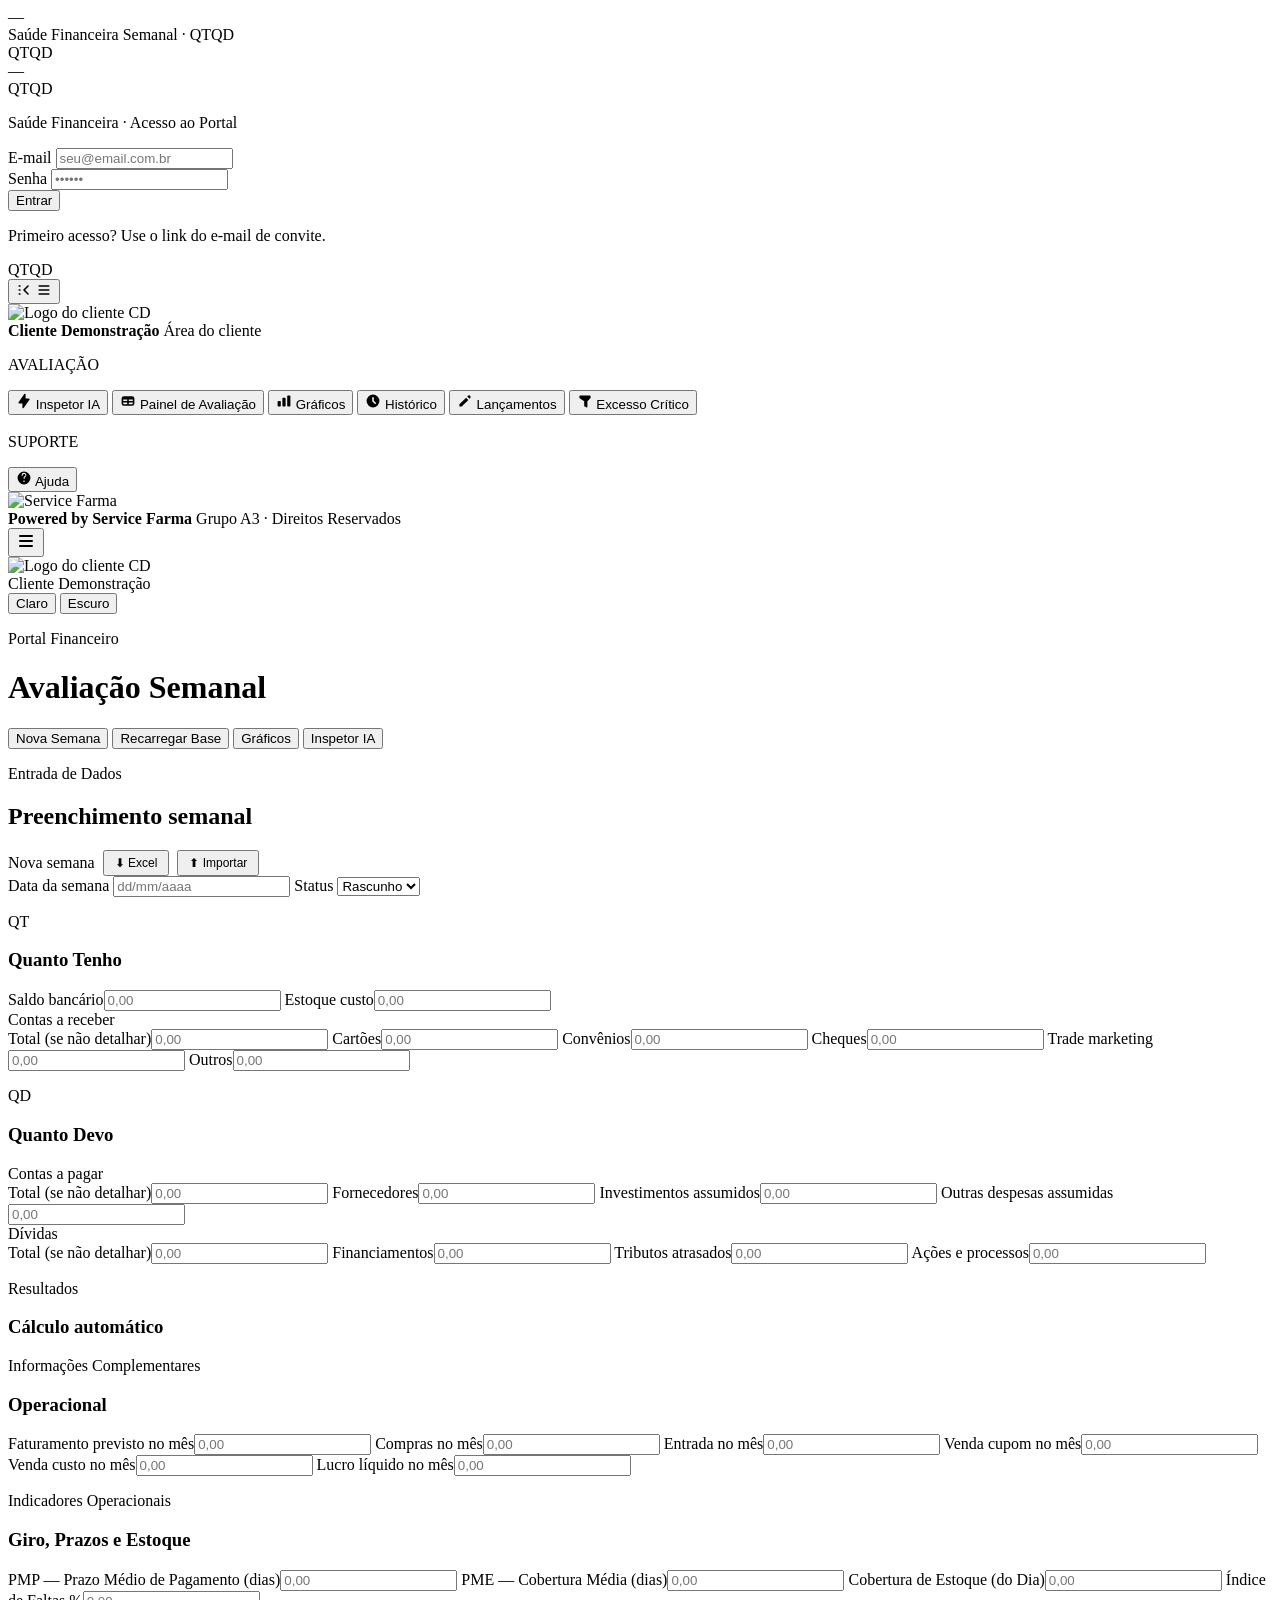
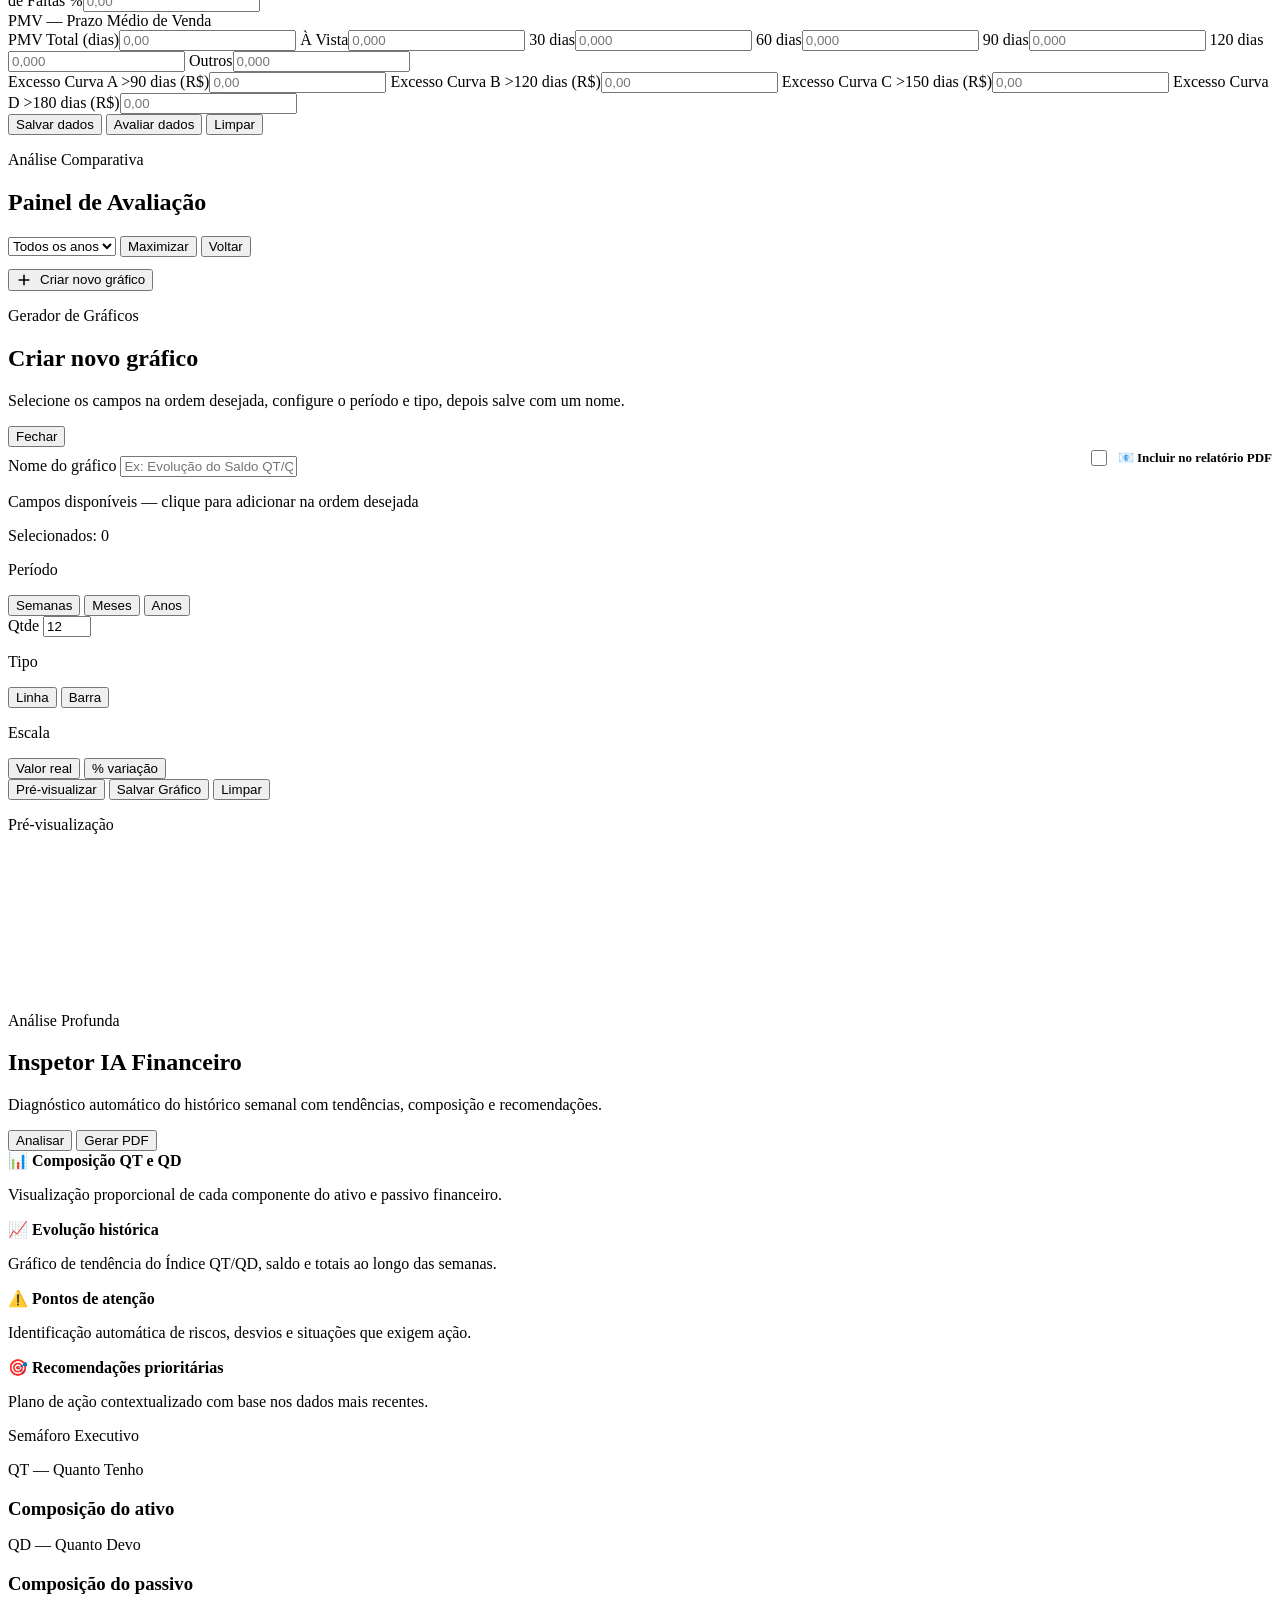
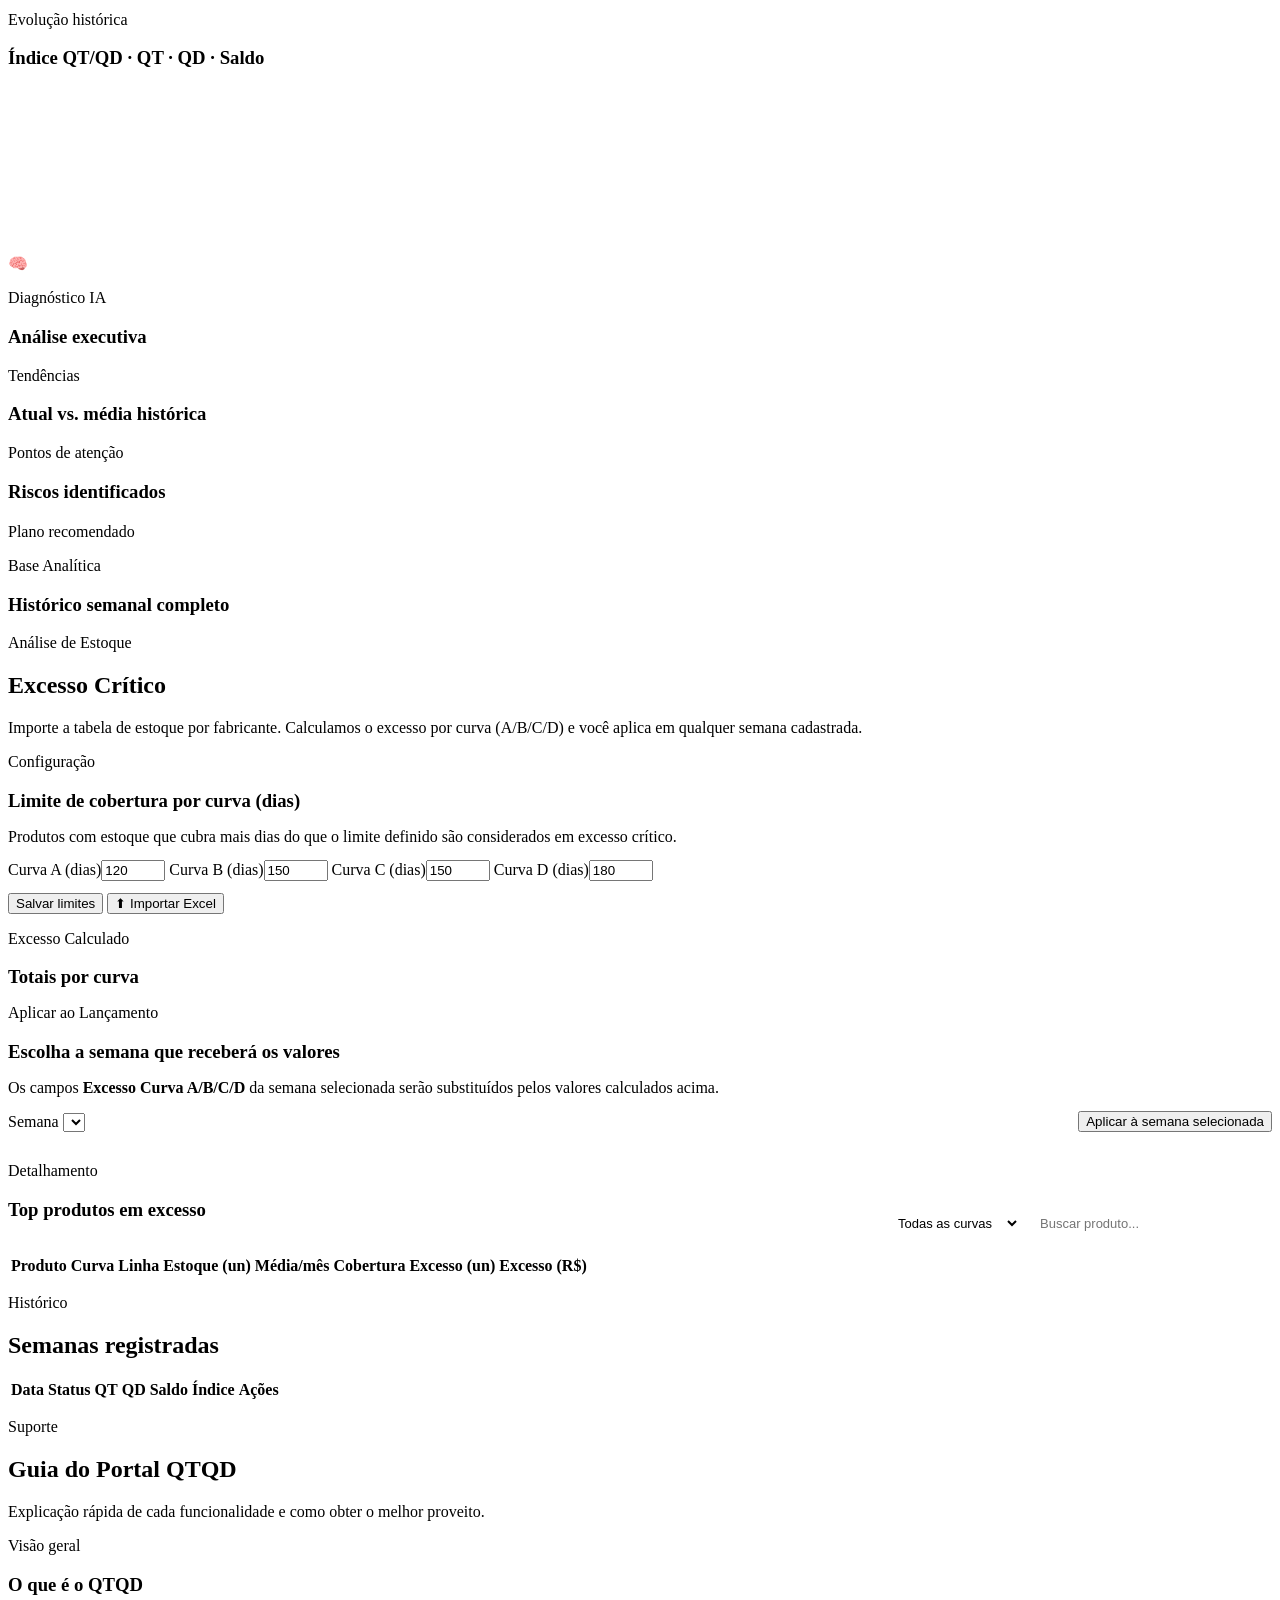
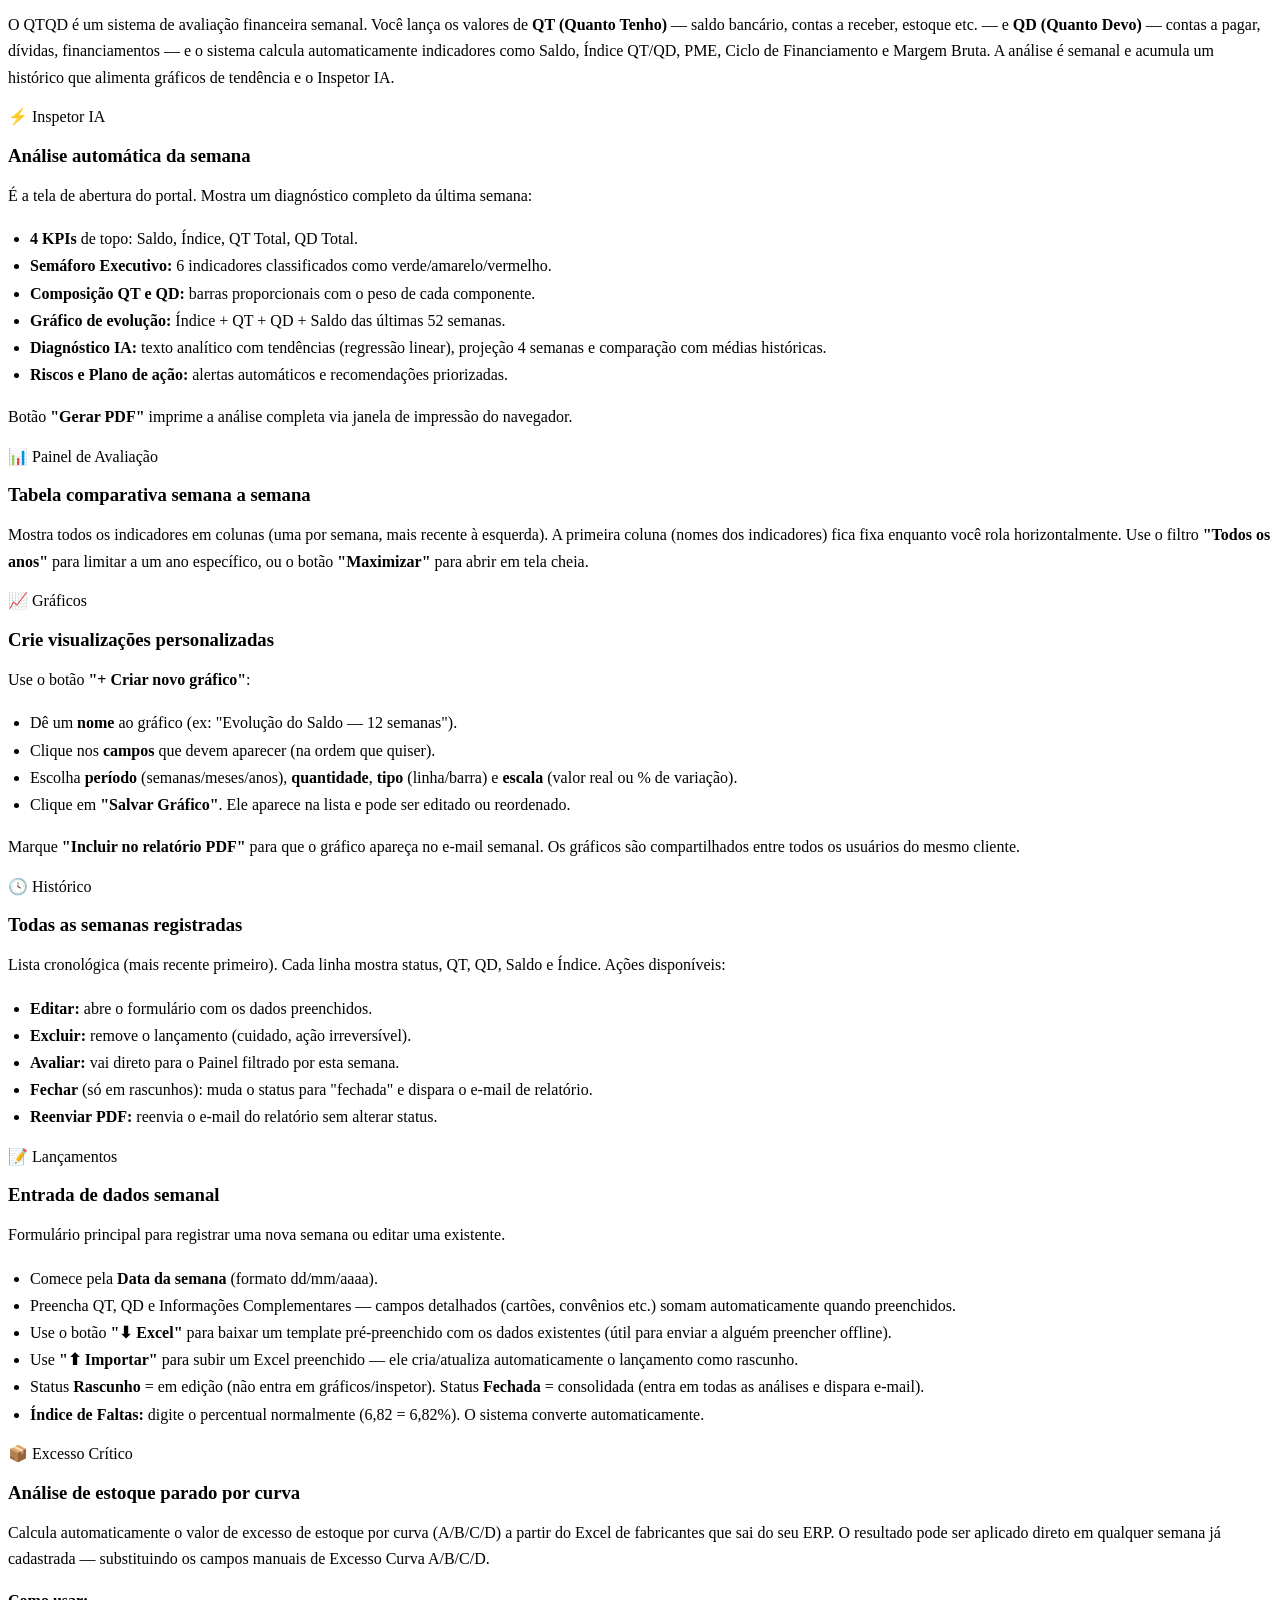
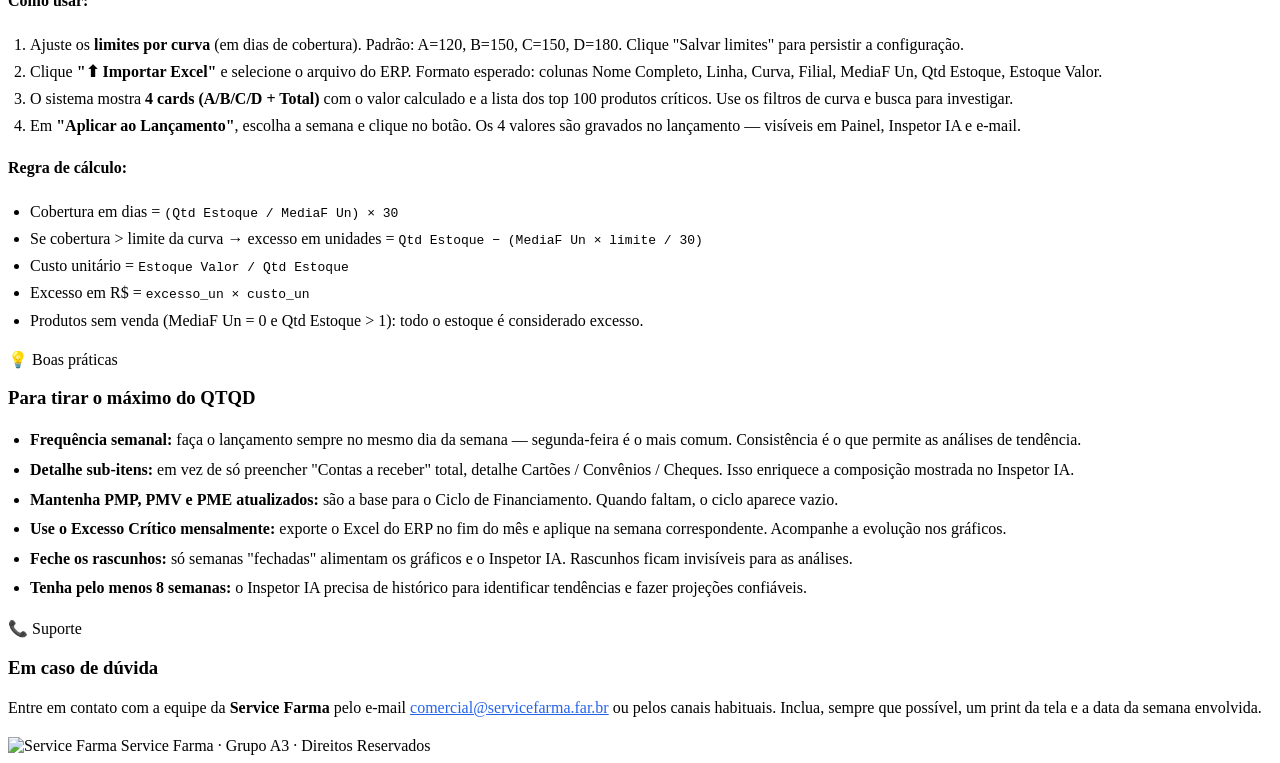
==== commit 94433c09: "Feat: menu Ajuda no portal cliente com guia das 6 funcionalidades Nav-link "Ajuda" no grupo SUPORTE " ====
--- a/frontend_cliente/index.html
+++ b/frontend_cliente/index.html
@@ -169,6 +169,15 @@
           <svg viewBox="0 0 20 20" fill="currentColor" width="16" height="16"><path fill-rule="evenodd" d="M3 4a1 1 0 011-1h12a1 1 0 011 1v2a1 1 0 01-.293.707L13 10.414V17a1 1 0 01-1.447.894l-2-1A1 1 0 019 16v-5.586L3.293 6.707A1 1 0 013 6V4z" clip-rule="evenodd"/></svg>
         </span>
         <span class="nav-label">Excesso Crítico</span>
+      </button>
+
+      <p class="nav-group-label" style="margin-top:18px">SUPORTE</p>
+
+      <button class="nav-link" data-section="ajuda" type="button">
+        <span class="nav-icon">
+          <svg viewBox="0 0 20 20" fill="currentColor" width="16" height="16"><path fill-rule="evenodd" d="M18 10a8 8 0 11-16 0 8 8 0 0116 0zm-7 4a1 1 0 11-2 0 1 1 0 012 0zm-1-9a1.5 1.5 0 00-1.5 1.5.75.75 0 11-1.5 0 3 3 0 013-3 3 3 0 011.5 5.59c-.4.23-.5.42-.5.91v.25a.75.75 0 11-1.5 0V10c0-1.14.61-1.74 1.25-2.1A1.5 1.5 0 0010 5z" clip-rule="evenodd"/></svg>
+        </span>
+        <span class="nav-label">Ajuda</span>
       </button>
     </nav>
 
@@ -737,6 +746,169 @@
             </thead>
             <tbody id="historyTable"></tbody>
           </table>
+        </div>
+      </div>
+    </section>
+
+    <!-- ═══ SEÇÃO: Ajuda ═══ -->
+    <section id="ajuda" class="section-view hidden">
+      <div class="card">
+        <div class="card-header">
+          <div>
+            <p class="eyebrow">Suporte</p>
+            <h2 class="card-title">Guia do Portal QTQD</h2>
+            <p class="txt-muted txt-sm">Explicação rápida de cada funcionalidade e como obter o melhor proveito.</p>
+          </div>
+        </div>
+
+        <!-- Visão geral -->
+        <div class="card-inner">
+          <p class="eyebrow">Visão geral</p>
+          <h3 class="metric-title" style="margin-bottom:10px">O que é o QTQD</h3>
+          <p class="txt-sm" style="line-height:1.65">
+            O QTQD é um sistema de avaliação financeira semanal. Você lança os valores de
+            <strong>QT (Quanto Tenho)</strong> — saldo bancário, contas a receber, estoque etc.
+            — e <strong>QD (Quanto Devo)</strong> — contas a pagar, dívidas, financiamentos —
+            e o sistema calcula automaticamente indicadores como Saldo, Índice QT/QD, PME,
+            Ciclo de Financiamento e Margem Bruta. A análise é semanal e acumula um histórico
+            que alimenta gráficos de tendência e o Inspetor IA.
+          </p>
+        </div>
+
+        <!-- Inspetor IA -->
+        <div class="card-inner" style="margin-top:14px">
+          <p class="eyebrow">⚡ Inspetor IA</p>
+          <h3 class="metric-title" style="margin-bottom:10px">Análise automática da semana</h3>
+          <p class="txt-sm" style="line-height:1.65;margin-bottom:10px">
+            É a tela de abertura do portal. Mostra um diagnóstico completo da última semana:
+          </p>
+          <ul class="txt-sm" style="line-height:1.7;padding-left:22px">
+            <li><strong>4 KPIs</strong> de topo: Saldo, Índice, QT Total, QD Total.</li>
+            <li><strong>Semáforo Executivo:</strong> 6 indicadores classificados como verde/amarelo/vermelho.</li>
+            <li><strong>Composição QT e QD:</strong> barras proporcionais com o peso de cada componente.</li>
+            <li><strong>Gráfico de evolução:</strong> Índice + QT + QD + Saldo das últimas 52 semanas.</li>
+            <li><strong>Diagnóstico IA:</strong> texto analítico com tendências (regressão linear), projeção 4 semanas e comparação com médias históricas.</li>
+            <li><strong>Riscos e Plano de ação:</strong> alertas automáticos e recomendações priorizadas.</li>
+          </ul>
+          <p class="txt-sm" style="line-height:1.65;margin-top:10px">
+            Botão <strong>"Gerar PDF"</strong> imprime a análise completa via janela de impressão do navegador.
+          </p>
+        </div>
+
+        <!-- Painel -->
+        <div class="card-inner" style="margin-top:14px">
+          <p class="eyebrow">📊 Painel de Avaliação</p>
+          <h3 class="metric-title" style="margin-bottom:10px">Tabela comparativa semana a semana</h3>
+          <p class="txt-sm" style="line-height:1.65">
+            Mostra todos os indicadores em colunas (uma por semana, mais recente à esquerda).
+            A primeira coluna (nomes dos indicadores) fica fixa enquanto você rola horizontalmente.
+            Use o filtro <strong>"Todos os anos"</strong> para limitar a um ano específico, ou o botão
+            <strong>"Maximizar"</strong> para abrir em tela cheia.
+          </p>
+        </div>
+
+        <!-- Gráficos -->
+        <div class="card-inner" style="margin-top:14px">
+          <p class="eyebrow">📈 Gráficos</p>
+          <h3 class="metric-title" style="margin-bottom:10px">Crie visualizações personalizadas</h3>
+          <p class="txt-sm" style="line-height:1.65;margin-bottom:10px">
+            Use o botão <strong>"+ Criar novo gráfico"</strong>:
+          </p>
+          <ul class="txt-sm" style="line-height:1.7;padding-left:22px">
+            <li>Dê um <strong>nome</strong> ao gráfico (ex: "Evolução do Saldo — 12 semanas").</li>
+            <li>Clique nos <strong>campos</strong> que devem aparecer (na ordem que quiser).</li>
+            <li>Escolha <strong>período</strong> (semanas/meses/anos), <strong>quantidade</strong>, <strong>tipo</strong> (linha/barra) e <strong>escala</strong> (valor real ou % de variação).</li>
+            <li>Clique em <strong>"Salvar Gráfico"</strong>. Ele aparece na lista e pode ser editado ou reordenado.</li>
+          </ul>
+          <p class="txt-sm" style="line-height:1.65;margin-top:10px">
+            Marque <strong>"Incluir no relatório PDF"</strong> para que o gráfico apareça no e-mail semanal.
+            Os gráficos são compartilhados entre todos os usuários do mesmo cliente.
+          </p>
+        </div>
+
+        <!-- Histórico -->
+        <div class="card-inner" style="margin-top:14px">
+          <p class="eyebrow">🕓 Histórico</p>
+          <h3 class="metric-title" style="margin-bottom:10px">Todas as semanas registradas</h3>
+          <p class="txt-sm" style="line-height:1.65">
+            Lista cronológica (mais recente primeiro). Cada linha mostra status, QT, QD, Saldo e Índice.
+            Ações disponíveis:
+          </p>
+          <ul class="txt-sm" style="line-height:1.7;padding-left:22px;margin-top:6px">
+            <li><strong>Editar:</strong> abre o formulário com os dados preenchidos.</li>
+            <li><strong>Excluir:</strong> remove o lançamento (cuidado, ação irreversível).</li>
+            <li><strong>Avaliar:</strong> vai direto para o Painel filtrado por esta semana.</li>
+            <li><strong>Fechar</strong> (só em rascunhos): muda o status para "fechada" e dispara o e-mail de relatório.</li>
+            <li><strong>Reenviar PDF:</strong> reenvia o e-mail do relatório sem alterar status.</li>
+          </ul>
+        </div>
+
+        <!-- Lançamentos -->
+        <div class="card-inner" style="margin-top:14px">
+          <p class="eyebrow">📝 Lançamentos</p>
+          <h3 class="metric-title" style="margin-bottom:10px">Entrada de dados semanal</h3>
+          <p class="txt-sm" style="line-height:1.65;margin-bottom:10px">
+            Formulário principal para registrar uma nova semana ou editar uma existente.
+          </p>
+          <ul class="txt-sm" style="line-height:1.7;padding-left:22px">
+            <li>Comece pela <strong>Data da semana</strong> (formato dd/mm/aaaa).</li>
+            <li>Preencha QT, QD e Informações Complementares — campos detalhados (cartões, convênios etc.) somam automaticamente quando preenchidos.</li>
+            <li>Use o botão <strong>"⬇ Excel"</strong> para baixar um template pré-preenchido com os dados existentes (útil para enviar a alguém preencher offline).</li>
+            <li>Use <strong>"⬆ Importar"</strong> para subir um Excel preenchido — ele cria/atualiza automaticamente o lançamento como rascunho.</li>
+            <li>Status <strong>Rascunho</strong> = em edição (não entra em gráficos/inspetor). Status <strong>Fechada</strong> = consolidada (entra em todas as análises e dispara e-mail).</li>
+            <li><strong>Índice de Faltas:</strong> digite o percentual normalmente (6,82 = 6,82%). O sistema converte automaticamente.</li>
+          </ul>
+        </div>
+
+        <!-- Excesso Crítico -->
+        <div class="card-inner" style="margin-top:14px">
+          <p class="eyebrow">📦 Excesso Crítico</p>
+          <h3 class="metric-title" style="margin-bottom:10px">Análise de estoque parado por curva</h3>
+          <p class="txt-sm" style="line-height:1.65;margin-bottom:10px">
+            Calcula automaticamente o valor de excesso de estoque por curva (A/B/C/D) a partir do Excel
+            de fabricantes que sai do seu ERP. O resultado pode ser aplicado direto em qualquer semana
+            já cadastrada — substituindo os campos manuais de Excesso Curva A/B/C/D.
+          </p>
+          <p class="txt-sm" style="line-height:1.65;margin-bottom:10px"><strong>Como usar:</strong></p>
+          <ol class="txt-sm" style="line-height:1.7;padding-left:22px">
+            <li>Ajuste os <strong>limites por curva</strong> (em dias de cobertura). Padrão: A=120, B=150, C=150, D=180. Clique "Salvar limites" para persistir a configuração.</li>
+            <li>Clique <strong>"⬆ Importar Excel"</strong> e selecione o arquivo do ERP. Formato esperado: colunas Nome Completo, Linha, Curva, Filial, MediaF Un, Qtd Estoque, Estoque Valor.</li>
+            <li>O sistema mostra <strong>4 cards (A/B/C/D + Total)</strong> com o valor calculado e a lista dos top 100 produtos críticos. Use os filtros de curva e busca para investigar.</li>
+            <li>Em <strong>"Aplicar ao Lançamento"</strong>, escolha a semana e clique no botão. Os 4 valores são gravados no lançamento — visíveis em Painel, Inspetor IA e e-mail.</li>
+          </ol>
+          <p class="txt-sm" style="line-height:1.65;margin-top:10px"><strong>Regra de cálculo:</strong></p>
+          <ul class="txt-sm" style="line-height:1.7;padding-left:22px">
+            <li>Cobertura em dias = <code>(Qtd Estoque / MediaF Un) × 30</code></li>
+            <li>Se cobertura &gt; limite da curva → excesso em unidades = <code>Qtd Estoque − (MediaF Un × limite / 30)</code></li>
+            <li>Custo unitário = <code>Estoque Valor / Qtd Estoque</code></li>
+            <li>Excesso em R$ = <code>excesso_un × custo_un</code></li>
+            <li>Produtos sem venda (MediaF Un = 0 e Qtd Estoque &gt; 1): todo o estoque é considerado excesso.</li>
+          </ul>
+        </div>
+
+        <!-- Boas práticas -->
+        <div class="card-inner" style="margin-top:14px">
+          <p class="eyebrow">💡 Boas práticas</p>
+          <h3 class="metric-title" style="margin-bottom:10px">Para tirar o máximo do QTQD</h3>
+          <ul class="txt-sm" style="line-height:1.85;padding-left:22px">
+            <li><strong>Frequência semanal:</strong> faça o lançamento sempre no mesmo dia da semana — segunda-feira é o mais comum. Consistência é o que permite as análises de tendência.</li>
+            <li><strong>Detalhe sub-itens:</strong> em vez de só preencher "Contas a receber" total, detalhe Cartões / Convênios / Cheques. Isso enriquece a composição mostrada no Inspetor IA.</li>
+            <li><strong>Mantenha PMP, PMV e PME atualizados:</strong> são a base para o Ciclo de Financiamento. Quando faltam, o ciclo aparece vazio.</li>
+            <li><strong>Use o Excesso Crítico mensalmente:</strong> exporte o Excel do ERP no fim do mês e aplique na semana correspondente. Acompanhe a evolução nos gráficos.</li>
+            <li><strong>Feche os rascunhos:</strong> só semanas "fechadas" alimentam os gráficos e o Inspetor IA. Rascunhos ficam invisíveis para as análises.</li>
+            <li><strong>Tenha pelo menos 8 semanas:</strong> o Inspetor IA precisa de histórico para identificar tendências e fazer projeções confiáveis.</li>
+          </ul>
+        </div>
+
+        <!-- Suporte -->
+        <div class="card-inner" style="margin-top:14px">
+          <p class="eyebrow">📞 Suporte</p>
+          <h3 class="metric-title" style="margin-bottom:10px">Em caso de dúvida</h3>
+          <p class="txt-sm" style="line-height:1.65">
+            Entre em contato com a equipe da <strong>Service Farma</strong> pelo e-mail
+            <a href="mailto:comercial@servicefarma.far.br" style="color:#2563eb;text-decoration:underline">comercial@servicefarma.far.br</a>
+            ou pelos canais habituais. Inclua, sempre que possível, um print da tela e a data da semana envolvida.
+          </p>
         </div>
       </div>
     </section>
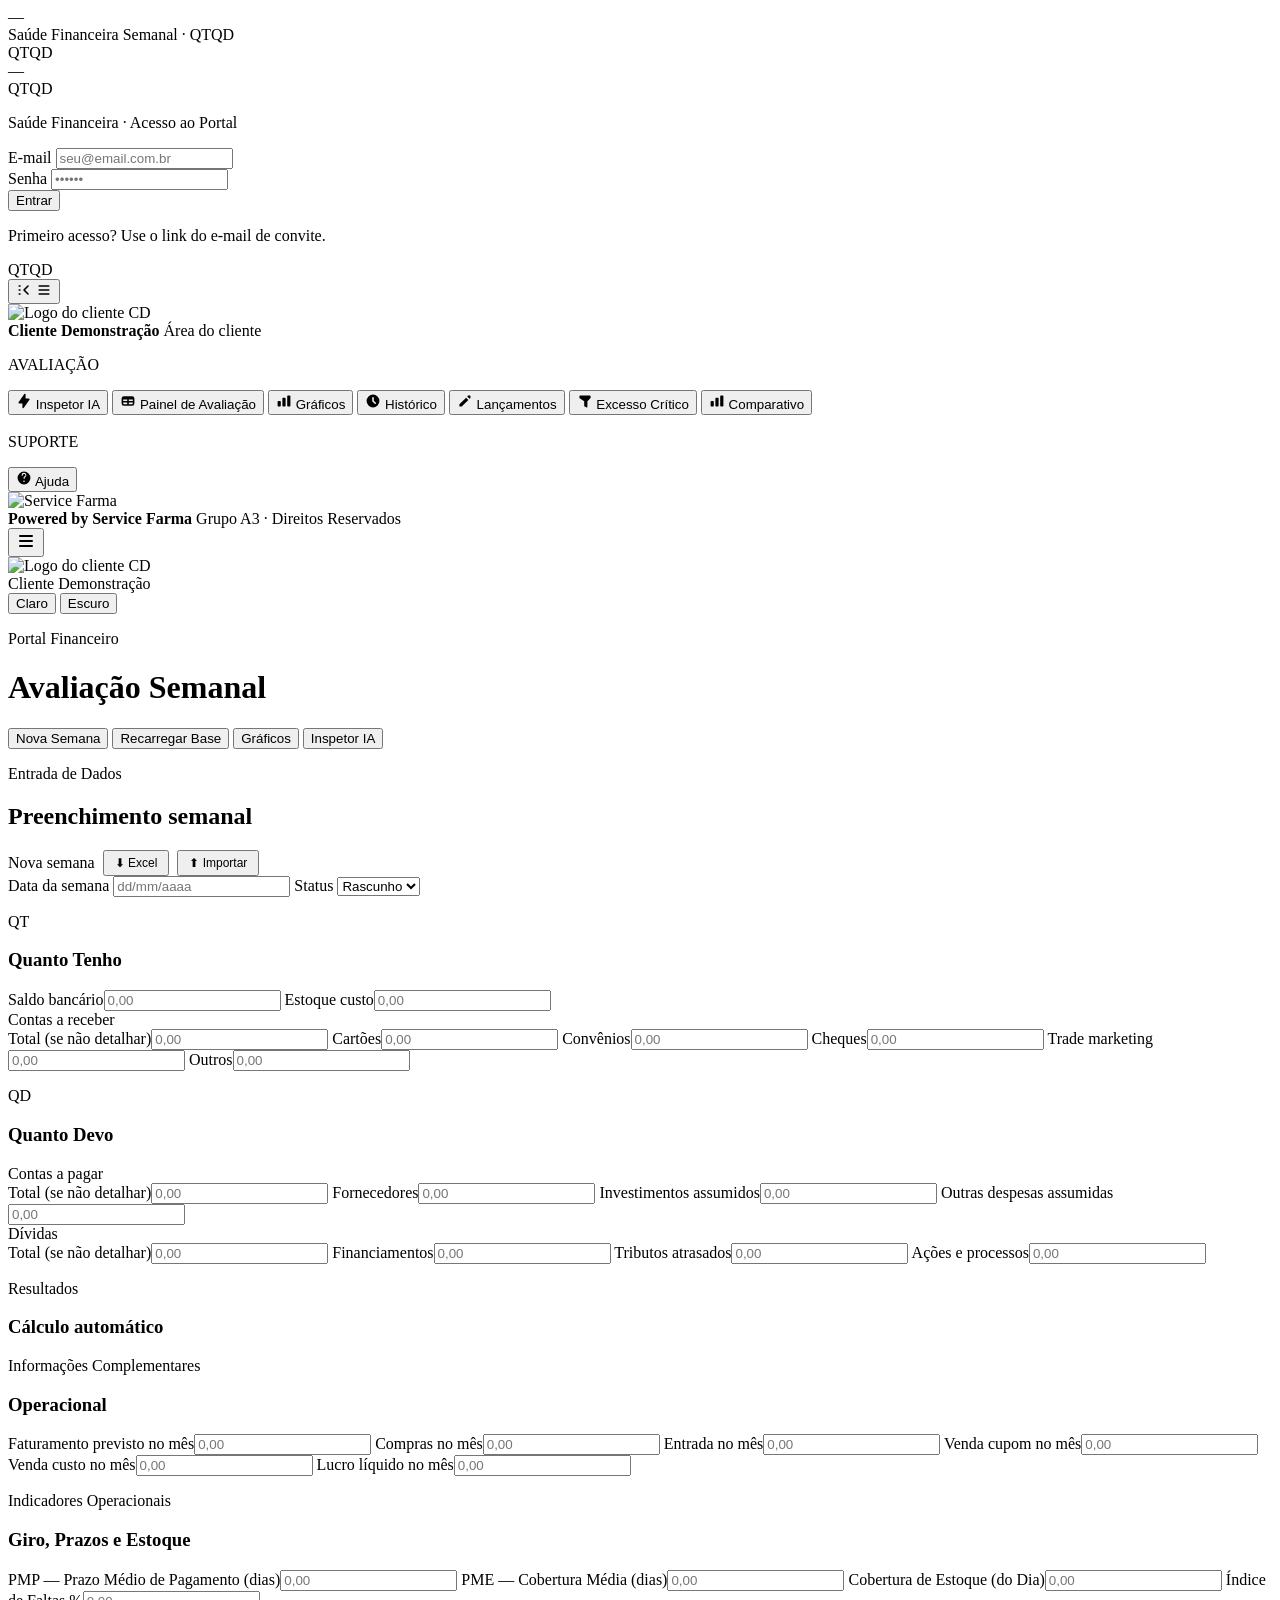
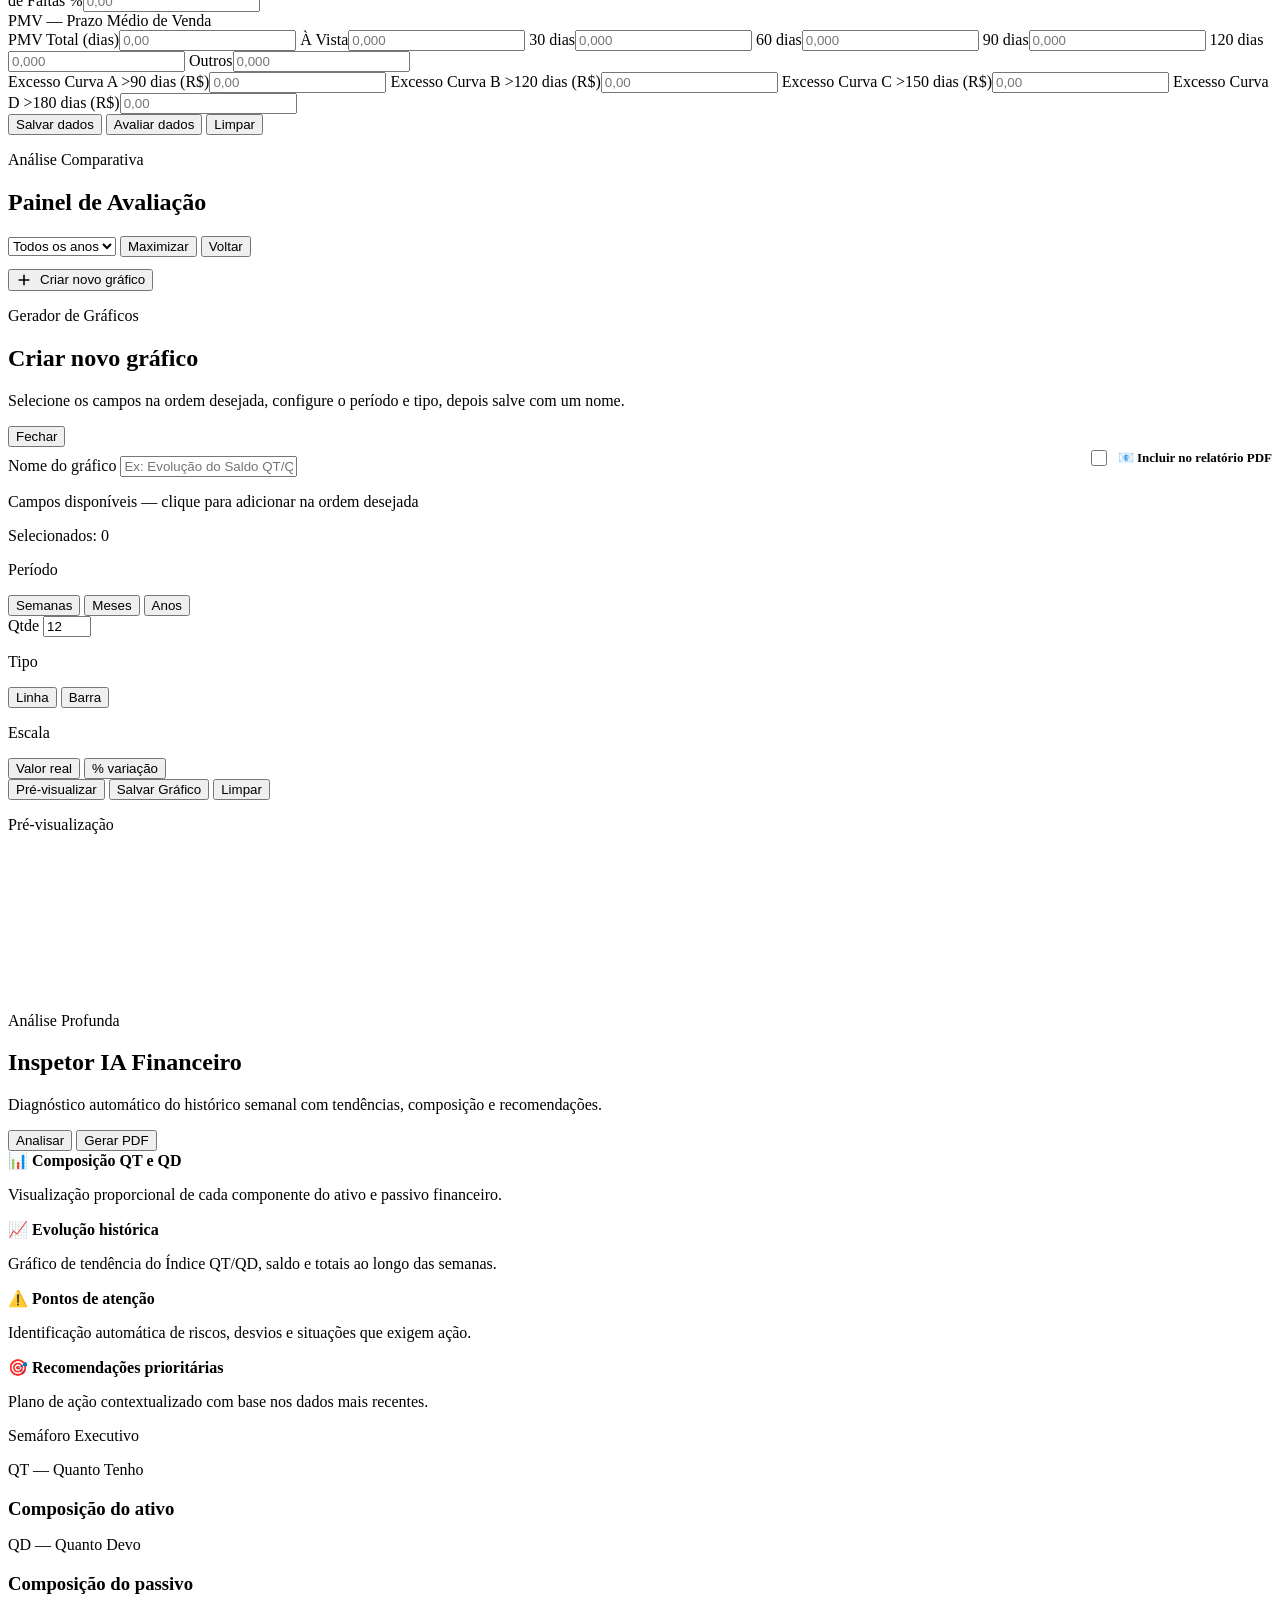
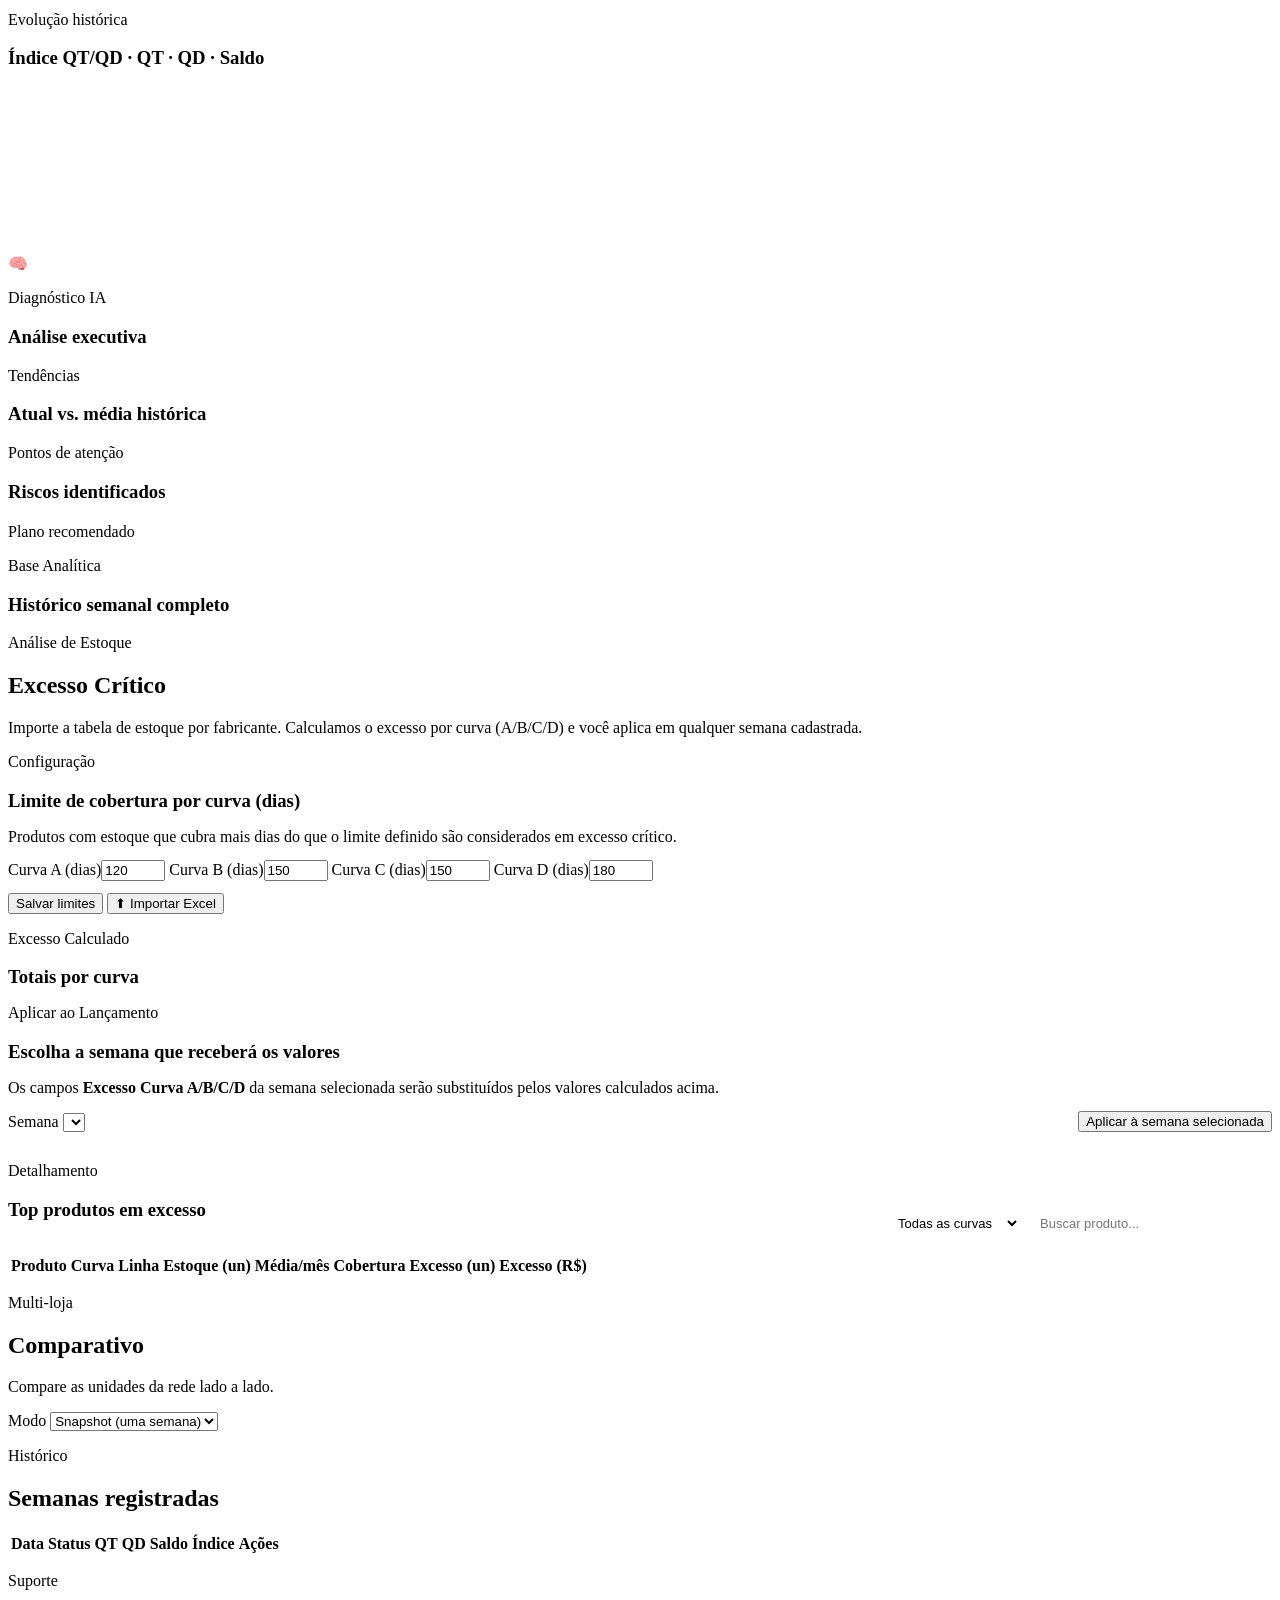
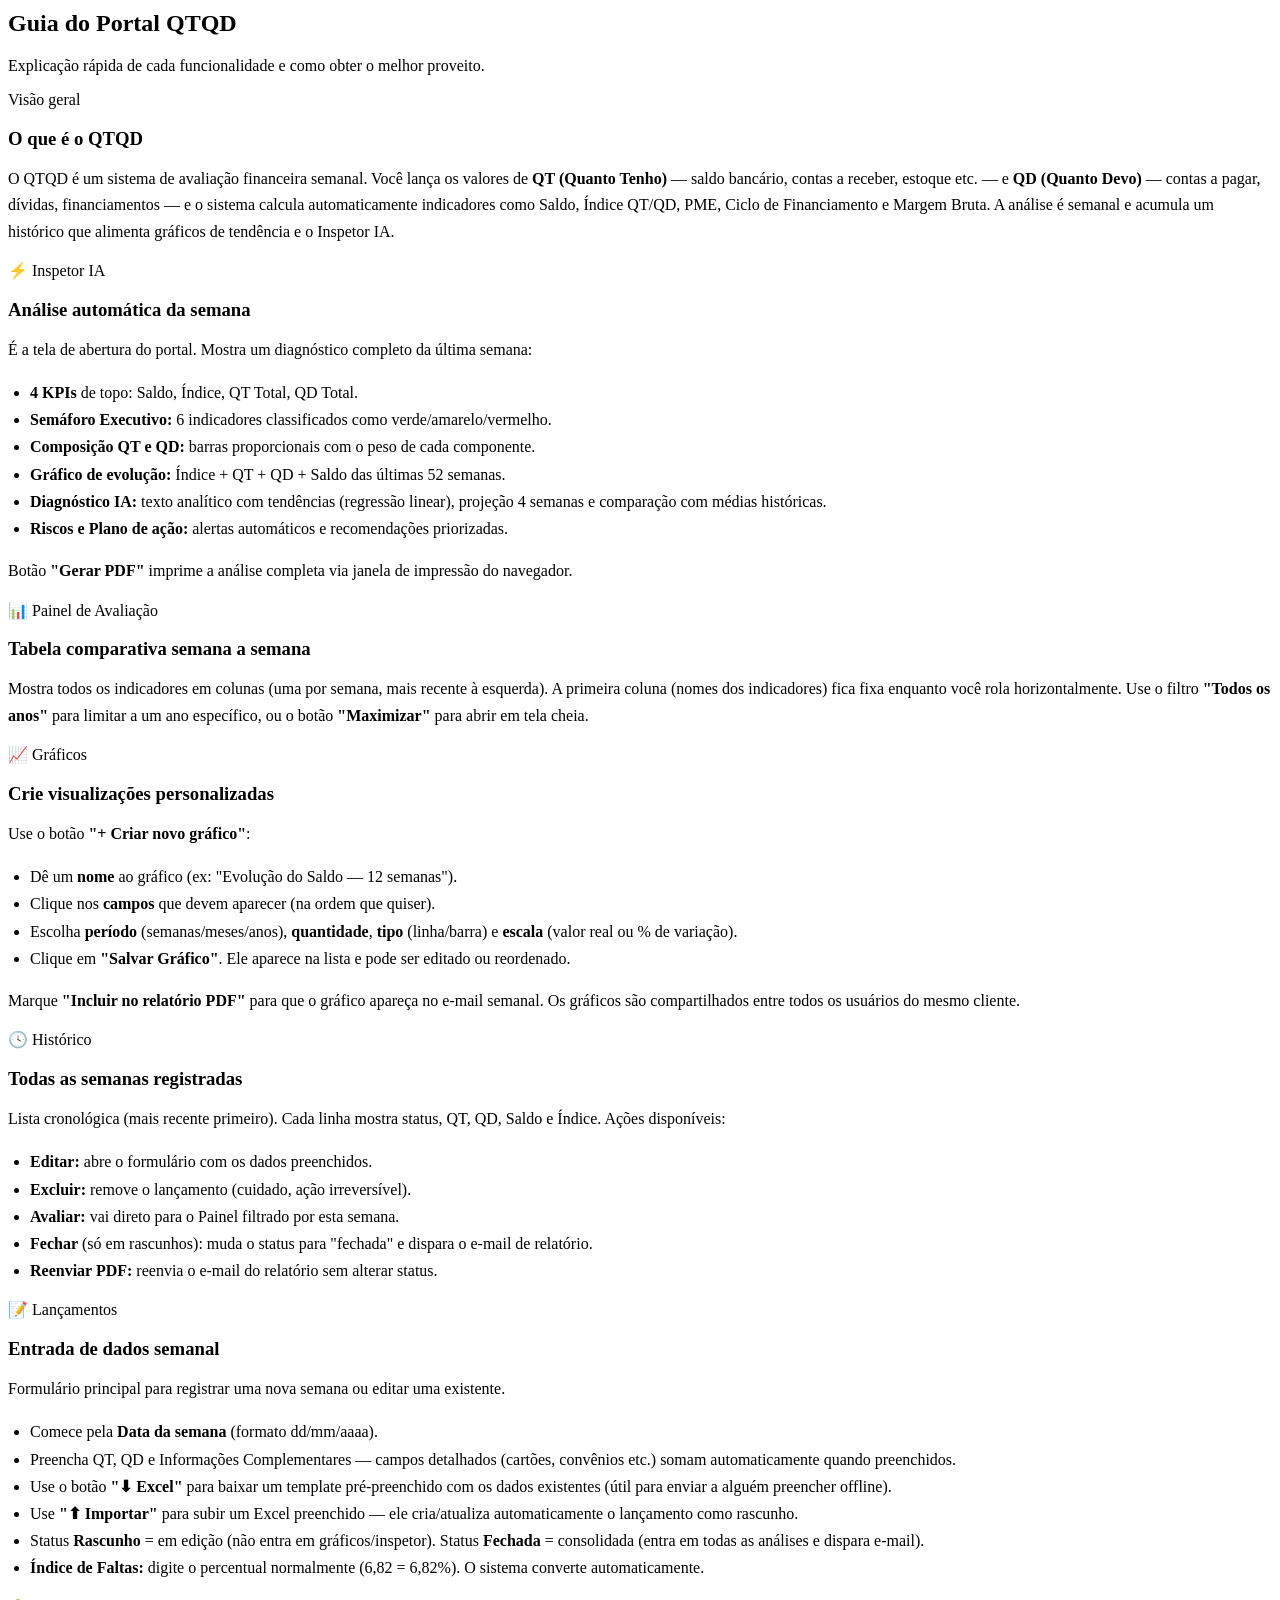
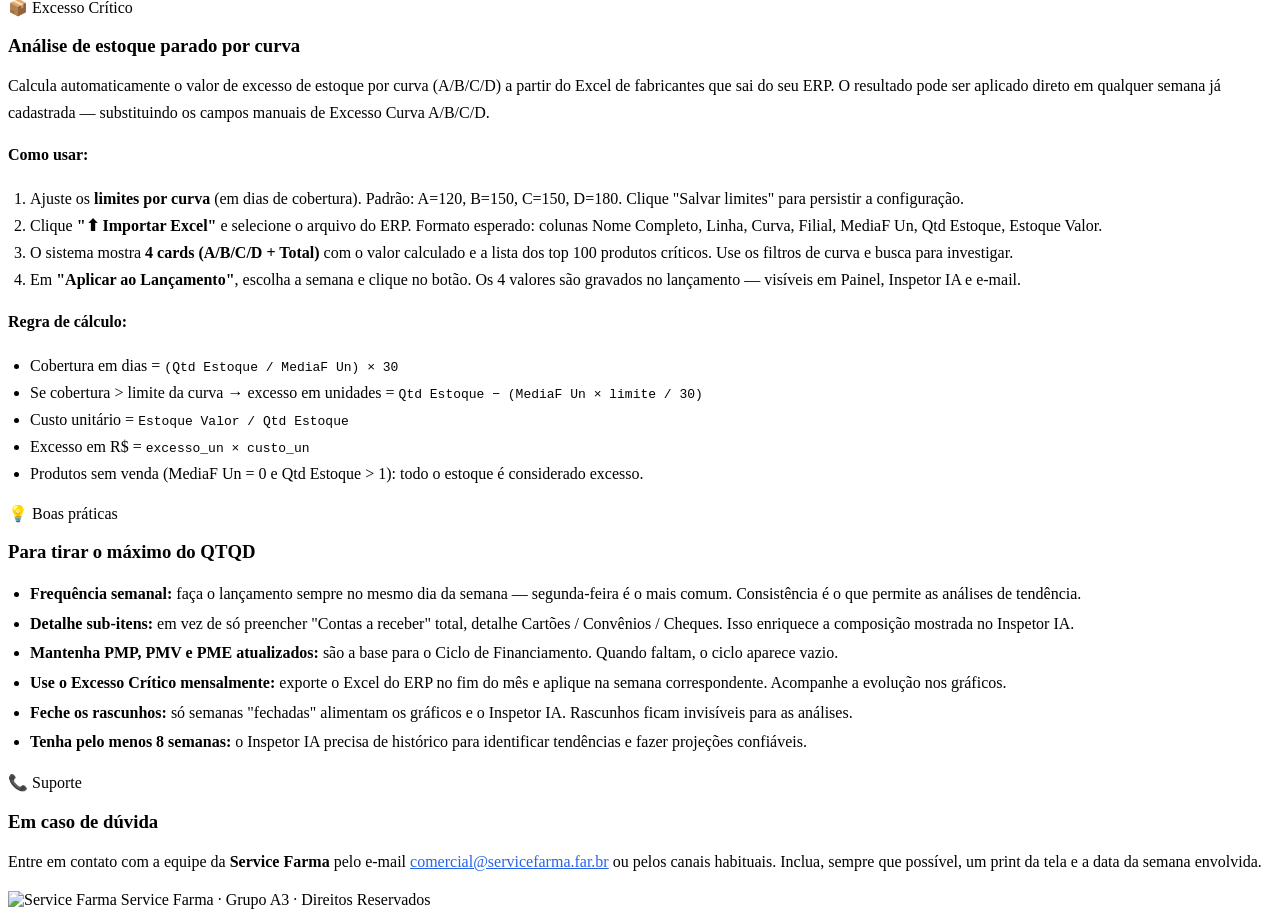
==== commit 52dc27fe: "feat(portal): nav+seção Comparativo, include multiloja.js, SW qtqd-v14" ====
--- a/frontend_cliente/index.html
+++ b/frontend_cliente/index.html
@@ -1,942 +1,974 @@
-<!doctype html>
-<html lang="pt-BR">
-<head>
-  <meta charset="utf-8">
-  <meta name="viewport" content="width=device-width, initial-scale=1">
-  <base href="/cliente/">
-  <title>QT/QD — Saúde Financeira</title>
-
-  <!-- PWA -->
-  <link rel="manifest" href="manifest.json">
-  <meta name="theme-color" content="#2563eb">
-  <meta name="application-name" content="QT/QD">
-  <meta name="apple-mobile-web-app-capable" content="yes">
-  <meta name="apple-mobile-web-app-status-bar-style" content="black-translucent">
-  <meta name="apple-mobile-web-app-title" content="QT/QD">
-  <link rel="apple-touch-icon" href="assets/icon-512.png">
-  <link rel="icon" href="/service_icone.ico" type="image/x-icon">
-
-  <link rel="preconnect" href="https://fonts.googleapis.com">
-  <link rel="preconnect" href="https://fonts.gstatic.com" crossorigin>
-  <link href="https://fonts.googleapis.com/css2?family=Manrope:wght@400;600;700;800&family=Space+Grotesk:wght@500;700&display=swap" rel="stylesheet">
-  <link rel="stylesheet" href="styles.css">
-</head>
-<body>
-
-<!-- Modal de instalação PWA (primeira visita) -->
-<div id="pwaModal" style="display:none;position:fixed;inset:0;z-index:10000;background:rgba(0,0,0,.8);align-items:center;justify-content:center;padding:20px">
-  <div style="background:#1e293b;border:1px solid #2563eb;border-radius:16px;max-width:420px;width:100%;padding:28px;text-align:center;box-shadow:0 20px 60px rgba(0,0,0,.7)">
-    <img src="assets/icon-512.png" alt="QTQD" style="width:72px;height:72px;border-radius:16px;margin-bottom:14px">
-    <h2 style="font-size:20px;font-weight:800;color:#f1f5f9;margin-bottom:6px">Instale o QTQD</h2>
-    <p style="font-size:13px;color:#94a3b8;margin-bottom:20px">Crie um atalho para abrir direto, sem o navegador.</p>
-
-    <!-- Botão 1-clique (aparece quando o browser suporta) -->
-    <button id="pwaModalInstall" style="display:none;width:100%;background:#2563eb;color:#fff;border:none;border-radius:10px;padding:14px;font-size:15px;font-weight:700;cursor:pointer;margin-bottom:14px">📲 Instalar com 1 clique</button>
-
-    <!-- Instruções que SEMPRE funcionam -->
-    <div style="background:#0f172a;border-radius:10px;padding:14px 16px;margin-bottom:16px;text-align:left">
-      <p style="font-size:11px;font-weight:700;color:#64748b;text-transform:uppercase;letter-spacing:.08em;margin-bottom:10px">Como instalar (Edge / Chrome)</p>
-      <p style="font-size:13px;color:#e2e8f0;margin-bottom:6px">1. Clique nos <strong style="color:#fff">três pontos ⋮</strong> no canto do navegador</p>
-      <p style="font-size:13px;color:#e2e8f0;margin-bottom:6px">2. Escolha <strong style="color:#fff">"Aplicativos"</strong> → <strong style="color:#fff">"Instalar este site"</strong></p>
-      <p style="font-size:13px;color:#60a5fa">✓ O ícone QT/QD aparece na área de trabalho</p>
-    </div>
-
-    <button id="pwaModalDismiss" style="width:100%;background:transparent;color:#64748b;border:1px solid #334155;border-radius:8px;padding:11px;font-size:13px;cursor:pointer">Já instalei — Continuar</button>
-  </div>
-</div>
-
-<!-- Banner de instalação PWA (visitas subsequentes) -->
-<div id="pwaBanner" style="display:none;position:fixed;bottom:0;left:0;right:0;z-index:9999;background:#1e293b;border-top:1px solid #2563eb;padding:14px 20px;align-items:center;gap:14px;box-shadow:0 -4px 20px rgba(0,0,0,.4)">
-  <img src="assets/icon-512.png" alt="QTQD" style="width:44px;height:44px;border-radius:10px;flex-shrink:0">
-  <div style="flex:1;min-width:0">
-    <div style="font-weight:700;font-size:14px;color:#f1f5f9">Instalar QTQD na área de trabalho</div>
-    <div style="font-size:12px;color:#94a3b8">Acesso rápido sem precisar do navegador</div>
-  </div>
-  <button id="pwaBannerInstall" style="background:#2563eb;color:#fff;border:none;border-radius:8px;padding:10px 20px;font-weight:700;font-size:14px;cursor:pointer;white-space:nowrap;flex-shrink:0">Instalar</button>
-  <button id="pwaBannerDismiss" style="background:transparent;color:#64748b;border:1px solid #334155;border-radius:8px;padding:10px 14px;font-size:13px;cursor:pointer;flex-shrink:0">Agora não</button>
-</div>
-
-<!-- Cabeçalho exclusivo para impressão -->
-<div id="printHeader" class="print-only">
-  <div class="ph-left">
-    <img id="printClientLogo" class="ph-logo" alt="" style="display:none">
-    <div>
-      <div id="printClientName" class="ph-name">—</div>
-      <div class="ph-sub">Saúde Financeira Semanal · QTQD</div>
-    </div>
-  </div>
-  <div class="ph-right">
-    <span class="ph-qtqd"><span class="sb-qt">QT</span><span class="sb-qd">QD</span></span>
-    <div id="printDate" class="ph-date">—</div>
-  </div>
-</div>
-
-<!-- ═══ TELA DE LOGIN ═══ -->
-<div id="loginOverlay" class="login-overlay hidden">
-  <div class="login-card">
-    <div class="login-brand">
-      <span class="sb-qt">QT</span><span class="sb-qd">QD</span>
-    </div>
-    <p class="login-sub">Saúde Financeira · Acesso ao Portal</p>
-
-    <div id="loginError" class="login-error hidden"></div>
-
-    <div class="field">
-      <span>E-mail</span>
-      <input id="loginEmail" type="email" inputmode="email" autocomplete="email" placeholder="seu@email.com.br">
-    </div>
-    <div class="field">
-      <span>Senha</span>
-      <input id="loginPassword" type="password" autocomplete="current-password" placeholder="••••••">
-    </div>
-    <button id="loginBtn" class="primary-button" type="button">Entrar</button>
-
-    <p class="login-hint">Primeiro acesso? Use o link do e-mail de convite.</p>
-  </div>
-</div>
-
-<div class="layout">
-
-  <!-- ═══ SIDEBAR ═══ -->
-  <aside class="sidebar" id="sidebar">
-
-    <div class="sb-header">
-      <div class="sb-brand">
-        <span class="sb-title"><span class="sb-qt">QT</span><span class="sb-qd">QD</span></span>
-      </div>
-      <button id="sidebarMiniToggle" class="sb-toggle" type="button" aria-label="Recolher menu">
-        <svg class="icon-collapse" viewBox="0 0 20 20" fill="currentColor" width="16" height="16">
-          <path fill-rule="evenodd" d="M15.707 15.707a1 1 0 01-1.414 0l-5-5a1 1 0 010-1.414l5-5a1 1 0 111.414 1.414L11.414 10l4.293 4.293a1 1 0 010 1.414z" clip-rule="evenodd"/>
-          <path fill-rule="evenodd" d="M3 5a1 1 0 011-1h1a1 1 0 010 2H4a1 1 0 01-1-1zM3 10a1 1 0 011-1h1a1 1 0 110 2H4a1 1 0 01-1-1zM3 15a1 1 0 011-1h1a1 1 0 110 2H4a1 1 0 01-1-1z" clip-rule="evenodd"/>
-        </svg>
-        <svg class="icon-expand" viewBox="0 0 20 20" fill="currentColor" width="16" height="16">
-          <path fill-rule="evenodd" d="M3 5a1 1 0 011-1h12a1 1 0 110 2H4a1 1 0 01-1-1zM3 10a1 1 0 011-1h12a1 1 0 110 2H4a1 1 0 01-1-1zM3 15a1 1 0 011-1h12a1 1 0 110 2H4a1 1 0 01-1-1z" clip-rule="evenodd"/>
-        </svg>
-      </button>
-    </div>
-
-    <div class="sb-user">
-      <div class="client-logo-shell">
-        <img id="clientSidebarLogo" class="client-logo" alt="Logo do cliente">
-        <span id="clientSidebarFallback" class="client-fallback">CD</span>
-      </div>
-      <div class="sb-user-info">
-        <strong id="clientSidebarName">Cliente Demonstração</strong>
-        <span class="txt-muted txt-xs">Área do cliente</span>
-      </div>
-    </div>
-
-    <nav class="sb-nav">
-      <p class="nav-group-label">AVALIAÇÃO</p>
-
-      <button class="nav-link active" data-section="inspetor" type="button">
-        <span class="nav-icon">
-          <svg viewBox="0 0 20 20" fill="currentColor" width="16" height="16"><path fill-rule="evenodd" d="M11.3 1.046A1 1 0 0112 2v5h4a1 1 0 01.82 1.573l-7 10A1 1 0 018 18v-5H4a1 1 0 01-.82-1.573l7-10a1 1 0 011.12-.38z" clip-rule="evenodd"/></svg>
-        </span>
-        <span class="nav-label">Inspetor IA</span>
-      </button>
-
-      <button class="nav-link" data-section="painel" type="button">
-        <span class="nav-icon">
-          <svg viewBox="0 0 20 20" fill="currentColor" width="16" height="16"><path fill-rule="evenodd" d="M5 4a3 3 0 00-3 3v6a3 3 0 003 3h10a3 3 0 003-3V7a3 3 0 00-3-3H5zm-1 9v-1h5v2H5a1 1 0 01-1-1zm7 1h4a1 1 0 001-1v-1h-5v2zm0-4h5V8h-5v2zM9 8H4v2h5V8z" clip-rule="evenodd"/></svg>
-        </span>
-        <span class="nav-label">Painel de Avaliação</span>
-      </button>
-
-      <button class="nav-link" data-section="graficos" type="button">
-        <span class="nav-icon">
-          <svg viewBox="0 0 20 20" fill="currentColor" width="16" height="16"><path d="M2 11a1 1 0 011-1h2a1 1 0 011 1v5a1 1 0 01-1 1H3a1 1 0 01-1-1v-5zm6-4a1 1 0 011-1h2a1 1 0 011 1v9a1 1 0 01-1 1H9a1 1 0 01-1-1V7zm6-3a1 1 0 011-1h2a1 1 0 011 1v12a1 1 0 01-1 1h-2a1 1 0 01-1-1V4z"/></svg>
-        </span>
-        <span class="nav-label">Gráficos</span>
-      </button>
-
-      <button class="nav-link" data-section="historico" type="button">
-        <span class="nav-icon">
-          <svg viewBox="0 0 20 20" fill="currentColor" width="16" height="16"><path fill-rule="evenodd" d="M10 18a8 8 0 100-16 8 8 0 000 16zm1-12a1 1 0 10-2 0v4a1 1 0 00.293.707l2.828 2.829a1 1 0 101.415-1.415L11 9.586V6z" clip-rule="evenodd"/></svg>
-        </span>
-        <span class="nav-label">Histórico</span>
-      </button>
-
-      <button class="nav-link" data-section="cadastro" type="button">
-        <span class="nav-icon">
-          <svg viewBox="0 0 20 20" fill="currentColor" width="16" height="16"><path d="M13.586 3.586a2 2 0 112.828 2.828l-.793.793-2.828-2.828.793-.793zM11.379 5.793L3 14.172V17h2.828l8.38-8.379-2.83-2.828z"/></svg>
-        </span>
-        <span class="nav-label">Lançamentos</span>
-      </button>
-
-      <button class="nav-link" data-section="excesso" type="button">
-        <span class="nav-icon">
-          <svg viewBox="0 0 20 20" fill="currentColor" width="16" height="16"><path fill-rule="evenodd" d="M3 4a1 1 0 011-1h12a1 1 0 011 1v2a1 1 0 01-.293.707L13 10.414V17a1 1 0 01-1.447.894l-2-1A1 1 0 019 16v-5.586L3.293 6.707A1 1 0 013 6V4z" clip-rule="evenodd"/></svg>
-        </span>
-        <span class="nav-label">Excesso Crítico</span>
-      </button>
-
-      <p class="nav-group-label" style="margin-top:18px">SUPORTE</p>
-
-      <button class="nav-link" data-section="ajuda" type="button">
-        <span class="nav-icon">
-          <svg viewBox="0 0 20 20" fill="currentColor" width="16" height="16"><path fill-rule="evenodd" d="M18 10a8 8 0 11-16 0 8 8 0 0116 0zm-7 4a1 1 0 11-2 0 1 1 0 012 0zm-1-9a1.5 1.5 0 00-1.5 1.5.75.75 0 11-1.5 0 3 3 0 013-3 3 3 0 011.5 5.59c-.4.23-.5.42-.5.91v.25a.75.75 0 11-1.5 0V10c0-1.14.61-1.74 1.25-2.1A1.5 1.5 0 0010 5z" clip-rule="evenodd"/></svg>
-        </span>
-        <span class="nav-label">Ajuda</span>
-      </button>
-    </nav>
-
-    <div class="sb-footer">
-      <div class="sb-footer-logo">
-        <img id="footerLogo" src="assets/logo_alta.jpg" alt="Service Farma">
-      </div>
-      <div class="sb-footer-info">
-        <strong>Powered by Service Farma</strong>
-        <span class="txt-muted txt-xs">Grupo A3 · Direitos Reservados</span>
-      </div>
-    </div>
-
-  </aside>
-
-  <!-- Mobile reveal -->
-  <button id="sidebarRevealButton" class="sidebar-reveal" type="button" aria-label="Abrir menu">
-    <svg viewBox="0 0 20 20" fill="currentColor" width="20" height="20"><path fill-rule="evenodd" d="M3 5a1 1 0 011-1h12a1 1 0 110 2H4a1 1 0 01-1-1zM3 10a1 1 0 011-1h12a1 1 0 110 2H4a1 1 0 01-1-1zM3 15a1 1 0 011-1h12a1 1 0 110 2H4a1 1 0 01-1-1z" clip-rule="evenodd"/></svg>
-  </button>
-
-  <!-- ═══ CONTEÚDO PRINCIPAL ═══ -->
-  <main class="content">
-
-    <!-- Topbar -->
-    <div class="topbar">
-      <span id="connectionModeLabel" class="txt-muted txt-xs"></span>
-      <div class="topbar-right">
-        <div class="client-chip">
-          <div class="client-logo-shell sm">
-            <img id="clientTopLogo" class="client-logo" alt="Logo do cliente">
-            <span id="clientTopFallback" class="client-fallback">CD</span>
-          </div>
-          <span id="clientTopName" class="txt-sm txt-bold">Cliente Demonstração</span>
-        </div>
-        <div class="theme-toggle" role="group" aria-label="Tema">
-          <button class="theme-btn" data-theme-choice="light" type="button">Claro</button>
-          <button class="theme-btn active" data-theme-choice="dark" type="button">Escuro</button>
-        </div>
-      </div>
-    </div>
-
-    <!-- Hero -->
-    <div class="page-hero">
-      <div>
-        <p class="eyebrow">Portal Financeiro</p>
-        <h1 class="page-title">Avaliação Semanal</h1>
-      </div>
-      <div class="hero-actions">
-        <button id="newEntryButton" class="btn" type="button">Nova Semana</button>
-        <button id="seedDemoButton" class="btn btn-ghost" type="button">Recarregar Base</button>
-        <button id="openGraphsButton" class="btn btn-ghost" type="button">Gráficos</button>
-        <button id="openInspectorButton" class="btn btn-outline" type="button">Inspetor IA</button>
-      </div>
-    </div>
-
-    <!-- Feedback -->
-    <div id="feedbackBox" class="feedback hidden"></div>
-
-    <!-- ═══ SEÇÃO: Lançamentos ═══ -->
-    <section id="cadastro" class="section-view">
-      <div class="card">
-        <div class="card-header">
-          <div>
-            <p class="eyebrow">Entrada de Dados</p>
-            <h2 class="card-title">Preenchimento semanal</h2>
-          </div>
-          <div style="display:flex;align-items:center;gap:8px;flex-wrap:wrap">
-            <span id="formModeBadge" class="badge">Nova semana</span>
-            <button id="downloadExcelBtn" class="btn btn-ghost" type="button" title="Baixar template Excel com os dados da semana atual" style="font-size:12px;padding:4px 10px">⬇ Excel</button>
-            <input id="importExcelInput" type="file" accept=".xlsx" style="display:none">
-            <button id="importExcelBtn" class="btn btn-ghost" type="button" title="Importar lançamento de um arquivo Excel" style="font-size:12px;padding:4px 10px">⬆ Importar</button>
-          </div>
-        </div>
-
-        <form id="weeklyForm" class="form-grid">
-          <input id="recordId" type="hidden">
-
-          <div class="field-row">
-            <label class="field">
-              <span class="field-label">Data da semana</span>
-              <input id="weekDate" type="text" inputmode="numeric" placeholder="dd/mm/aaaa" maxlength="10" autocomplete="off" required>
-            </label>
-            <label class="field">
-              <span class="field-label">Status</span>
-              <select id="recordStatus">
-                <option value="rascunho">Rascunho</option>
-                <option value="fechada">Fechada</option>
-              </select>
-            </label>
-          </div>
-
-          <!-- QT -->
-          <div class="metric-block">
-            <div class="metric-block-header">
-              <p class="eyebrow">QT</p>
-              <h3 class="metric-title">Quanto Tenho</h3>
-            </div>
-            <div class="field-grid-3">
-              <label class="field"><span class="field-label">Saldo bancário</span><input id="saldo_bancario" type="text" inputmode="decimal" placeholder="0,00"></label>
-              <label class="field"><span class="field-label">Estoque custo</span><input id="estoque_custo" type="text" inputmode="decimal" placeholder="0,00"></label>
-            </div>
-            <div class="form-subgroup">
-              <div class="form-subgroup-label">Contas a receber</div>
-              <div class="field-grid-3">
-                <label class="field"><span class="field-label">Total (se não detalhar)</span><input id="contas_receber" type="text" inputmode="decimal" placeholder="0,00"></label>
-                <label class="field"><span class="field-label">Cartões</span><input id="cartoes" type="text" inputmode="decimal" placeholder="0,00"></label>
-                <label class="field"><span class="field-label">Convênios</span><input id="convenios" type="text" inputmode="decimal" placeholder="0,00"></label>
-                <label class="field"><span class="field-label">Cheques</span><input id="cheques" type="text" inputmode="decimal" placeholder="0,00"></label>
-                <label class="field"><span class="field-label">Trade marketing</span><input id="trade_marketing" type="text" inputmode="decimal" placeholder="0,00"></label>
-                <label class="field"><span class="field-label">Outros</span><input id="outros_qt" type="text" inputmode="decimal" placeholder="0,00"></label>
-              </div>
-            </div>
-          </div>
-
-          <!-- QD -->
-          <div class="metric-block">
-            <div class="metric-block-header">
-              <p class="eyebrow">QD</p>
-              <h3 class="metric-title">Quanto Devo</h3>
-            </div>
-            <div class="form-subgroup">
-              <div class="form-subgroup-label">Contas a pagar</div>
-              <div class="field-grid-3">
-                <label class="field"><span class="field-label">Total (se não detalhar)</span><input id="contas_pagar" type="text" inputmode="decimal" placeholder="0,00"></label>
-                <label class="field"><span class="field-label">Fornecedores</span><input id="fornecedores" type="text" inputmode="decimal" placeholder="0,00"></label>
-                <label class="field"><span class="field-label">Investimentos assumidos</span><input id="investimentos_assumidos" type="text" inputmode="decimal" placeholder="0,00"></label>
-                <label class="field"><span class="field-label">Outras despesas assumidas</span><input id="outras_despesas_assumidas" type="text" inputmode="decimal" placeholder="0,00"></label>
-              </div>
-            </div>
-            <div class="form-subgroup">
-              <div class="form-subgroup-label">Dívidas</div>
-              <div class="field-grid-3">
-                <label class="field"><span class="field-label">Total (se não detalhar)</span><input id="dividas" type="text" inputmode="decimal" placeholder="0,00"></label>
-                <label class="field"><span class="field-label">Financiamentos</span><input id="financiamentos" type="text" inputmode="decimal" placeholder="0,00"></label>
-                <label class="field"><span class="field-label">Tributos atrasados</span><input id="tributos_atrasados" type="text" inputmode="decimal" placeholder="0,00"></label>
-                <label class="field"><span class="field-label">Ações e processos</span><input id="acoes_processos" type="text" inputmode="decimal" placeholder="0,00"></label>
-              </div>
-            </div>
-          </div>
-
-          <!-- Resultados calculados -->
-          <div class="metric-block">
-            <div class="metric-block-header">
-              <p class="eyebrow">Resultados</p>
-              <h3 class="metric-title">Cálculo automático</h3>
-            </div>
-            <div id="formCalculatedKpis" class="kpi-grid"></div>
-          </div>
-
-          <!-- Informações complementares -->
-          <div class="metric-block">
-            <div class="metric-block-header">
-              <p class="eyebrow">Informações Complementares</p>
-              <h3 class="metric-title">Operacional</h3>
-            </div>
-            <div class="field-grid-3">
-              <label class="field"><span class="field-label">Faturamento previsto no mês</span><input id="faturamento_previsto_mes" type="text" inputmode="decimal" placeholder="0,00"></label>
-              <label class="field"><span class="field-label">Compras no mês</span><input id="compras_mes" type="text" inputmode="decimal" placeholder="0,00"></label>
-              <label class="field"><span class="field-label">Entrada no mês</span><input id="entrada_mes" type="text" inputmode="decimal" placeholder="0,00"></label>
-              <label class="field"><span class="field-label">Venda cupom no mês</span><input id="venda_cupom_mes" type="text" inputmode="decimal" placeholder="0,00"></label>
-              <label class="field"><span class="field-label">Venda custo no mês</span><input id="venda_custo_mes" type="text" inputmode="decimal" placeholder="0,00"></label>
-              <label class="field"><span class="field-label">Lucro líquido no mês</span><input id="lucro_liquido_mes" type="text" inputmode="decimal" placeholder="0,00"></label>
-            </div>
-          </div>
-
-          <!-- Indicadores Operacionais -->
-          <div class="metric-block">
-            <div class="metric-block-header">
-              <p class="eyebrow">Indicadores Operacionais</p>
-              <h3 class="metric-title">Giro, Prazos e Estoque</h3>
-            </div>
-            <div class="field-grid-3">
-              <label class="field"><span class="field-label">PMP — Prazo Médio de Pagamento (dias)</span><input id="pmp" type="text" inputmode="decimal" placeholder="0,00"></label>
-              <label class="field"><span class="field-label">PME — Cobertura Média (dias)</span><input id="pme_excel" type="text" inputmode="decimal" placeholder="0,00"></label>
-              <label class="field"><span class="field-label">Cobertura de Estoque (do Dia)</span><input id="cobertura_estoque_dia" type="text" inputmode="decimal" placeholder="0,00"></label>
-              <label class="field"><span class="field-label">Índice de Faltas %</span><input id="indice_faltas" type="text" inputmode="decimal" placeholder="0,00"></label>
-            </div>
-            <div class="form-subgroup">
-              <div class="form-subgroup-label">PMV — Prazo Médio de Venda</div>
-              <div class="field-grid-3">
-                <label class="field"><span class="field-label">PMV Total (dias)</span><input id="pmv" type="text" inputmode="decimal" placeholder="0,00"></label>
-                <label class="field"><span class="field-label">À Vista</span><input id="pmv_avista" type="text" inputmode="decimal" placeholder="0,000"></label>
-                <label class="field"><span class="field-label">30 dias</span><input id="pmv_30" type="text" inputmode="decimal" placeholder="0,000"></label>
-                <label class="field"><span class="field-label">60 dias</span><input id="pmv_60" type="text" inputmode="decimal" placeholder="0,000"></label>
-                <label class="field"><span class="field-label">90 dias</span><input id="pmv_90" type="text" inputmode="decimal" placeholder="0,000"></label>
-                <label class="field"><span class="field-label">120 dias</span><input id="pmv_120" type="text" inputmode="decimal" placeholder="0,000"></label>
-                <label class="field"><span class="field-label">Outros</span><input id="pmv_outros" type="text" inputmode="decimal" placeholder="0,000"></label>
-              </div>
-            </div>
-            <div class="field-grid-4">
-              <label class="field"><span class="field-label">Excesso Curva A &gt;90 dias (R$)</span><input id="excesso_curva_a" type="text" inputmode="decimal" placeholder="0,00"></label>
-              <label class="field"><span class="field-label">Excesso Curva B &gt;120 dias (R$)</span><input id="excesso_curva_b" type="text" inputmode="decimal" placeholder="0,00"></label>
-              <label class="field"><span class="field-label">Excesso Curva C &gt;150 dias (R$)</span><input id="excesso_curva_c" type="text" inputmode="decimal" placeholder="0,00"></label>
-              <label class="field"><span class="field-label">Excesso Curva D &gt;180 dias (R$)</span><input id="excesso_curva_d" type="text" inputmode="decimal" placeholder="0,00"></label>
-            </div>
-          </div>
-
-          <div class="form-actions">
-            <button class="btn" type="submit">Salvar dados</button>
-            <button id="evaluateButton" class="btn btn-outline" type="button">Avaliar dados</button>
-            <button id="resetFormButton" class="btn btn-ghost" type="button">Limpar</button>
-          </div>
-        </form>
-      </div>
-    </section>
-
-    <!-- ═══ SEÇÃO: Painel ═══ -->
-    <section id="painel" class="section-view hidden">
-      <div class="card">
-        <div class="card-header">
-          <div>
-            <p class="eyebrow">Análise Comparativa</p>
-            <h2 class="card-title">Painel de Avaliação</h2>
-          </div>
-          <div class="card-actions">
-            <select id="matrixYearFilter" class="year-filter-select" title="Filtrar por ano">
-              <option value="">Todos os anos</option>
-            </select>
-            <button id="toggleFocusButton" class="btn btn-ghost" type="button">Maximizar</button>
-            <button id="backFromPanelButton" class="btn btn-ghost" type="button">Voltar</button>
-          </div>
-        </div>
-        <div id="matrixTableWrap"></div>
-      </div>
-    </section>
-
-    <!-- ═══ SEÇÃO: Gráficos ═══ -->
-    <section id="graficos" class="section-view hidden">
-
-      <!-- Elementos ocultos para compatibilidade com script.js legado -->
-      <div style="display:none" aria-hidden="true">
-        <div id="chartFieldsGrid"></div>
-        <input id="chartRangeCount" type="number" value="12">
-        <span id="chartPanelTitle"></span>
-        <canvas id="financialTimelineChart"></canvas>
-      </div>
-
-      <!-- Gráficos salvos — aparecem primeiro -->
-      <div id="savedChartsContainer"></div>
-
-      <!-- Botão para abrir o configurador -->
-      <div style="margin-top:12px">
-        <button id="cbToggleNew" class="btn btn-ghost" type="button" style="display:flex;align-items:center;gap:8px">
-          <svg viewBox="0 0 20 20" fill="currentColor" width="16" height="16"><path fill-rule="evenodd" d="M10 3a1 1 0 011 1v5h5a1 1 0 110 2h-5v5a1 1 0 11-2 0v-5H4a1 1 0 110-2h5V4a1 1 0 011-1z" clip-rule="evenodd"/></svg>
-          Criar novo gráfico
-        </button>
-      </div>
-
-      <!-- ── Gerador de gráficos (oculto por padrão) ── -->
-      <div id="cbNewCard" class="card hidden" style="margin-top:12px">
-        <div class="card-header">
-          <div>
-            <p class="eyebrow">Gerador de Gráficos</p>
-            <h2 class="card-title">Criar novo gráfico</h2>
-            <p class="txt-muted txt-sm">Selecione os campos na ordem desejada, configure o período e tipo, depois salve com um nome.</p>
-          </div>
-          <button id="cbCollapseNew" class="btn btn-ghost" type="button" style="align-self:flex-start">Fechar</button>
-        </div>
-
-        <div style="display:flex;gap:16px;align-items:flex-end;flex-wrap:wrap">
-          <label class="field" style="flex:1;min-width:260px">
-            <span class="field-label">Nome do gráfico</span>
-            <input id="cbName" type="text" placeholder="Ex: Evolução do Saldo QT/QD — últimas 12 semanas">
-          </label>
-          <label style="display:flex;align-items:center;gap:8px;cursor:pointer;font-size:13px;font-weight:600;color:var(--muted);padding-bottom:8px;white-space:nowrap">
-            <input id="cbIncludePdf" type="checkbox" style="width:16px;height:16px;accent-color:#2563eb">
-            📧 Incluir no relatório PDF
-          </label>
-        </div>
-
-        <div>
-          <p class="cb-section-label">Campos disponíveis <span class="txt-muted txt-xs">— clique para adicionar na ordem desejada</span></p>
-          <div id="cbFieldButtons" class="cb-field-buttons"></div>
-        </div>
-
-        <div>
-          <p class="cb-section-label">Selecionados: <span id="cbCount">0</span></p>
-          <div id="cbSelectedFields" class="cb-selected-fields"></div>
-        </div>
-
-        <div class="cb-opts">
-          <div>
-            <p class="field-label cb-opt-label">Período</p>
-            <div class="chip-group">
-              <button class="chip active" data-cb-range="weeks" type="button">Semanas</button>
-              <button class="chip" data-cb-range="months" type="button">Meses</button>
-              <button class="chip" data-cb-range="years" type="button">Anos</button>
-            </div>
-          </div>
-          <label class="field" style="max-width:88px">
-            <span class="field-label">Qtde</span>
-            <input id="cbCountInput" type="number" min="1" max="52" value="12">
-          </label>
-          <div>
-            <p class="field-label cb-opt-label">Tipo</p>
-            <div class="chip-group">
-              <button class="chip active" data-cb-type="line" type="button">Linha</button>
-              <button class="chip" data-cb-type="bar" type="button">Barra</button>
-            </div>
-          </div>
-          <div>
-            <p class="field-label cb-opt-label">Escala</p>
-            <div class="chip-group">
-              <button class="chip active" data-cb-mode="value" type="button">Valor real</button>
-              <button class="chip" data-cb-mode="percent" type="button">% variação</button>
-            </div>
-          </div>
-        </div>
-
-        <div class="form-actions">
-          <button id="cbPreview" class="btn btn-ghost" type="button">Pré-visualizar</button>
-          <button id="cbSave" class="btn" type="button">Salvar Gráfico</button>
-          <button id="cbClear" class="btn btn-ghost" type="button">Limpar</button>
-        </div>
-
-        <div id="cbPreviewWrap" class="cb-preview-wrap hidden">
-          <p class="eyebrow" style="margin-bottom:8px">Pré-visualização</p>
-          <div class="chart-canvas-outer">
-            <canvas id="cbCanvas"></canvas>
-          </div>
-        </div>
-      </div>
-
-    </section>
-
-    <!-- ═══ SEÇÃO: Inspetor ═══ -->
-    <section id="inspetor" class="section-view hidden">
-      <div class="card">
-
-        <!-- Cabeçalho -->
-        <div class="card-header">
-          <div>
-            <p class="eyebrow">Análise Profunda</p>
-            <h2 class="card-title">Inspetor IA Financeiro</h2>
-            <p class="txt-muted txt-sm">Diagnóstico automático do histórico semanal com tendências, composição e recomendações.</p>
-          </div>
-          <div class="card-actions">
-            <button id="refreshInspectorButton" class="btn" type="button">Analisar</button>
-            <button id="downloadPdfButton" class="btn btn-outline" type="button">Gerar PDF</button>
-          </div>
-        </div>
-
-        <!-- Estado inicial (antes de analisar) -->
-        <div id="inspectorInitial" class="insp-initial">
-          <div class="insp-feature-grid">
-            <div class="insp-feature-card">
-              <span class="insp-feature-icon">📊</span>
-              <strong>Composição QT e QD</strong>
-              <p>Visualização proporcional de cada componente do ativo e passivo financeiro.</p>
-            </div>
-            <div class="insp-feature-card">
-              <span class="insp-feature-icon">📈</span>
-              <strong>Evolução histórica</strong>
-              <p>Gráfico de tendência do Índice QT/QD, saldo e totais ao longo das semanas.</p>
-            </div>
-            <div class="insp-feature-card">
-              <span class="insp-feature-icon">⚠️</span>
-              <strong>Pontos de atenção</strong>
-              <p>Identificação automática de riscos, desvios e situações que exigem ação.</p>
-            </div>
-            <div class="insp-feature-card">
-              <span class="insp-feature-icon">🎯</span>
-              <strong>Recomendações prioritárias</strong>
-              <p>Plano de ação contextualizado com base nos dados mais recentes.</p>
-            </div>
-          </div>
-        </div>
-
-        <!-- Conteúdo (exibido após análise) -->
-        <div id="inspectorContent" class="hidden">
-
-          <!-- KPIs -->
-          <div id="inspectorHero" class="inspector-hero-grid"></div>
-
-          <!-- Semáforo -->
-          <div class="card-inner" style="margin-top:4px">
-            <p class="eyebrow">Semáforo Executivo</p>
-            <div id="inspectorSemaphore" class="semaphore-grid" style="margin-top:10px"></div>
-          </div>
-
-          <!-- Composição QT + QD -->
-          <div class="grid-2">
-            <div class="card-inner">
-              <p class="eyebrow">QT — Quanto Tenho</p>
-              <h3 class="metric-title" style="margin-bottom:14px">Composição do ativo</h3>
-              <div id="inspectorQtBars" class="comp-bars"></div>
-            </div>
-            <div class="card-inner">
-              <p class="eyebrow">QD — Quanto Devo</p>
-              <h3 class="metric-title" style="margin-bottom:14px">Composição do passivo</h3>
-              <div id="inspectorQdBars" class="comp-bars"></div>
-            </div>
-          </div>
-
-          <!-- Gráfico evolução -->
-          <div class="card-inner chart-card-inner">
-            <p class="eyebrow">Evolução histórica</p>
-            <h3 class="metric-title">Índice QT/QD · QT · QD · Saldo</h3>
-            <canvas id="efficiencyChart" style="margin-top:12px"></canvas>
-          </div>
-
-          <!-- Diagnóstico IA streaming -->
-          <div class="card-inner insp-ai-card">
-            <div class="insp-ai-header">
-              <span class="insp-ai-icon">🧠</span>
-              <div>
-                <p class="eyebrow">Diagnóstico IA</p>
-                <h3 class="metric-title">Análise executiva</h3>
-              </div>
-              <span id="inspectorAnalysisStatus" class="insp-ai-status"></span>
-            </div>
-            <div id="inspectorNarrative" class="insp-ai-body"></div>
-          </div>
-
-          <!-- Tendências + Riscos/Ações -->
-          <div class="grid-2">
-            <div class="card-inner">
-              <p class="eyebrow">Tendências</p>
-              <h3 class="metric-title">Atual vs. média histórica</h3>
-              <div id="inspectorTrendTable" class="table-wrap" style="margin-top:12px"></div>
-            </div>
-            <div class="card-inner">
-              <p class="eyebrow">Pontos de atenção</p>
-              <h3 class="metric-title">Riscos identificados</h3>
-              <div id="inspectorRisks" class="insp-risk-list" style="margin-top:12px"></div>
-              <p class="eyebrow" style="margin-top:20px">Plano recomendado</p>
-              <div id="inspectorActions" class="insp-action-list" style="margin-top:10px"></div>
-            </div>
-          </div>
-
-          <!-- Tabela histórica -->
-          <div class="card-inner">
-            <p class="eyebrow">Base Analítica</p>
-            <h3 class="metric-title">Histórico semanal completo</h3>
-            <div id="inspectorDataTable" class="table-wrap" style="margin-top:12px"></div>
-          </div>
-
-        </div><!-- /inspectorContent -->
-
-        <!-- IDs legado ocultos para compatibilidade -->
-        <div style="display:none" aria-hidden="true">
-          <div id="inspectorBlocks"></div>
-          <div id="inspectorPeriods"></div>
-          <canvas id="liquidityChart"></canvas>
-        </div>
-
-      </div>
-    </section>
-
-    <!-- ═══ SEÇÃO: Excesso Crítico ═══ -->
-    <section id="excesso" class="section-view hidden">
-      <div class="card">
-        <div class="card-header">
-          <div>
-            <p class="eyebrow">Análise de Estoque</p>
-            <h2 class="card-title">Excesso Crítico</h2>
-            <p class="txt-muted txt-sm">Importe a tabela de estoque por fabricante. Calculamos o excesso por curva (A/B/C/D) e você aplica em qualquer semana cadastrada.</p>
-          </div>
-        </div>
-
-        <!-- Limites por curva -->
-        <div class="card-inner">
-          <p class="eyebrow">Configuração</p>
-          <h3 class="metric-title" style="margin-bottom:12px">Limite de cobertura por curva (dias)</h3>
-          <p class="txt-muted txt-xs" style="margin-bottom:14px">Produtos com estoque que cubra mais dias do que o limite definido são considerados em excesso crítico.</p>
-          <div class="field-grid-4">
-            <label class="field"><span class="field-label">Curva A (dias)</span><input id="excLimiteA" type="number" min="1" max="9999" value="120"></label>
-            <label class="field"><span class="field-label">Curva B (dias)</span><input id="excLimiteB" type="number" min="1" max="9999" value="150"></label>
-            <label class="field"><span class="field-label">Curva C (dias)</span><input id="excLimiteC" type="number" min="1" max="9999" value="150"></label>
-            <label class="field"><span class="field-label">Curva D (dias)</span><input id="excLimiteD" type="number" min="1" max="9999" value="180"></label>
-          </div>
-          <div class="form-actions" style="margin-top:12px">
-            <button id="excSalvarLimites" class="btn btn-ghost" type="button">Salvar limites</button>
-            <input id="excFileInput" type="file" accept=".xlsx" style="display:none">
-            <button id="excImportBtn" class="btn" type="button">⬆ Importar Excel</button>
-          </div>
-          <div id="excStatus" class="txt-muted txt-xs" style="margin-top:8px"></div>
-        </div>
-
-        <!-- Resultado -->
-        <div id="excResultado" class="hidden">
-          <!-- Cards KPI -->
-          <div class="card-inner" style="margin-top:14px">
-            <p class="eyebrow">Excesso Calculado</p>
-            <h3 class="metric-title" style="margin-bottom:14px">Totais por curva</h3>
-            <div id="excKpis" class="kpi-grid"></div>
-            <div id="excResumo" class="txt-muted txt-sm" style="margin-top:12px"></div>
-          </div>
-
-          <!-- Aplicar a uma semana -->
-          <div class="card-inner" style="margin-top:14px">
-            <p class="eyebrow">Aplicar ao Lançamento</p>
-            <h3 class="metric-title" style="margin-bottom:6px">Escolha a semana que receberá os valores</h3>
-            <p class="txt-muted txt-xs" style="margin-bottom:14px">Os campos <strong>Excesso Curva A/B/C/D</strong> da semana selecionada serão substituídos pelos valores calculados acima.</p>
-            <div style="display:flex;gap:10px;align-items:flex-end;flex-wrap:wrap">
-              <label class="field" style="flex:1;min-width:280px">
-                <span class="field-label">Semana</span>
-                <select id="excSemanaSelect"></select>
-              </label>
-              <button id="excAplicarBtn" class="btn" type="button">Aplicar à semana selecionada</button>
-            </div>
-            <div id="excAplicarStatus" class="txt-muted txt-xs" style="margin-top:8px"></div>
-          </div>
-
-          <!-- Tabela de produtos críticos -->
-          <div class="card-inner" style="margin-top:14px">
-            <div style="display:flex;justify-content:space-between;align-items:flex-end;flex-wrap:wrap;gap:10px;margin-bottom:14px">
-              <div>
-                <p class="eyebrow">Detalhamento</p>
-                <h3 class="metric-title">Top produtos em excesso</h3>
-              </div>
-              <div style="display:flex;gap:8px;flex-wrap:wrap">
-                <select id="excFiltroCurva" style="background:var(--surface-2);border:1px solid var(--border);border-radius:8px;padding:8px 12px;color:var(--ink);font-size:13px">
-                  <option value="">Todas as curvas</option>
-                  <option value="A">Curva A</option>
-                  <option value="B">Curva B</option>
-                  <option value="C">Curva C</option>
-                  <option value="D">Curva D</option>
-                </select>
-                <input id="excFiltroBusca" type="text" placeholder="Buscar produto..." style="background:var(--surface-2);border:1px solid var(--border);border-radius:8px;padding:8px 12px;color:var(--ink);font-size:13px;width:220px">
-              </div>
-            </div>
-            <div class="table-wrap" style="max-height:520px;overflow:auto">
-              <table>
-                <thead>
-                  <tr>
-                    <th>Produto</th>
-                    <th>Curva</th>
-                    <th>Linha</th>
-                    <th style="text-align:right">Estoque (un)</th>
-                    <th style="text-align:right">Média/mês</th>
-                    <th style="text-align:right">Cobertura</th>
-                    <th style="text-align:right">Excesso (un)</th>
-                    <th style="text-align:right">Excesso (R$)</th>
-                  </tr>
-                </thead>
-                <tbody id="excTabelaBody"></tbody>
-              </table>
-            </div>
-          </div>
-        </div>
-      </div>
-    </section>
-
-    <!-- ═══ SEÇÃO: Histórico ═══ -->
-    <section id="historico" class="section-view hidden">
-      <div class="card">
-        <div class="card-header">
-          <div>
-            <p class="eyebrow">Histórico</p>
-            <h2 class="card-title">Semanas registradas</h2>
-          </div>
-        </div>
-        <div class="table-wrap">
-          <table>
-            <thead>
-              <tr>
-                <th>Data</th>
-                <th>Status</th>
-                <th>QT</th>
-                <th>QD</th>
-                <th>Saldo</th>
-                <th>Índice</th>
-                <th>Ações</th>
-              </tr>
-            </thead>
-            <tbody id="historyTable"></tbody>
-          </table>
-        </div>
-      </div>
-    </section>
-
-    <!-- ═══ SEÇÃO: Ajuda ═══ -->
-    <section id="ajuda" class="section-view hidden">
-      <div class="card">
-        <div class="card-header">
-          <div>
-            <p class="eyebrow">Suporte</p>
-            <h2 class="card-title">Guia do Portal QTQD</h2>
-            <p class="txt-muted txt-sm">Explicação rápida de cada funcionalidade e como obter o melhor proveito.</p>
-          </div>
-        </div>
-
-        <!-- Visão geral -->
-        <div class="card-inner">
-          <p class="eyebrow">Visão geral</p>
-          <h3 class="metric-title" style="margin-bottom:10px">O que é o QTQD</h3>
-          <p class="txt-sm" style="line-height:1.65">
-            O QTQD é um sistema de avaliação financeira semanal. Você lança os valores de
-            <strong>QT (Quanto Tenho)</strong> — saldo bancário, contas a receber, estoque etc.
-            — e <strong>QD (Quanto Devo)</strong> — contas a pagar, dívidas, financiamentos —
-            e o sistema calcula automaticamente indicadores como Saldo, Índice QT/QD, PME,
-            Ciclo de Financiamento e Margem Bruta. A análise é semanal e acumula um histórico
-            que alimenta gráficos de tendência e o Inspetor IA.
-          </p>
-        </div>
-
-        <!-- Inspetor IA -->
-        <div class="card-inner" style="margin-top:14px">
-          <p class="eyebrow">⚡ Inspetor IA</p>
-          <h3 class="metric-title" style="margin-bottom:10px">Análise automática da semana</h3>
-          <p class="txt-sm" style="line-height:1.65;margin-bottom:10px">
-            É a tela de abertura do portal. Mostra um diagnóstico completo da última semana:
-          </p>
-          <ul class="txt-sm" style="line-height:1.7;padding-left:22px">
-            <li><strong>4 KPIs</strong> de topo: Saldo, Índice, QT Total, QD Total.</li>
-            <li><strong>Semáforo Executivo:</strong> 6 indicadores classificados como verde/amarelo/vermelho.</li>
-            <li><strong>Composição QT e QD:</strong> barras proporcionais com o peso de cada componente.</li>
-            <li><strong>Gráfico de evolução:</strong> Índice + QT + QD + Saldo das últimas 52 semanas.</li>
-            <li><strong>Diagnóstico IA:</strong> texto analítico com tendências (regressão linear), projeção 4 semanas e comparação com médias históricas.</li>
-            <li><strong>Riscos e Plano de ação:</strong> alertas automáticos e recomendações priorizadas.</li>
-          </ul>
-          <p class="txt-sm" style="line-height:1.65;margin-top:10px">
-            Botão <strong>"Gerar PDF"</strong> imprime a análise completa via janela de impressão do navegador.
-          </p>
-        </div>
-
-        <!-- Painel -->
-        <div class="card-inner" style="margin-top:14px">
-          <p class="eyebrow">📊 Painel de Avaliação</p>
-          <h3 class="metric-title" style="margin-bottom:10px">Tabela comparativa semana a semana</h3>
-          <p class="txt-sm" style="line-height:1.65">
-            Mostra todos os indicadores em colunas (uma por semana, mais recente à esquerda).
-            A primeira coluna (nomes dos indicadores) fica fixa enquanto você rola horizontalmente.
-            Use o filtro <strong>"Todos os anos"</strong> para limitar a um ano específico, ou o botão
-            <strong>"Maximizar"</strong> para abrir em tela cheia.
-          </p>
-        </div>
-
-        <!-- Gráficos -->
-        <div class="card-inner" style="margin-top:14px">
-          <p class="eyebrow">📈 Gráficos</p>
-          <h3 class="metric-title" style="margin-bottom:10px">Crie visualizações personalizadas</h3>
-          <p class="txt-sm" style="line-height:1.65;margin-bottom:10px">
-            Use o botão <strong>"+ Criar novo gráfico"</strong>:
-          </p>
-          <ul class="txt-sm" style="line-height:1.7;padding-left:22px">
-            <li>Dê um <strong>nome</strong> ao gráfico (ex: "Evolução do Saldo — 12 semanas").</li>
-            <li>Clique nos <strong>campos</strong> que devem aparecer (na ordem que quiser).</li>
-            <li>Escolha <strong>período</strong> (semanas/meses/anos), <strong>quantidade</strong>, <strong>tipo</strong> (linha/barra) e <strong>escala</strong> (valor real ou % de variação).</li>
-            <li>Clique em <strong>"Salvar Gráfico"</strong>. Ele aparece na lista e pode ser editado ou reordenado.</li>
-          </ul>
-          <p class="txt-sm" style="line-height:1.65;margin-top:10px">
-            Marque <strong>"Incluir no relatório PDF"</strong> para que o gráfico apareça no e-mail semanal.
-            Os gráficos são compartilhados entre todos os usuários do mesmo cliente.
-          </p>
-        </div>
-
-        <!-- Histórico -->
-        <div class="card-inner" style="margin-top:14px">
-          <p class="eyebrow">🕓 Histórico</p>
-          <h3 class="metric-title" style="margin-bottom:10px">Todas as semanas registradas</h3>
-          <p class="txt-sm" style="line-height:1.65">
-            Lista cronológica (mais recente primeiro). Cada linha mostra status, QT, QD, Saldo e Índice.
-            Ações disponíveis:
-          </p>
-          <ul class="txt-sm" style="line-height:1.7;padding-left:22px;margin-top:6px">
-            <li><strong>Editar:</strong> abre o formulário com os dados preenchidos.</li>
-            <li><strong>Excluir:</strong> remove o lançamento (cuidado, ação irreversível).</li>
-            <li><strong>Avaliar:</strong> vai direto para o Painel filtrado por esta semana.</li>
-            <li><strong>Fechar</strong> (só em rascunhos): muda o status para "fechada" e dispara o e-mail de relatório.</li>
-            <li><strong>Reenviar PDF:</strong> reenvia o e-mail do relatório sem alterar status.</li>
-          </ul>
-        </div>
-
-        <!-- Lançamentos -->
-        <div class="card-inner" style="margin-top:14px">
-          <p class="eyebrow">📝 Lançamentos</p>
-          <h3 class="metric-title" style="margin-bottom:10px">Entrada de dados semanal</h3>
-          <p class="txt-sm" style="line-height:1.65;margin-bottom:10px">
-            Formulário principal para registrar uma nova semana ou editar uma existente.
-          </p>
-          <ul class="txt-sm" style="line-height:1.7;padding-left:22px">
-            <li>Comece pela <strong>Data da semana</strong> (formato dd/mm/aaaa).</li>
-            <li>Preencha QT, QD e Informações Complementares — campos detalhados (cartões, convênios etc.) somam automaticamente quando preenchidos.</li>
-            <li>Use o botão <strong>"⬇ Excel"</strong> para baixar um template pré-preenchido com os dados existentes (útil para enviar a alguém preencher offline).</li>
-            <li>Use <strong>"⬆ Importar"</strong> para subir um Excel preenchido — ele cria/atualiza automaticamente o lançamento como rascunho.</li>
-            <li>Status <strong>Rascunho</strong> = em edição (não entra em gráficos/inspetor). Status <strong>Fechada</strong> = consolidada (entra em todas as análises e dispara e-mail).</li>
-            <li><strong>Índice de Faltas:</strong> digite o percentual normalmente (6,82 = 6,82%). O sistema converte automaticamente.</li>
-          </ul>
-        </div>
-
-        <!-- Excesso Crítico -->
-        <div class="card-inner" style="margin-top:14px">
-          <p class="eyebrow">📦 Excesso Crítico</p>
-          <h3 class="metric-title" style="margin-bottom:10px">Análise de estoque parado por curva</h3>
-          <p class="txt-sm" style="line-height:1.65;margin-bottom:10px">
-            Calcula automaticamente o valor de excesso de estoque por curva (A/B/C/D) a partir do Excel
-            de fabricantes que sai do seu ERP. O resultado pode ser aplicado direto em qualquer semana
-            já cadastrada — substituindo os campos manuais de Excesso Curva A/B/C/D.
-          </p>
-          <p class="txt-sm" style="line-height:1.65;margin-bottom:10px"><strong>Como usar:</strong></p>
-          <ol class="txt-sm" style="line-height:1.7;padding-left:22px">
-            <li>Ajuste os <strong>limites por curva</strong> (em dias de cobertura). Padrão: A=120, B=150, C=150, D=180. Clique "Salvar limites" para persistir a configuração.</li>
-            <li>Clique <strong>"⬆ Importar Excel"</strong> e selecione o arquivo do ERP. Formato esperado: colunas Nome Completo, Linha, Curva, Filial, MediaF Un, Qtd Estoque, Estoque Valor.</li>
-            <li>O sistema mostra <strong>4 cards (A/B/C/D + Total)</strong> com o valor calculado e a lista dos top 100 produtos críticos. Use os filtros de curva e busca para investigar.</li>
-            <li>Em <strong>"Aplicar ao Lançamento"</strong>, escolha a semana e clique no botão. Os 4 valores são gravados no lançamento — visíveis em Painel, Inspetor IA e e-mail.</li>
-          </ol>
-          <p class="txt-sm" style="line-height:1.65;margin-top:10px"><strong>Regra de cálculo:</strong></p>
-          <ul class="txt-sm" style="line-height:1.7;padding-left:22px">
-            <li>Cobertura em dias = <code>(Qtd Estoque / MediaF Un) × 30</code></li>
-            <li>Se cobertura &gt; limite da curva → excesso em unidades = <code>Qtd Estoque − (MediaF Un × limite / 30)</code></li>
-            <li>Custo unitário = <code>Estoque Valor / Qtd Estoque</code></li>
-            <li>Excesso em R$ = <code>excesso_un × custo_un</code></li>
-            <li>Produtos sem venda (MediaF Un = 0 e Qtd Estoque &gt; 1): todo o estoque é considerado excesso.</li>
-          </ul>
-        </div>
-
-        <!-- Boas práticas -->
-        <div class="card-inner" style="margin-top:14px">
-          <p class="eyebrow">💡 Boas práticas</p>
-          <h3 class="metric-title" style="margin-bottom:10px">Para tirar o máximo do QTQD</h3>
-          <ul class="txt-sm" style="line-height:1.85;padding-left:22px">
-            <li><strong>Frequência semanal:</strong> faça o lançamento sempre no mesmo dia da semana — segunda-feira é o mais comum. Consistência é o que permite as análises de tendência.</li>
-            <li><strong>Detalhe sub-itens:</strong> em vez de só preencher "Contas a receber" total, detalhe Cartões / Convênios / Cheques. Isso enriquece a composição mostrada no Inspetor IA.</li>
-            <li><strong>Mantenha PMP, PMV e PME atualizados:</strong> são a base para o Ciclo de Financiamento. Quando faltam, o ciclo aparece vazio.</li>
-            <li><strong>Use o Excesso Crítico mensalmente:</strong> exporte o Excel do ERP no fim do mês e aplique na semana correspondente. Acompanhe a evolução nos gráficos.</li>
-            <li><strong>Feche os rascunhos:</strong> só semanas "fechadas" alimentam os gráficos e o Inspetor IA. Rascunhos ficam invisíveis para as análises.</li>
-            <li><strong>Tenha pelo menos 8 semanas:</strong> o Inspetor IA precisa de histórico para identificar tendências e fazer projeções confiáveis.</li>
-          </ul>
-        </div>
-
-        <!-- Suporte -->
-        <div class="card-inner" style="margin-top:14px">
-          <p class="eyebrow">📞 Suporte</p>
-          <h3 class="metric-title" style="margin-bottom:10px">Em caso de dúvida</h3>
-          <p class="txt-sm" style="line-height:1.65">
-            Entre em contato com a equipe da <strong>Service Farma</strong> pelo e-mail
-            <a href="mailto:comercial@servicefarma.far.br" style="color:#2563eb;text-decoration:underline">comercial@servicefarma.far.br</a>
-            ou pelos canais habituais. Inclua, sempre que possível, um print da tela e a data da semana envolvida.
-          </p>
-        </div>
-      </div>
-    </section>
-
-  </main>
-</div>
-
-<script src="../shared/app_config.js"></script>
-<script src="../shared/api_client.js"></script>
-<script src="data/qtqd_seed.js"></script>
-<script src="https://cdn.jsdelivr.net/npm/chart.js"></script>
-<script src="https://cdn.jsdelivr.net/npm/chartjs-plugin-datalabels@2.2.0/dist/chartjs-plugin-datalabels.min.js"></script>
-<script src="https://cdn.jsdelivr.net/npm/simple-statistics@7.8.8/dist/simple-statistics.min.js"></script>
-<!-- Rodapé exclusivo para impressão -->
-<div id="printFooter" class="print-only print-footer">
-  <img src="assets/logo_alta.jpg" alt="Service Farma" class="pf-logo">
-  <span>Service Farma · Grupo A3 · Direitos Reservados</span>
-</div>
-<script src="script.js"></script>
-<script src="chart_builder.js"></script>
-<script src="excesso_critico.js"></script>
-<script>
-  if ('serviceWorker' in navigator) {
-    window.addEventListener('load', () => {
-      navigator.serviceWorker.register('/cliente/sw.js', { scope: '/cliente/' })
-        .catch(() => {}); // silencia erros em dev local
-    });
-  }
-</script>
-</body>
-</html>
+<!doctype html>
+<html lang="pt-BR">
+<head>
+  <meta charset="utf-8">
+  <meta name="viewport" content="width=device-width, initial-scale=1">
+  <base href="/cliente/">
+  <title>QT/QD — Saúde Financeira</title>
+
+  <!-- PWA -->
+  <link rel="manifest" href="manifest.json">
+  <meta name="theme-color" content="#2563eb">
+  <meta name="application-name" content="QT/QD">
+  <meta name="apple-mobile-web-app-capable" content="yes">
+  <meta name="apple-mobile-web-app-status-bar-style" content="black-translucent">
+  <meta name="apple-mobile-web-app-title" content="QT/QD">
+  <link rel="apple-touch-icon" href="assets/icon-512.png">
+  <link rel="icon" href="/service_icone.ico" type="image/x-icon">
+
+  <link rel="preconnect" href="https://fonts.googleapis.com">
+  <link rel="preconnect" href="https://fonts.gstatic.com" crossorigin>
+  <link href="https://fonts.googleapis.com/css2?family=Manrope:wght@400;600;700;800&family=Space+Grotesk:wght@500;700&display=swap" rel="stylesheet">
+  <link rel="stylesheet" href="styles.css">
+</head>
+<body>
+
+<!-- Modal de instalação PWA (primeira visita) -->
+<div id="pwaModal" style="display:none;position:fixed;inset:0;z-index:10000;background:rgba(0,0,0,.8);align-items:center;justify-content:center;padding:20px">
+  <div style="background:#1e293b;border:1px solid #2563eb;border-radius:16px;max-width:420px;width:100%;padding:28px;text-align:center;box-shadow:0 20px 60px rgba(0,0,0,.7)">
+    <img src="assets/icon-512.png" alt="QTQD" style="width:72px;height:72px;border-radius:16px;margin-bottom:14px">
+    <h2 style="font-size:20px;font-weight:800;color:#f1f5f9;margin-bottom:6px">Instale o QTQD</h2>
+    <p style="font-size:13px;color:#94a3b8;margin-bottom:20px">Crie um atalho para abrir direto, sem o navegador.</p>
+
+    <!-- Botão 1-clique (aparece quando o browser suporta) -->
+    <button id="pwaModalInstall" style="display:none;width:100%;background:#2563eb;color:#fff;border:none;border-radius:10px;padding:14px;font-size:15px;font-weight:700;cursor:pointer;margin-bottom:14px">📲 Instalar com 1 clique</button>
+
+    <!-- Instruções que SEMPRE funcionam -->
+    <div style="background:#0f172a;border-radius:10px;padding:14px 16px;margin-bottom:16px;text-align:left">
+      <p style="font-size:11px;font-weight:700;color:#64748b;text-transform:uppercase;letter-spacing:.08em;margin-bottom:10px">Como instalar (Edge / Chrome)</p>
+      <p style="font-size:13px;color:#e2e8f0;margin-bottom:6px">1. Clique nos <strong style="color:#fff">três pontos ⋮</strong> no canto do navegador</p>
+      <p style="font-size:13px;color:#e2e8f0;margin-bottom:6px">2. Escolha <strong style="color:#fff">"Aplicativos"</strong> → <strong style="color:#fff">"Instalar este site"</strong></p>
+      <p style="font-size:13px;color:#60a5fa">✓ O ícone QT/QD aparece na área de trabalho</p>
+    </div>
+
+    <button id="pwaModalDismiss" style="width:100%;background:transparent;color:#64748b;border:1px solid #334155;border-radius:8px;padding:11px;font-size:13px;cursor:pointer">Já instalei — Continuar</button>
+  </div>
+</div>
+
+<!-- Banner de instalação PWA (visitas subsequentes) -->
+<div id="pwaBanner" style="display:none;position:fixed;bottom:0;left:0;right:0;z-index:9999;background:#1e293b;border-top:1px solid #2563eb;padding:14px 20px;align-items:center;gap:14px;box-shadow:0 -4px 20px rgba(0,0,0,.4)">
+  <img src="assets/icon-512.png" alt="QTQD" style="width:44px;height:44px;border-radius:10px;flex-shrink:0">
+  <div style="flex:1;min-width:0">
+    <div style="font-weight:700;font-size:14px;color:#f1f5f9">Instalar QTQD na área de trabalho</div>
+    <div style="font-size:12px;color:#94a3b8">Acesso rápido sem precisar do navegador</div>
+  </div>
+  <button id="pwaBannerInstall" style="background:#2563eb;color:#fff;border:none;border-radius:8px;padding:10px 20px;font-weight:700;font-size:14px;cursor:pointer;white-space:nowrap;flex-shrink:0">Instalar</button>
+  <button id="pwaBannerDismiss" style="background:transparent;color:#64748b;border:1px solid #334155;border-radius:8px;padding:10px 14px;font-size:13px;cursor:pointer;flex-shrink:0">Agora não</button>
+</div>
+
+<!-- Cabeçalho exclusivo para impressão -->
+<div id="printHeader" class="print-only">
+  <div class="ph-left">
+    <img id="printClientLogo" class="ph-logo" alt="" style="display:none">
+    <div>
+      <div id="printClientName" class="ph-name">—</div>
+      <div class="ph-sub">Saúde Financeira Semanal · QTQD</div>
+    </div>
+  </div>
+  <div class="ph-right">
+    <span class="ph-qtqd"><span class="sb-qt">QT</span><span class="sb-qd">QD</span></span>
+    <div id="printDate" class="ph-date">—</div>
+  </div>
+</div>
+
+<!-- ═══ TELA DE LOGIN ═══ -->
+<div id="loginOverlay" class="login-overlay hidden">
+  <div class="login-card">
+    <div class="login-brand">
+      <span class="sb-qt">QT</span><span class="sb-qd">QD</span>
+    </div>
+    <p class="login-sub">Saúde Financeira · Acesso ao Portal</p>
+
+    <div id="loginError" class="login-error hidden"></div>
+
+    <div class="field">
+      <span>E-mail</span>
+      <input id="loginEmail" type="email" inputmode="email" autocomplete="email" placeholder="seu@email.com.br">
+    </div>
+    <div class="field">
+      <span>Senha</span>
+      <input id="loginPassword" type="password" autocomplete="current-password" placeholder="••••••">
+    </div>
+    <button id="loginBtn" class="primary-button" type="button">Entrar</button>
+
+    <p class="login-hint">Primeiro acesso? Use o link do e-mail de convite.</p>
+  </div>
+</div>
+
+<div class="layout">
+
+  <!-- ═══ SIDEBAR ═══ -->
+  <aside class="sidebar" id="sidebar">
+
+    <div class="sb-header">
+      <div class="sb-brand">
+        <span class="sb-title"><span class="sb-qt">QT</span><span class="sb-qd">QD</span></span>
+      </div>
+      <button id="sidebarMiniToggle" class="sb-toggle" type="button" aria-label="Recolher menu">
+        <svg class="icon-collapse" viewBox="0 0 20 20" fill="currentColor" width="16" height="16">
+          <path fill-rule="evenodd" d="M15.707 15.707a1 1 0 01-1.414 0l-5-5a1 1 0 010-1.414l5-5a1 1 0 111.414 1.414L11.414 10l4.293 4.293a1 1 0 010 1.414z" clip-rule="evenodd"/>
+          <path fill-rule="evenodd" d="M3 5a1 1 0 011-1h1a1 1 0 010 2H4a1 1 0 01-1-1zM3 10a1 1 0 011-1h1a1 1 0 110 2H4a1 1 0 01-1-1zM3 15a1 1 0 011-1h1a1 1 0 110 2H4a1 1 0 01-1-1z" clip-rule="evenodd"/>
+        </svg>
+        <svg class="icon-expand" viewBox="0 0 20 20" fill="currentColor" width="16" height="16">
+          <path fill-rule="evenodd" d="M3 5a1 1 0 011-1h12a1 1 0 110 2H4a1 1 0 01-1-1zM3 10a1 1 0 011-1h12a1 1 0 110 2H4a1 1 0 01-1-1zM3 15a1 1 0 011-1h12a1 1 0 110 2H4a1 1 0 01-1-1z" clip-rule="evenodd"/>
+        </svg>
+      </button>
+    </div>
+
+    <div class="sb-user">
+      <div class="client-logo-shell">
+        <img id="clientSidebarLogo" class="client-logo" alt="Logo do cliente">
+        <span id="clientSidebarFallback" class="client-fallback">CD</span>
+      </div>
+      <div class="sb-user-info">
+        <strong id="clientSidebarName">Cliente Demonstração</strong>
+        <span class="txt-muted txt-xs">Área do cliente</span>
+      </div>
+    </div>
+
+    <nav class="sb-nav">
+      <p class="nav-group-label">AVALIAÇÃO</p>
+
+      <button class="nav-link active" data-section="inspetor" type="button">
+        <span class="nav-icon">
+          <svg viewBox="0 0 20 20" fill="currentColor" width="16" height="16"><path fill-rule="evenodd" d="M11.3 1.046A1 1 0 0112 2v5h4a1 1 0 01.82 1.573l-7 10A1 1 0 018 18v-5H4a1 1 0 01-.82-1.573l7-10a1 1 0 011.12-.38z" clip-rule="evenodd"/></svg>
+        </span>
+        <span class="nav-label">Inspetor IA</span>
+      </button>
+
+      <button class="nav-link" data-section="painel" type="button">
+        <span class="nav-icon">
+          <svg viewBox="0 0 20 20" fill="currentColor" width="16" height="16"><path fill-rule="evenodd" d="M5 4a3 3 0 00-3 3v6a3 3 0 003 3h10a3 3 0 003-3V7a3 3 0 00-3-3H5zm-1 9v-1h5v2H5a1 1 0 01-1-1zm7 1h4a1 1 0 001-1v-1h-5v2zm0-4h5V8h-5v2zM9 8H4v2h5V8z" clip-rule="evenodd"/></svg>
+        </span>
+        <span class="nav-label">Painel de Avaliação</span>
+      </button>
+
+      <button class="nav-link" data-section="graficos" type="button">
+        <span class="nav-icon">
+          <svg viewBox="0 0 20 20" fill="currentColor" width="16" height="16"><path d="M2 11a1 1 0 011-1h2a1 1 0 011 1v5a1 1 0 01-1 1H3a1 1 0 01-1-1v-5zm6-4a1 1 0 011-1h2a1 1 0 011 1v9a1 1 0 01-1 1H9a1 1 0 01-1-1V7zm6-3a1 1 0 011-1h2a1 1 0 011 1v12a1 1 0 01-1 1h-2a1 1 0 01-1-1V4z"/></svg>
+        </span>
+        <span class="nav-label">Gráficos</span>
+      </button>
+
+      <button class="nav-link" data-section="historico" type="button">
+        <span class="nav-icon">
+          <svg viewBox="0 0 20 20" fill="currentColor" width="16" height="16"><path fill-rule="evenodd" d="M10 18a8 8 0 100-16 8 8 0 000 16zm1-12a1 1 0 10-2 0v4a1 1 0 00.293.707l2.828 2.829a1 1 0 101.415-1.415L11 9.586V6z" clip-rule="evenodd"/></svg>
+        </span>
+        <span class="nav-label">Histórico</span>
+      </button>
+
+      <button class="nav-link" data-section="cadastro" type="button">
+        <span class="nav-icon">
+          <svg viewBox="0 0 20 20" fill="currentColor" width="16" height="16"><path d="M13.586 3.586a2 2 0 112.828 2.828l-.793.793-2.828-2.828.793-.793zM11.379 5.793L3 14.172V17h2.828l8.38-8.379-2.83-2.828z"/></svg>
+        </span>
+        <span class="nav-label">Lançamentos</span>
+      </button>
+
+      <button class="nav-link" data-section="excesso" type="button">
+        <span class="nav-icon">
+          <svg viewBox="0 0 20 20" fill="currentColor" width="16" height="16"><path fill-rule="evenodd" d="M3 4a1 1 0 011-1h12a1 1 0 011 1v2a1 1 0 01-.293.707L13 10.414V17a1 1 0 01-1.447.894l-2-1A1 1 0 019 16v-5.586L3.293 6.707A1 1 0 013 6V4z" clip-rule="evenodd"/></svg>
+        </span>
+        <span class="nav-label">Excesso Crítico</span>
+      </button>
+
+      <button class="nav-link" data-section="comparativo" type="button">
+        <span class="nav-icon">
+          <svg viewBox="0 0 20 20" fill="currentColor" width="16" height="16"><path d="M2 11a1 1 0 011-1h2a1 1 0 011 1v5a1 1 0 01-1 1H3a1 1 0 01-1-1v-5zm6-4a1 1 0 011-1h2a1 1 0 011 1v9a1 1 0 01-1 1H9a1 1 0 01-1-1V7zm6-3a1 1 0 011-1h2a1 1 0 011 1v12a1 1 0 01-1 1h-2a1 1 0 01-1-1V4z"/></svg>
+        </span>
+        <span class="nav-label">Comparativo</span>
+      </button>
+
+      <p class="nav-group-label" style="margin-top:18px">SUPORTE</p>
+
+      <button class="nav-link" data-section="ajuda" type="button">
+        <span class="nav-icon">
+          <svg viewBox="0 0 20 20" fill="currentColor" width="16" height="16"><path fill-rule="evenodd" d="M18 10a8 8 0 11-16 0 8 8 0 0116 0zm-7 4a1 1 0 11-2 0 1 1 0 012 0zm-1-9a1.5 1.5 0 00-1.5 1.5.75.75 0 11-1.5 0 3 3 0 013-3 3 3 0 011.5 5.59c-.4.23-.5.42-.5.91v.25a.75.75 0 11-1.5 0V10c0-1.14.61-1.74 1.25-2.1A1.5 1.5 0 0010 5z" clip-rule="evenodd"/></svg>
+        </span>
+        <span class="nav-label">Ajuda</span>
+      </button>
+    </nav>
+
+    <div class="sb-footer">
+      <div class="sb-footer-logo">
+        <img id="footerLogo" src="assets/logo_alta.jpg" alt="Service Farma">
+      </div>
+      <div class="sb-footer-info">
+        <strong>Powered by Service Farma</strong>
+        <span class="txt-muted txt-xs">Grupo A3 · Direitos Reservados</span>
+      </div>
+    </div>
+
+  </aside>
+
+  <!-- Mobile reveal -->
+  <button id="sidebarRevealButton" class="sidebar-reveal" type="button" aria-label="Abrir menu">
+    <svg viewBox="0 0 20 20" fill="currentColor" width="20" height="20"><path fill-rule="evenodd" d="M3 5a1 1 0 011-1h12a1 1 0 110 2H4a1 1 0 01-1-1zM3 10a1 1 0 011-1h12a1 1 0 110 2H4a1 1 0 01-1-1zM3 15a1 1 0 011-1h12a1 1 0 110 2H4a1 1 0 01-1-1z" clip-rule="evenodd"/></svg>
+  </button>
+
+  <!-- ═══ CONTEÚDO PRINCIPAL ═══ -->
+  <main class="content">
+
+    <!-- Topbar -->
+    <div class="topbar">
+      <span id="connectionModeLabel" class="txt-muted txt-xs"></span>
+      <div class="topbar-right">
+        <div class="client-chip">
+          <div class="client-logo-shell sm">
+            <img id="clientTopLogo" class="client-logo" alt="Logo do cliente">
+            <span id="clientTopFallback" class="client-fallback">CD</span>
+          </div>
+          <span id="clientTopName" class="txt-sm txt-bold">Cliente Demonstração</span>
+        </div>
+        <div class="theme-toggle" role="group" aria-label="Tema">
+          <button class="theme-btn" data-theme-choice="light" type="button">Claro</button>
+          <button class="theme-btn active" data-theme-choice="dark" type="button">Escuro</button>
+        </div>
+      </div>
+    </div>
+
+    <!-- Hero -->
+    <div class="page-hero">
+      <div>
+        <p class="eyebrow">Portal Financeiro</p>
+        <h1 class="page-title">Avaliação Semanal</h1>
+      </div>
+      <div class="hero-actions">
+        <button id="newEntryButton" class="btn" type="button">Nova Semana</button>
+        <button id="seedDemoButton" class="btn btn-ghost" type="button">Recarregar Base</button>
+        <button id="openGraphsButton" class="btn btn-ghost" type="button">Gráficos</button>
+        <button id="openInspectorButton" class="btn btn-outline" type="button">Inspetor IA</button>
+      </div>
+    </div>
+
+    <!-- Feedback -->
+    <div id="feedbackBox" class="feedback hidden"></div>
+
+    <!-- ═══ SEÇÃO: Lançamentos ═══ -->
+    <section id="cadastro" class="section-view">
+      <div class="card">
+        <div class="card-header">
+          <div>
+            <p class="eyebrow">Entrada de Dados</p>
+            <h2 class="card-title">Preenchimento semanal</h2>
+          </div>
+          <div style="display:flex;align-items:center;gap:8px;flex-wrap:wrap">
+            <span id="formModeBadge" class="badge">Nova semana</span>
+            <button id="downloadExcelBtn" class="btn btn-ghost" type="button" title="Baixar template Excel com os dados da semana atual" style="font-size:12px;padding:4px 10px">⬇ Excel</button>
+            <input id="importExcelInput" type="file" accept=".xlsx" style="display:none">
+            <button id="importExcelBtn" class="btn btn-ghost" type="button" title="Importar lançamento de um arquivo Excel" style="font-size:12px;padding:4px 10px">⬆ Importar</button>
+          </div>
+        </div>
+
+        <form id="weeklyForm" class="form-grid">
+          <input id="recordId" type="hidden">
+
+          <div class="field-row">
+            <label class="field">
+              <span class="field-label">Data da semana</span>
+              <input id="weekDate" type="text" inputmode="numeric" placeholder="dd/mm/aaaa" maxlength="10" autocomplete="off" required>
+            </label>
+            <label class="field">
+              <span class="field-label">Status</span>
+              <select id="recordStatus">
+                <option value="rascunho">Rascunho</option>
+                <option value="fechada">Fechada</option>
+              </select>
+            </label>
+          </div>
+
+          <!-- QT -->
+          <div class="metric-block">
+            <div class="metric-block-header">
+              <p class="eyebrow">QT</p>
+              <h3 class="metric-title">Quanto Tenho</h3>
+            </div>
+            <div class="field-grid-3">
+              <label class="field"><span class="field-label">Saldo bancário</span><input id="saldo_bancario" type="text" inputmode="decimal" placeholder="0,00"></label>
+              <label class="field"><span class="field-label">Estoque custo</span><input id="estoque_custo" type="text" inputmode="decimal" placeholder="0,00"></label>
+            </div>
+            <div class="form-subgroup">
+              <div class="form-subgroup-label">Contas a receber</div>
+              <div class="field-grid-3">
+                <label class="field"><span class="field-label">Total (se não detalhar)</span><input id="contas_receber" type="text" inputmode="decimal" placeholder="0,00"></label>
+                <label class="field"><span class="field-label">Cartões</span><input id="cartoes" type="text" inputmode="decimal" placeholder="0,00"></label>
+                <label class="field"><span class="field-label">Convênios</span><input id="convenios" type="text" inputmode="decimal" placeholder="0,00"></label>
+                <label class="field"><span class="field-label">Cheques</span><input id="cheques" type="text" inputmode="decimal" placeholder="0,00"></label>
+                <label class="field"><span class="field-label">Trade marketing</span><input id="trade_marketing" type="text" inputmode="decimal" placeholder="0,00"></label>
+                <label class="field"><span class="field-label">Outros</span><input id="outros_qt" type="text" inputmode="decimal" placeholder="0,00"></label>
+              </div>
+            </div>
+          </div>
+
+          <!-- QD -->
+          <div class="metric-block">
+            <div class="metric-block-header">
+              <p class="eyebrow">QD</p>
+              <h3 class="metric-title">Quanto Devo</h3>
+            </div>
+            <div class="form-subgroup">
+              <div class="form-subgroup-label">Contas a pagar</div>
+              <div class="field-grid-3">
+                <label class="field"><span class="field-label">Total (se não detalhar)</span><input id="contas_pagar" type="text" inputmode="decimal" placeholder="0,00"></label>
+                <label class="field"><span class="field-label">Fornecedores</span><input id="fornecedores" type="text" inputmode="decimal" placeholder="0,00"></label>
+                <label class="field"><span class="field-label">Investimentos assumidos</span><input id="investimentos_assumidos" type="text" inputmode="decimal" placeholder="0,00"></label>
+                <label class="field"><span class="field-label">Outras despesas assumidas</span><input id="outras_despesas_assumidas" type="text" inputmode="decimal" placeholder="0,00"></label>
+              </div>
+            </div>
+            <div class="form-subgroup">
+              <div class="form-subgroup-label">Dívidas</div>
+              <div class="field-grid-3">
+                <label class="field"><span class="field-label">Total (se não detalhar)</span><input id="dividas" type="text" inputmode="decimal" placeholder="0,00"></label>
+                <label class="field"><span class="field-label">Financiamentos</span><input id="financiamentos" type="text" inputmode="decimal" placeholder="0,00"></label>
+                <label class="field"><span class="field-label">Tributos atrasados</span><input id="tributos_atrasados" type="text" inputmode="decimal" placeholder="0,00"></label>
+                <label class="field"><span class="field-label">Ações e processos</span><input id="acoes_processos" type="text" inputmode="decimal" placeholder="0,00"></label>
+              </div>
+            </div>
+          </div>
+
+          <!-- Resultados calculados -->
+          <div class="metric-block">
+            <div class="metric-block-header">
+              <p class="eyebrow">Resultados</p>
+              <h3 class="metric-title">Cálculo automático</h3>
+            </div>
+            <div id="formCalculatedKpis" class="kpi-grid"></div>
+          </div>
+
+          <!-- Informações complementares -->
+          <div class="metric-block">
+            <div class="metric-block-header">
+              <p class="eyebrow">Informações Complementares</p>
+              <h3 class="metric-title">Operacional</h3>
+            </div>
+            <div class="field-grid-3">
+              <label class="field"><span class="field-label">Faturamento previsto no mês</span><input id="faturamento_previsto_mes" type="text" inputmode="decimal" placeholder="0,00"></label>
+              <label class="field"><span class="field-label">Compras no mês</span><input id="compras_mes" type="text" inputmode="decimal" placeholder="0,00"></label>
+              <label class="field"><span class="field-label">Entrada no mês</span><input id="entrada_mes" type="text" inputmode="decimal" placeholder="0,00"></label>
+              <label class="field"><span class="field-label">Venda cupom no mês</span><input id="venda_cupom_mes" type="text" inputmode="decimal" placeholder="0,00"></label>
+              <label class="field"><span class="field-label">Venda custo no mês</span><input id="venda_custo_mes" type="text" inputmode="decimal" placeholder="0,00"></label>
+              <label class="field"><span class="field-label">Lucro líquido no mês</span><input id="lucro_liquido_mes" type="text" inputmode="decimal" placeholder="0,00"></label>
+            </div>
+          </div>
+
+          <!-- Indicadores Operacionais -->
+          <div class="metric-block">
+            <div class="metric-block-header">
+              <p class="eyebrow">Indicadores Operacionais</p>
+              <h3 class="metric-title">Giro, Prazos e Estoque</h3>
+            </div>
+            <div class="field-grid-3">
+              <label class="field"><span class="field-label">PMP — Prazo Médio de Pagamento (dias)</span><input id="pmp" type="text" inputmode="decimal" placeholder="0,00"></label>
+              <label class="field"><span class="field-label">PME — Cobertura Média (dias)</span><input id="pme_excel" type="text" inputmode="decimal" placeholder="0,00"></label>
+              <label class="field"><span class="field-label">Cobertura de Estoque (do Dia)</span><input id="cobertura_estoque_dia" type="text" inputmode="decimal" placeholder="0,00"></label>
+              <label class="field"><span class="field-label">Índice de Faltas %</span><input id="indice_faltas" type="text" inputmode="decimal" placeholder="0,00"></label>
+            </div>
+            <div class="form-subgroup">
+              <div class="form-subgroup-label">PMV — Prazo Médio de Venda</div>
+              <div class="field-grid-3">
+                <label class="field"><span class="field-label">PMV Total (dias)</span><input id="pmv" type="text" inputmode="decimal" placeholder="0,00"></label>
+                <label class="field"><span class="field-label">À Vista</span><input id="pmv_avista" type="text" inputmode="decimal" placeholder="0,000"></label>
+                <label class="field"><span class="field-label">30 dias</span><input id="pmv_30" type="text" inputmode="decimal" placeholder="0,000"></label>
+                <label class="field"><span class="field-label">60 dias</span><input id="pmv_60" type="text" inputmode="decimal" placeholder="0,000"></label>
+                <label class="field"><span class="field-label">90 dias</span><input id="pmv_90" type="text" inputmode="decimal" placeholder="0,000"></label>
+                <label class="field"><span class="field-label">120 dias</span><input id="pmv_120" type="text" inputmode="decimal" placeholder="0,000"></label>
+                <label class="field"><span class="field-label">Outros</span><input id="pmv_outros" type="text" inputmode="decimal" placeholder="0,000"></label>
+              </div>
+            </div>
+            <div class="field-grid-4">
+              <label class="field"><span class="field-label">Excesso Curva A &gt;90 dias (R$)</span><input id="excesso_curva_a" type="text" inputmode="decimal" placeholder="0,00"></label>
+              <label class="field"><span class="field-label">Excesso Curva B &gt;120 dias (R$)</span><input id="excesso_curva_b" type="text" inputmode="decimal" placeholder="0,00"></label>
+              <label class="field"><span class="field-label">Excesso Curva C &gt;150 dias (R$)</span><input id="excesso_curva_c" type="text" inputmode="decimal" placeholder="0,00"></label>
+              <label class="field"><span class="field-label">Excesso Curva D &gt;180 dias (R$)</span><input id="excesso_curva_d" type="text" inputmode="decimal" placeholder="0,00"></label>
+            </div>
+          </div>
+
+          <div class="form-actions">
+            <button class="btn" type="submit">Salvar dados</button>
+            <button id="evaluateButton" class="btn btn-outline" type="button">Avaliar dados</button>
+            <button id="resetFormButton" class="btn btn-ghost" type="button">Limpar</button>
+          </div>
+        </form>
+      </div>
+    </section>
+
+    <!-- ═══ SEÇÃO: Painel ═══ -->
+    <section id="painel" class="section-view hidden">
+      <div class="card">
+        <div class="card-header">
+          <div>
+            <p class="eyebrow">Análise Comparativa</p>
+            <h2 class="card-title">Painel de Avaliação</h2>
+          </div>
+          <div class="card-actions">
+            <select id="matrixYearFilter" class="year-filter-select" title="Filtrar por ano">
+              <option value="">Todos os anos</option>
+            </select>
+            <button id="toggleFocusButton" class="btn btn-ghost" type="button">Maximizar</button>
+            <button id="backFromPanelButton" class="btn btn-ghost" type="button">Voltar</button>
+          </div>
+        </div>
+        <div id="matrixTableWrap"></div>
+      </div>
+    </section>
+
+    <!-- ═══ SEÇÃO: Gráficos ═══ -->
+    <section id="graficos" class="section-view hidden">
+
+      <!-- Elementos ocultos para compatibilidade com script.js legado -->
+      <div style="display:none" aria-hidden="true">
+        <div id="chartFieldsGrid"></div>
+        <input id="chartRangeCount" type="number" value="12">
+        <span id="chartPanelTitle"></span>
+        <canvas id="financialTimelineChart"></canvas>
+      </div>
+
+      <!-- Gráficos salvos — aparecem primeiro -->
+      <div id="savedChartsContainer"></div>
+
+      <!-- Botão para abrir o configurador -->
+      <div style="margin-top:12px">
+        <button id="cbToggleNew" class="btn btn-ghost" type="button" style="display:flex;align-items:center;gap:8px">
+          <svg viewBox="0 0 20 20" fill="currentColor" width="16" height="16"><path fill-rule="evenodd" d="M10 3a1 1 0 011 1v5h5a1 1 0 110 2h-5v5a1 1 0 11-2 0v-5H4a1 1 0 110-2h5V4a1 1 0 011-1z" clip-rule="evenodd"/></svg>
+          Criar novo gráfico
+        </button>
+      </div>
+
+      <!-- ── Gerador de gráficos (oculto por padrão) ── -->
+      <div id="cbNewCard" class="card hidden" style="margin-top:12px">
+        <div class="card-header">
+          <div>
+            <p class="eyebrow">Gerador de Gráficos</p>
+            <h2 class="card-title">Criar novo gráfico</h2>
+            <p class="txt-muted txt-sm">Selecione os campos na ordem desejada, configure o período e tipo, depois salve com um nome.</p>
+          </div>
+          <button id="cbCollapseNew" class="btn btn-ghost" type="button" style="align-self:flex-start">Fechar</button>
+        </div>
+
+        <div style="display:flex;gap:16px;align-items:flex-end;flex-wrap:wrap">
+          <label class="field" style="flex:1;min-width:260px">
+            <span class="field-label">Nome do gráfico</span>
+            <input id="cbName" type="text" placeholder="Ex: Evolução do Saldo QT/QD — últimas 12 semanas">
+          </label>
+          <label style="display:flex;align-items:center;gap:8px;cursor:pointer;font-size:13px;font-weight:600;color:var(--muted);padding-bottom:8px;white-space:nowrap">
+            <input id="cbIncludePdf" type="checkbox" style="width:16px;height:16px;accent-color:#2563eb">
+            📧 Incluir no relatório PDF
+          </label>
+        </div>
+
+        <div>
+          <p class="cb-section-label">Campos disponíveis <span class="txt-muted txt-xs">— clique para adicionar na ordem desejada</span></p>
+          <div id="cbFieldButtons" class="cb-field-buttons"></div>
+        </div>
+
+        <div>
+          <p class="cb-section-label">Selecionados: <span id="cbCount">0</span></p>
+          <div id="cbSelectedFields" class="cb-selected-fields"></div>
+        </div>
+
+        <div class="cb-opts">
+          <div>
+            <p class="field-label cb-opt-label">Período</p>
+            <div class="chip-group">
+              <button class="chip active" data-cb-range="weeks" type="button">Semanas</button>
+              <button class="chip" data-cb-range="months" type="button">Meses</button>
+              <button class="chip" data-cb-range="years" type="button">Anos</button>
+            </div>
+          </div>
+          <label class="field" style="max-width:88px">
+            <span class="field-label">Qtde</span>
+            <input id="cbCountInput" type="number" min="1" max="52" value="12">
+          </label>
+          <div>
+            <p class="field-label cb-opt-label">Tipo</p>
+            <div class="chip-group">
+              <button class="chip active" data-cb-type="line" type="button">Linha</button>
+              <button class="chip" data-cb-type="bar" type="button">Barra</button>
+            </div>
+          </div>
+          <div>
+            <p class="field-label cb-opt-label">Escala</p>
+            <div class="chip-group">
+              <button class="chip active" data-cb-mode="value" type="button">Valor real</button>
+              <button class="chip" data-cb-mode="percent" type="button">% variação</button>
+            </div>
+          </div>
+        </div>
+
+        <div class="form-actions">
+          <button id="cbPreview" class="btn btn-ghost" type="button">Pré-visualizar</button>
+          <button id="cbSave" class="btn" type="button">Salvar Gráfico</button>
+          <button id="cbClear" class="btn btn-ghost" type="button">Limpar</button>
+        </div>
+
+        <div id="cbPreviewWrap" class="cb-preview-wrap hidden">
+          <p class="eyebrow" style="margin-bottom:8px">Pré-visualização</p>
+          <div class="chart-canvas-outer">
+            <canvas id="cbCanvas"></canvas>
+          </div>
+        </div>
+      </div>
+
+    </section>
+
+    <!-- ═══ SEÇÃO: Inspetor ═══ -->
+    <section id="inspetor" class="section-view hidden">
+      <div class="card">
+
+        <!-- Cabeçalho -->
+        <div class="card-header">
+          <div>
+            <p class="eyebrow">Análise Profunda</p>
+            <h2 class="card-title">Inspetor IA Financeiro</h2>
+            <p class="txt-muted txt-sm">Diagnóstico automático do histórico semanal com tendências, composição e recomendações.</p>
+          </div>
+          <div class="card-actions">
+            <button id="refreshInspectorButton" class="btn" type="button">Analisar</button>
+            <button id="downloadPdfButton" class="btn btn-outline" type="button">Gerar PDF</button>
+          </div>
+        </div>
+
+        <!-- Estado inicial (antes de analisar) -->
+        <div id="inspectorInitial" class="insp-initial">
+          <div class="insp-feature-grid">
+            <div class="insp-feature-card">
+              <span class="insp-feature-icon">📊</span>
+              <strong>Composição QT e QD</strong>
+              <p>Visualização proporcional de cada componente do ativo e passivo financeiro.</p>
+            </div>
+            <div class="insp-feature-card">
+              <span class="insp-feature-icon">📈</span>
+              <strong>Evolução histórica</strong>
+              <p>Gráfico de tendência do Índice QT/QD, saldo e totais ao longo das semanas.</p>
+            </div>
+            <div class="insp-feature-card">
+              <span class="insp-feature-icon">⚠️</span>
+              <strong>Pontos de atenção</strong>
+              <p>Identificação automática de riscos, desvios e situações que exigem ação.</p>
+            </div>
+            <div class="insp-feature-card">
+              <span class="insp-feature-icon">🎯</span>
+              <strong>Recomendações prioritárias</strong>
+              <p>Plano de ação contextualizado com base nos dados mais recentes.</p>
+            </div>
+          </div>
+        </div>
+
+        <!-- Conteúdo (exibido após análise) -->
+        <div id="inspectorContent" class="hidden">
+
+          <!-- KPIs -->
+          <div id="inspectorHero" class="inspector-hero-grid"></div>
+
+          <!-- Semáforo -->
+          <div class="card-inner" style="margin-top:4px">
+            <p class="eyebrow">Semáforo Executivo</p>
+            <div id="inspectorSemaphore" class="semaphore-grid" style="margin-top:10px"></div>
+          </div>
+
+          <!-- Composição QT + QD -->
+          <div class="grid-2">
+            <div class="card-inner">
+              <p class="eyebrow">QT — Quanto Tenho</p>
+              <h3 class="metric-title" style="margin-bottom:14px">Composição do ativo</h3>
+              <div id="inspectorQtBars" class="comp-bars"></div>
+            </div>
+            <div class="card-inner">
+              <p class="eyebrow">QD — Quanto Devo</p>
+              <h3 class="metric-title" style="margin-bottom:14px">Composição do passivo</h3>
+              <div id="inspectorQdBars" class="comp-bars"></div>
+            </div>
+          </div>
+
+          <!-- Gráfico evolução -->
+          <div class="card-inner chart-card-inner">
+            <p class="eyebrow">Evolução histórica</p>
+            <h3 class="metric-title">Índice QT/QD · QT · QD · Saldo</h3>
+            <canvas id="efficiencyChart" style="margin-top:12px"></canvas>
+          </div>
+
+          <!-- Diagnóstico IA streaming -->
+          <div class="card-inner insp-ai-card">
+            <div class="insp-ai-header">
+              <span class="insp-ai-icon">🧠</span>
+              <div>
+                <p class="eyebrow">Diagnóstico IA</p>
+                <h3 class="metric-title">Análise executiva</h3>
+              </div>
+              <span id="inspectorAnalysisStatus" class="insp-ai-status"></span>
+            </div>
+            <div id="inspectorNarrative" class="insp-ai-body"></div>
+          </div>
+
+          <!-- Tendências + Riscos/Ações -->
+          <div class="grid-2">
+            <div class="card-inner">
+              <p class="eyebrow">Tendências</p>
+              <h3 class="metric-title">Atual vs. média histórica</h3>
+              <div id="inspectorTrendTable" class="table-wrap" style="margin-top:12px"></div>
+            </div>
+            <div class="card-inner">
+              <p class="eyebrow">Pontos de atenção</p>
+              <h3 class="metric-title">Riscos identificados</h3>
+              <div id="inspectorRisks" class="insp-risk-list" style="margin-top:12px"></div>
+              <p class="eyebrow" style="margin-top:20px">Plano recomendado</p>
+              <div id="inspectorActions" class="insp-action-list" style="margin-top:10px"></div>
+            </div>
+          </div>
+
+          <!-- Tabela histórica -->
+          <div class="card-inner">
+            <p class="eyebrow">Base Analítica</p>
+            <h3 class="metric-title">Histórico semanal completo</h3>
+            <div id="inspectorDataTable" class="table-wrap" style="margin-top:12px"></div>
+          </div>
+
+        </div><!-- /inspectorContent -->
+
+        <!-- IDs legado ocultos para compatibilidade -->
+        <div style="display:none" aria-hidden="true">
+          <div id="inspectorBlocks"></div>
+          <div id="inspectorPeriods"></div>
+          <canvas id="liquidityChart"></canvas>
+        </div>
+
+      </div>
+    </section>
+
+    <!-- ═══ SEÇÃO: Excesso Crítico ═══ -->
+    <section id="excesso" class="section-view hidden">
+      <div class="card">
+        <div class="card-header">
+          <div>
+            <p class="eyebrow">Análise de Estoque</p>
+            <h2 class="card-title">Excesso Crítico</h2>
+            <p class="txt-muted txt-sm">Importe a tabela de estoque por fabricante. Calculamos o excesso por curva (A/B/C/D) e você aplica em qualquer semana cadastrada.</p>
+          </div>
+        </div>
+
+        <!-- Limites por curva -->
+        <div class="card-inner">
+          <p class="eyebrow">Configuração</p>
+          <h3 class="metric-title" style="margin-bottom:12px">Limite de cobertura por curva (dias)</h3>
+          <p class="txt-muted txt-xs" style="margin-bottom:14px">Produtos com estoque que cubra mais dias do que o limite definido são considerados em excesso crítico.</p>
+          <div class="field-grid-4">
+            <label class="field"><span class="field-label">Curva A (dias)</span><input id="excLimiteA" type="number" min="1" max="9999" value="120"></label>
+            <label class="field"><span class="field-label">Curva B (dias)</span><input id="excLimiteB" type="number" min="1" max="9999" value="150"></label>
+            <label class="field"><span class="field-label">Curva C (dias)</span><input id="excLimiteC" type="number" min="1" max="9999" value="150"></label>
+            <label class="field"><span class="field-label">Curva D (dias)</span><input id="excLimiteD" type="number" min="1" max="9999" value="180"></label>
+          </div>
+          <div class="form-actions" style="margin-top:12px">
+            <button id="excSalvarLimites" class="btn btn-ghost" type="button">Salvar limites</button>
+            <input id="excFileInput" type="file" accept=".xlsx" style="display:none">
+            <button id="excImportBtn" class="btn" type="button">⬆ Importar Excel</button>
+          </div>
+          <div id="excStatus" class="txt-muted txt-xs" style="margin-top:8px"></div>
+        </div>
+
+        <!-- Resultado -->
+        <div id="excResultado" class="hidden">
+          <!-- Cards KPI -->
+          <div class="card-inner" style="margin-top:14px">
+            <p class="eyebrow">Excesso Calculado</p>
+            <h3 class="metric-title" style="margin-bottom:14px">Totais por curva</h3>
+            <div id="excKpis" class="kpi-grid"></div>
+            <div id="excResumo" class="txt-muted txt-sm" style="margin-top:12px"></div>
+          </div>
+
+          <!-- Aplicar a uma semana -->
+          <div class="card-inner" style="margin-top:14px">
+            <p class="eyebrow">Aplicar ao Lançamento</p>
+            <h3 class="metric-title" style="margin-bottom:6px">Escolha a semana que receberá os valores</h3>
+            <p class="txt-muted txt-xs" style="margin-bottom:14px">Os campos <strong>Excesso Curva A/B/C/D</strong> da semana selecionada serão substituídos pelos valores calculados acima.</p>
+            <div style="display:flex;gap:10px;align-items:flex-end;flex-wrap:wrap">
+              <label class="field" style="flex:1;min-width:280px">
+                <span class="field-label">Semana</span>
+                <select id="excSemanaSelect"></select>
+              </label>
+              <button id="excAplicarBtn" class="btn" type="button">Aplicar à semana selecionada</button>
+            </div>
+            <div id="excAplicarStatus" class="txt-muted txt-xs" style="margin-top:8px"></div>
+          </div>
+
+          <!-- Tabela de produtos críticos -->
+          <div class="card-inner" style="margin-top:14px">
+            <div style="display:flex;justify-content:space-between;align-items:flex-end;flex-wrap:wrap;gap:10px;margin-bottom:14px">
+              <div>
+                <p class="eyebrow">Detalhamento</p>
+                <h3 class="metric-title">Top produtos em excesso</h3>
+              </div>
+              <div style="display:flex;gap:8px;flex-wrap:wrap">
+                <select id="excFiltroCurva" style="background:var(--surface-2);border:1px solid var(--border);border-radius:8px;padding:8px 12px;color:var(--ink);font-size:13px">
+                  <option value="">Todas as curvas</option>
+                  <option value="A">Curva A</option>
+                  <option value="B">Curva B</option>
+                  <option value="C">Curva C</option>
+                  <option value="D">Curva D</option>
+                </select>
+                <input id="excFiltroBusca" type="text" placeholder="Buscar produto..." style="background:var(--surface-2);border:1px solid var(--border);border-radius:8px;padding:8px 12px;color:var(--ink);font-size:13px;width:220px">
+              </div>
+            </div>
+            <div class="table-wrap" style="max-height:520px;overflow:auto">
+              <table>
+                <thead>
+                  <tr>
+                    <th>Produto</th>
+                    <th>Curva</th>
+                    <th>Linha</th>
+                    <th style="text-align:right">Estoque (un)</th>
+                    <th style="text-align:right">Média/mês</th>
+                    <th style="text-align:right">Cobertura</th>
+                    <th style="text-align:right">Excesso (un)</th>
+                    <th style="text-align:right">Excesso (R$)</th>
+                  </tr>
+                </thead>
+                <tbody id="excTabelaBody"></tbody>
+              </table>
+            </div>
+          </div>
+        </div>
+      </div>
+    </section>
+
+    <!-- ═══ SEÇÃO: Comparativo ═══ -->
+    <section id="comparativo" class="section-view hidden">
+      <div class="card">
+        <div class="card-header">
+          <div>
+            <p class="eyebrow">Multi-loja</p>
+            <h2 class="card-title">Comparativo</h2>
+            <p class="txt-muted txt-sm">Compare as unidades da rede lado a lado.</p>
+          </div>
+        </div>
+        <div class="card-inner">
+          <label for="cmpModo" class="field">
+            <span class="field-label">Modo</span>
+            <select id="cmpModo">
+              <option value="snapshot">Snapshot (uma semana)</option>
+              <option value="evolucao">Evolução (semanas)</option>
+            </select>
+          </label>
+          <div id="cmpContent" style="margin-top:16px"></div>
+        </div>
+      </div>
+    </section>
+
+    <!-- ═══ SEÇÃO: Histórico ═══ -->
+    <section id="historico" class="section-view hidden">
+      <div class="card">
+        <div class="card-header">
+          <div>
+            <p class="eyebrow">Histórico</p>
+            <h2 class="card-title">Semanas registradas</h2>
+          </div>
+        </div>
+        <div class="table-wrap">
+          <table>
+            <thead>
+              <tr>
+                <th>Data</th>
+                <th>Status</th>
+                <th>QT</th>
+                <th>QD</th>
+                <th>Saldo</th>
+                <th>Índice</th>
+                <th>Ações</th>
+              </tr>
+            </thead>
+            <tbody id="historyTable"></tbody>
+          </table>
+        </div>
+      </div>
+    </section>
+
+    <!-- ═══ SEÇÃO: Ajuda ═══ -->
+    <section id="ajuda" class="section-view hidden">
+      <div class="card">
+        <div class="card-header">
+          <div>
+            <p class="eyebrow">Suporte</p>
+            <h2 class="card-title">Guia do Portal QTQD</h2>
+            <p class="txt-muted txt-sm">Explicação rápida de cada funcionalidade e como obter o melhor proveito.</p>
+          </div>
+        </div>
+
+        <!-- Visão geral -->
+        <div class="card-inner">
+          <p class="eyebrow">Visão geral</p>
+          <h3 class="metric-title" style="margin-bottom:10px">O que é o QTQD</h3>
+          <p class="txt-sm" style="line-height:1.65">
+            O QTQD é um sistema de avaliação financeira semanal. Você lança os valores de
+            <strong>QT (Quanto Tenho)</strong> — saldo bancário, contas a receber, estoque etc.
+            — e <strong>QD (Quanto Devo)</strong> — contas a pagar, dívidas, financiamentos —
+            e o sistema calcula automaticamente indicadores como Saldo, Índice QT/QD, PME,
+            Ciclo de Financiamento e Margem Bruta. A análise é semanal e acumula um histórico
+            que alimenta gráficos de tendência e o Inspetor IA.
+          </p>
+        </div>
+
+        <!-- Inspetor IA -->
+        <div class="card-inner" style="margin-top:14px">
+          <p class="eyebrow">⚡ Inspetor IA</p>
+          <h3 class="metric-title" style="margin-bottom:10px">Análise automática da semana</h3>
+          <p class="txt-sm" style="line-height:1.65;margin-bottom:10px">
+            É a tela de abertura do portal. Mostra um diagnóstico completo da última semana:
+          </p>
+          <ul class="txt-sm" style="line-height:1.7;padding-left:22px">
+            <li><strong>4 KPIs</strong> de topo: Saldo, Índice, QT Total, QD Total.</li>
+            <li><strong>Semáforo Executivo:</strong> 6 indicadores classificados como verde/amarelo/vermelho.</li>
+            <li><strong>Composição QT e QD:</strong> barras proporcionais com o peso de cada componente.</li>
+            <li><strong>Gráfico de evolução:</strong> Índice + QT + QD + Saldo das últimas 52 semanas.</li>
+            <li><strong>Diagnóstico IA:</strong> texto analítico com tendências (regressão linear), projeção 4 semanas e comparação com médias históricas.</li>
+            <li><strong>Riscos e Plano de ação:</strong> alertas automáticos e recomendações priorizadas.</li>
+          </ul>
+          <p class="txt-sm" style="line-height:1.65;margin-top:10px">
+            Botão <strong>"Gerar PDF"</strong> imprime a análise completa via janela de impressão do navegador.
+          </p>
+        </div>
+
+        <!-- Painel -->
+        <div class="card-inner" style="margin-top:14px">
+          <p class="eyebrow">📊 Painel de Avaliação</p>
+          <h3 class="metric-title" style="margin-bottom:10px">Tabela comparativa semana a semana</h3>
+          <p class="txt-sm" style="line-height:1.65">
+            Mostra todos os indicadores em colunas (uma por semana, mais recente à esquerda).
+            A primeira coluna (nomes dos indicadores) fica fixa enquanto você rola horizontalmente.
+            Use o filtro <strong>"Todos os anos"</strong> para limitar a um ano específico, ou o botão
+            <strong>"Maximizar"</strong> para abrir em tela cheia.
+          </p>
+        </div>
+
+        <!-- Gráficos -->
+        <div class="card-inner" style="margin-top:14px">
+          <p class="eyebrow">📈 Gráficos</p>
+          <h3 class="metric-title" style="margin-bottom:10px">Crie visualizações personalizadas</h3>
+          <p class="txt-sm" style="line-height:1.65;margin-bottom:10px">
+            Use o botão <strong>"+ Criar novo gráfico"</strong>:
+          </p>
+          <ul class="txt-sm" style="line-height:1.7;padding-left:22px">
+            <li>Dê um <strong>nome</strong> ao gráfico (ex: "Evolução do Saldo — 12 semanas").</li>
+            <li>Clique nos <strong>campos</strong> que devem aparecer (na ordem que quiser).</li>
+            <li>Escolha <strong>período</strong> (semanas/meses/anos), <strong>quantidade</strong>, <strong>tipo</strong> (linha/barra) e <strong>escala</strong> (valor real ou % de variação).</li>
+            <li>Clique em <strong>"Salvar Gráfico"</strong>. Ele aparece na lista e pode ser editado ou reordenado.</li>
+          </ul>
+          <p class="txt-sm" style="line-height:1.65;margin-top:10px">
+            Marque <strong>"Incluir no relatório PDF"</strong> para que o gráfico apareça no e-mail semanal.
+            Os gráficos são compartilhados entre todos os usuários do mesmo cliente.
+          </p>
+        </div>
+
+        <!-- Histórico -->
+        <div class="card-inner" style="margin-top:14px">
+          <p class="eyebrow">🕓 Histórico</p>
+          <h3 class="metric-title" style="margin-bottom:10px">Todas as semanas registradas</h3>
+          <p class="txt-sm" style="line-height:1.65">
+            Lista cronológica (mais recente primeiro). Cada linha mostra status, QT, QD, Saldo e Índice.
+            Ações disponíveis:
+          </p>
+          <ul class="txt-sm" style="line-height:1.7;padding-left:22px;margin-top:6px">
+            <li><strong>Editar:</strong> abre o formulário com os dados preenchidos.</li>
+            <li><strong>Excluir:</strong> remove o lançamento (cuidado, ação irreversível).</li>
+            <li><strong>Avaliar:</strong> vai direto para o Painel filtrado por esta semana.</li>
+            <li><strong>Fechar</strong> (só em rascunhos): muda o status para "fechada" e dispara o e-mail de relatório.</li>
+            <li><strong>Reenviar PDF:</strong> reenvia o e-mail do relatório sem alterar status.</li>
+          </ul>
+        </div>
+
+        <!-- Lançamentos -->
+        <div class="card-inner" style="margin-top:14px">
+          <p class="eyebrow">📝 Lançamentos</p>
+          <h3 class="metric-title" style="margin-bottom:10px">Entrada de dados semanal</h3>
+          <p class="txt-sm" style="line-height:1.65;margin-bottom:10px">
+            Formulário principal para registrar uma nova semana ou editar uma existente.
+          </p>
+          <ul class="txt-sm" style="line-height:1.7;padding-left:22px">
+            <li>Comece pela <strong>Data da semana</strong> (formato dd/mm/aaaa).</li>
+            <li>Preencha QT, QD e Informações Complementares — campos detalhados (cartões, convênios etc.) somam automaticamente quando preenchidos.</li>
+            <li>Use o botão <strong>"⬇ Excel"</strong> para baixar um template pré-preenchido com os dados existentes (útil para enviar a alguém preencher offline).</li>
+            <li>Use <strong>"⬆ Importar"</strong> para subir um Excel preenchido — ele cria/atualiza automaticamente o lançamento como rascunho.</li>
+            <li>Status <strong>Rascunho</strong> = em edição (não entra em gráficos/inspetor). Status <strong>Fechada</strong> = consolidada (entra em todas as análises e dispara e-mail).</li>
+            <li><strong>Índice de Faltas:</strong> digite o percentual normalmente (6,82 = 6,82%). O sistema converte automaticamente.</li>
+          </ul>
+        </div>
+
+        <!-- Excesso Crítico -->
+        <div class="card-inner" style="margin-top:14px">
+          <p class="eyebrow">📦 Excesso Crítico</p>
+          <h3 class="metric-title" style="margin-bottom:10px">Análise de estoque parado por curva</h3>
+          <p class="txt-sm" style="line-height:1.65;margin-bottom:10px">
+            Calcula automaticamente o valor de excesso de estoque por curva (A/B/C/D) a partir do Excel
+            de fabricantes que sai do seu ERP. O resultado pode ser aplicado direto em qualquer semana
+            já cadastrada — substituindo os campos manuais de Excesso Curva A/B/C/D.
+          </p>
+          <p class="txt-sm" style="line-height:1.65;margin-bottom:10px"><strong>Como usar:</strong></p>
+          <ol class="txt-sm" style="line-height:1.7;padding-left:22px">
+            <li>Ajuste os <strong>limites por curva</strong> (em dias de cobertura). Padrão: A=120, B=150, C=150, D=180. Clique "Salvar limites" para persistir a configuração.</li>
+            <li>Clique <strong>"⬆ Importar Excel"</strong> e selecione o arquivo do ERP. Formato esperado: colunas Nome Completo, Linha, Curva, Filial, MediaF Un, Qtd Estoque, Estoque Valor.</li>
+            <li>O sistema mostra <strong>4 cards (A/B/C/D + Total)</strong> com o valor calculado e a lista dos top 100 produtos críticos. Use os filtros de curva e busca para investigar.</li>
+            <li>Em <strong>"Aplicar ao Lançamento"</strong>, escolha a semana e clique no botão. Os 4 valores são gravados no lançamento — visíveis em Painel, Inspetor IA e e-mail.</li>
+          </ol>
+          <p class="txt-sm" style="line-height:1.65;margin-top:10px"><strong>Regra de cálculo:</strong></p>
+          <ul class="txt-sm" style="line-height:1.7;padding-left:22px">
+            <li>Cobertura em dias = <code>(Qtd Estoque / MediaF Un) × 30</code></li>
+            <li>Se cobertura &gt; limite da curva → excesso em unidades = <code>Qtd Estoque − (MediaF Un × limite / 30)</code></li>
+            <li>Custo unitário = <code>Estoque Valor / Qtd Estoque</code></li>
+            <li>Excesso em R$ = <code>excesso_un × custo_un</code></li>
+            <li>Produtos sem venda (MediaF Un = 0 e Qtd Estoque &gt; 1): todo o estoque é considerado excesso.</li>
+          </ul>
+        </div>
+
+        <!-- Boas práticas -->
+        <div class="card-inner" style="margin-top:14px">
+          <p class="eyebrow">💡 Boas práticas</p>
+          <h3 class="metric-title" style="margin-bottom:10px">Para tirar o máximo do QTQD</h3>
+          <ul class="txt-sm" style="line-height:1.85;padding-left:22px">
+            <li><strong>Frequência semanal:</strong> faça o lançamento sempre no mesmo dia da semana — segunda-feira é o mais comum. Consistência é o que permite as análises de tendência.</li>
+            <li><strong>Detalhe sub-itens:</strong> em vez de só preencher "Contas a receber" total, detalhe Cartões / Convênios / Cheques. Isso enriquece a composição mostrada no Inspetor IA.</li>
+            <li><strong>Mantenha PMP, PMV e PME atualizados:</strong> são a base para o Ciclo de Financiamento. Quando faltam, o ciclo aparece vazio.</li>
+            <li><strong>Use o Excesso Crítico mensalmente:</strong> exporte o Excel do ERP no fim do mês e aplique na semana correspondente. Acompanhe a evolução nos gráficos.</li>
+            <li><strong>Feche os rascunhos:</strong> só semanas "fechadas" alimentam os gráficos e o Inspetor IA. Rascunhos ficam invisíveis para as análises.</li>
+            <li><strong>Tenha pelo menos 8 semanas:</strong> o Inspetor IA precisa de histórico para identificar tendências e fazer projeções confiáveis.</li>
+          </ul>
+        </div>
+
+        <!-- Suporte -->
+        <div class="card-inner" style="margin-top:14px">
+          <p class="eyebrow">📞 Suporte</p>
+          <h3 class="metric-title" style="margin-bottom:10px">Em caso de dúvida</h3>
+          <p class="txt-sm" style="line-height:1.65">
+            Entre em contato com a equipe da <strong>Service Farma</strong> pelo e-mail
+            <a href="mailto:comercial@servicefarma.far.br" style="color:#2563eb;text-decoration:underline">comercial@servicefarma.far.br</a>
+            ou pelos canais habituais. Inclua, sempre que possível, um print da tela e a data da semana envolvida.
+          </p>
+        </div>
+      </div>
+    </section>
+
+  </main>
+</div>
+
+<script src="../shared/app_config.js"></script>
+<script src="../shared/api_client.js"></script>
+<script src="data/qtqd_seed.js"></script>
+<script src="https://cdn.jsdelivr.net/npm/chart.js"></script>
+<script src="https://cdn.jsdelivr.net/npm/chartjs-plugin-datalabels@2.2.0/dist/chartjs-plugin-datalabels.min.js"></script>
+<script src="https://cdn.jsdelivr.net/npm/simple-statistics@7.8.8/dist/simple-statistics.min.js"></script>
+<script src="https://cdn.jsdelivr.net/npm/xlsx@0.18.5/dist/xlsx.full.min.js"></script>
+<!-- Rodapé exclusivo para impressão -->
+<div id="printFooter" class="print-only print-footer">
+  <img src="assets/logo_alta.jpg" alt="Service Farma" class="pf-logo">
+  <span>Service Farma · Grupo A3 · Direitos Reservados</span>
+</div>
+<script src="script.js"></script>
+<script src="chart_builder.js"></script>
+<script src="excesso_critico.js"></script>
+<script src="multiloja.js"></script>
+<script>
+  if ('serviceWorker' in navigator) {
+    window.addEventListener('load', () => {
+      navigator.serviceWorker.register('/cliente/sw.js', { scope: '/cliente/' })
+        .catch(() => {}); // silencia erros em dev local
+    });
+  }
+</script>
+</body>
+</html>
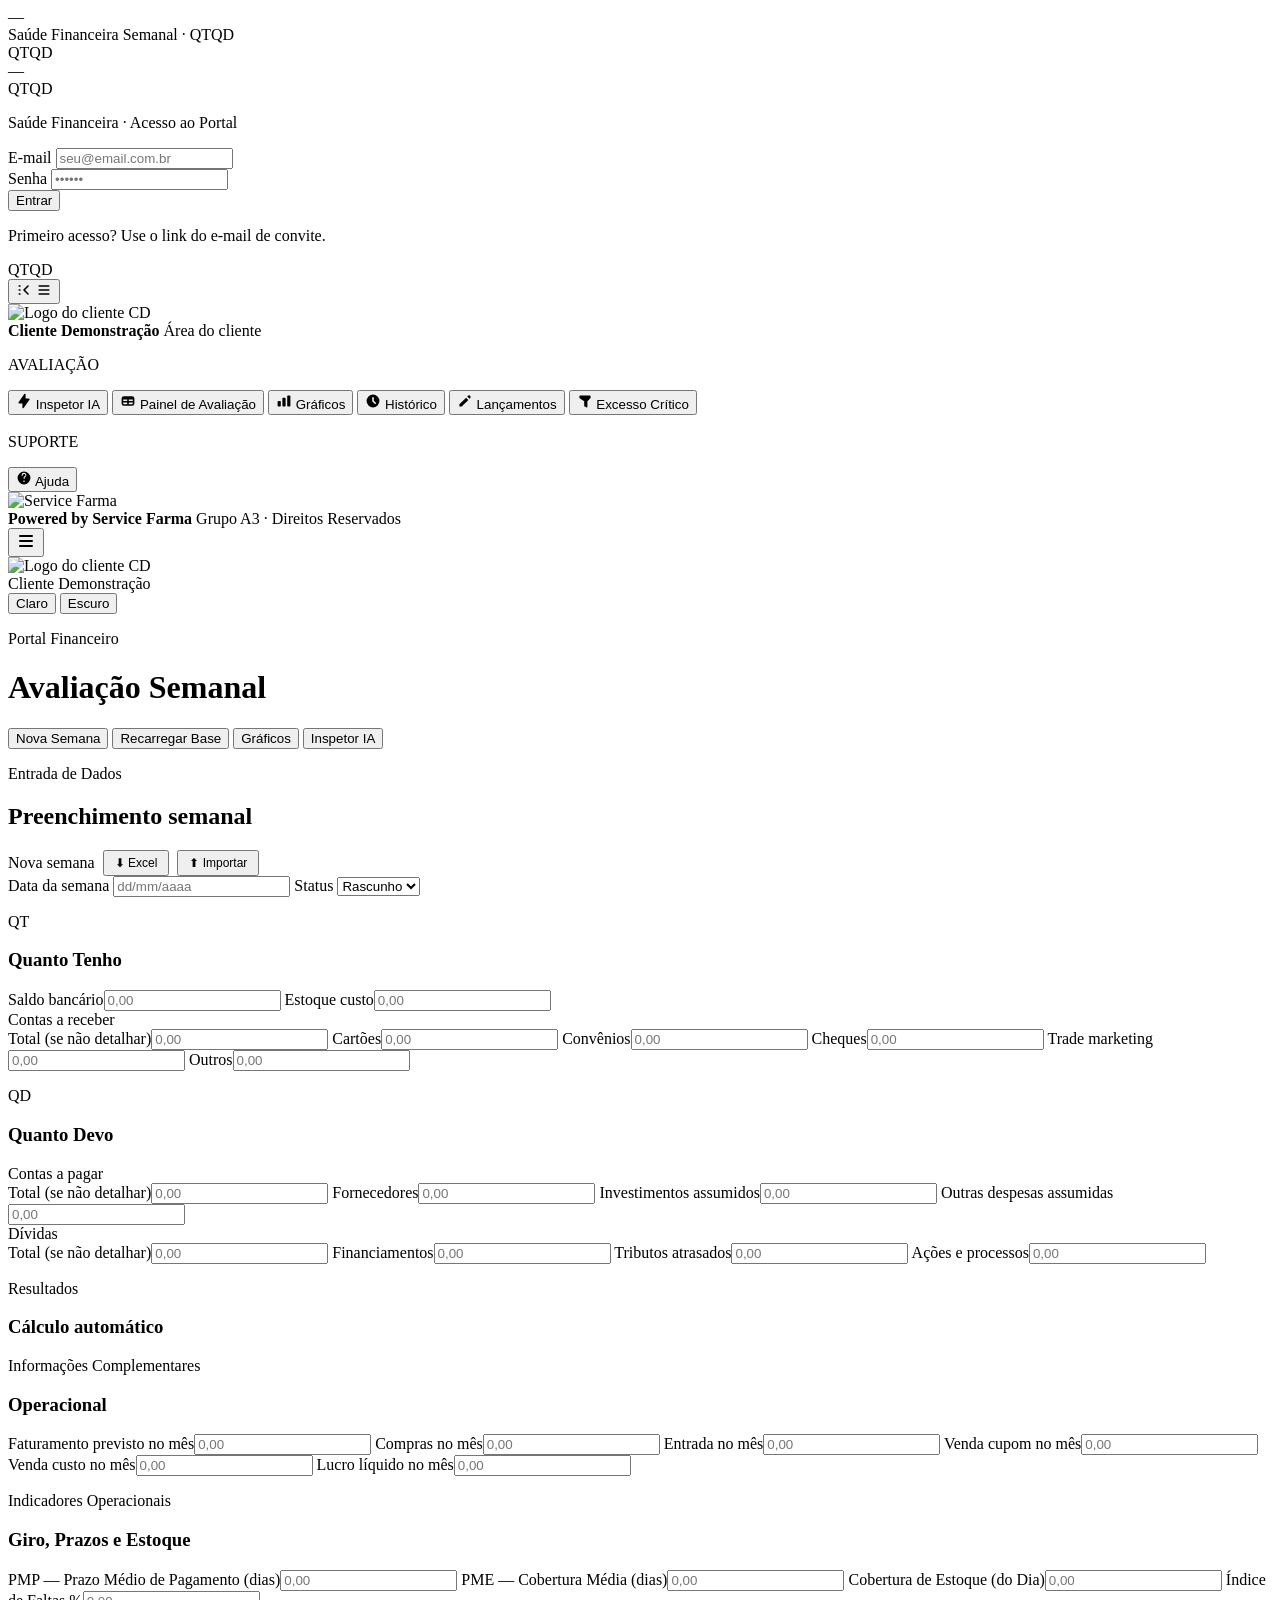
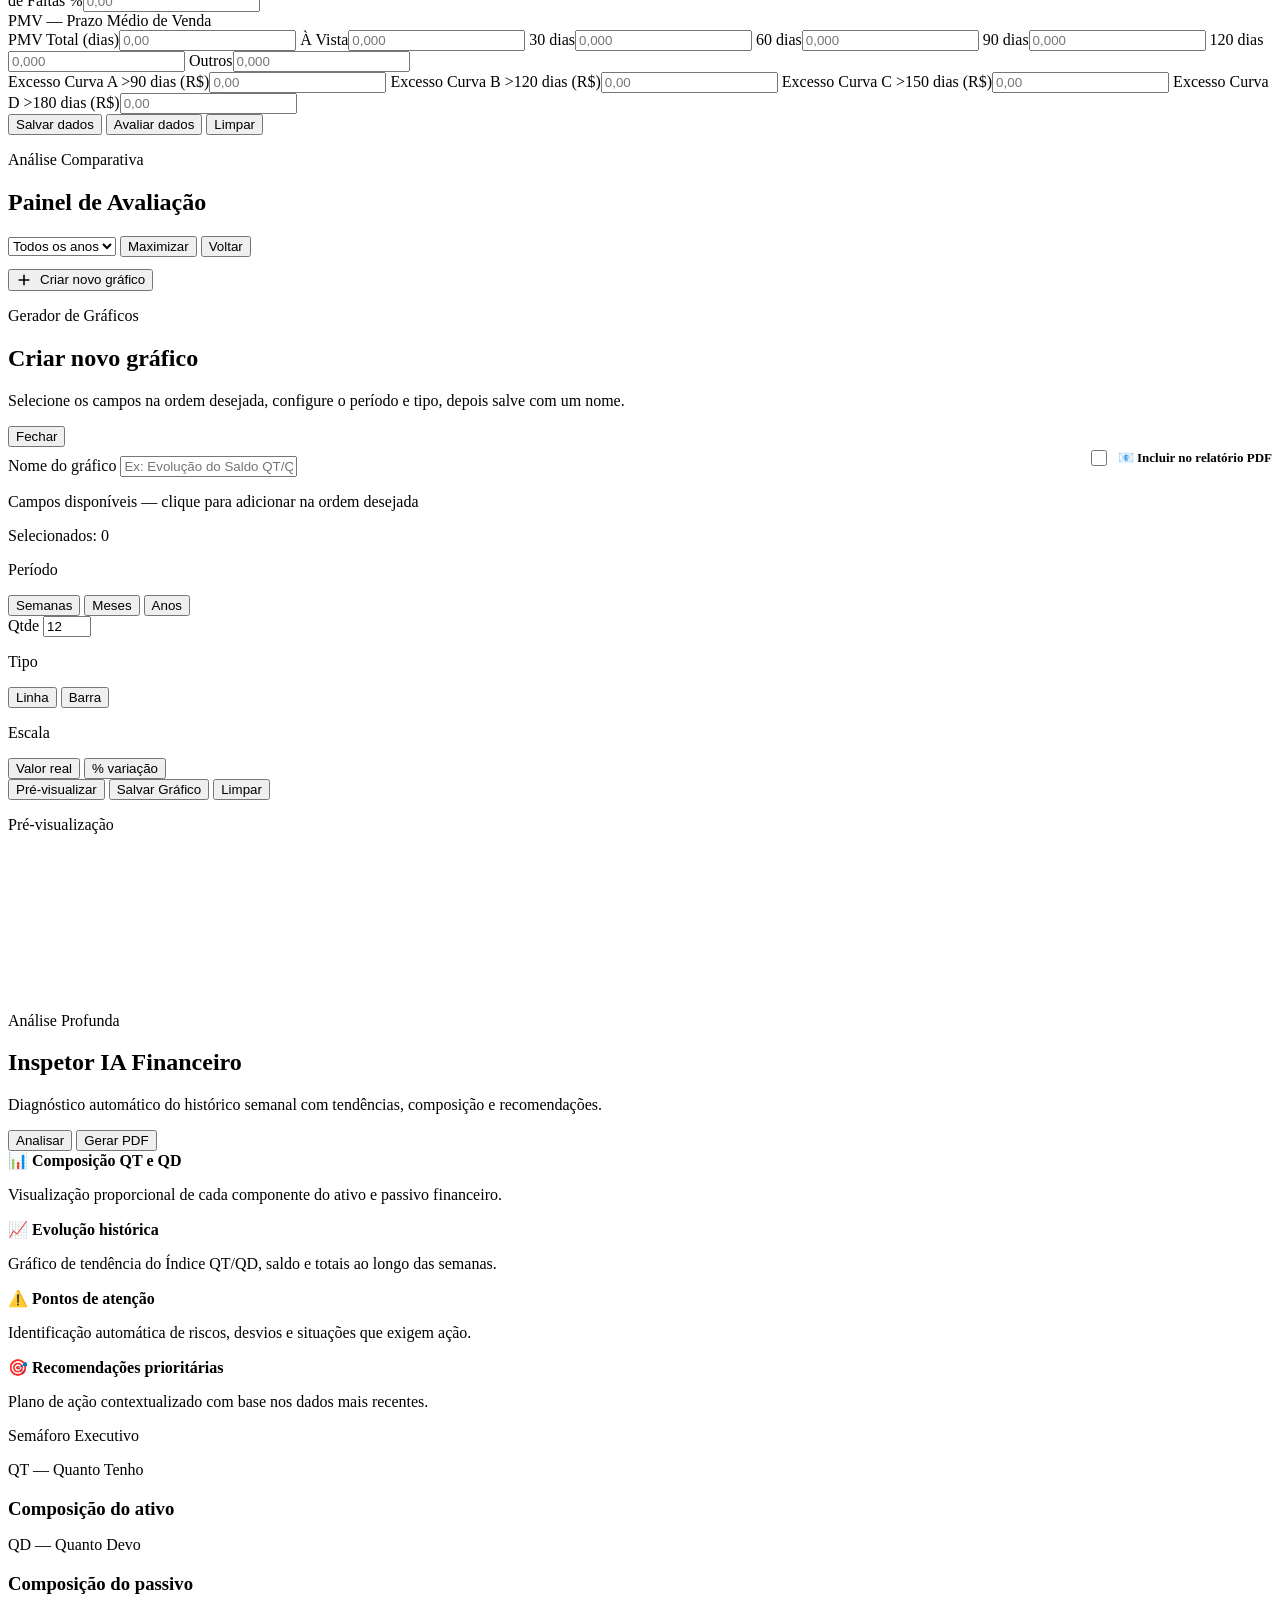
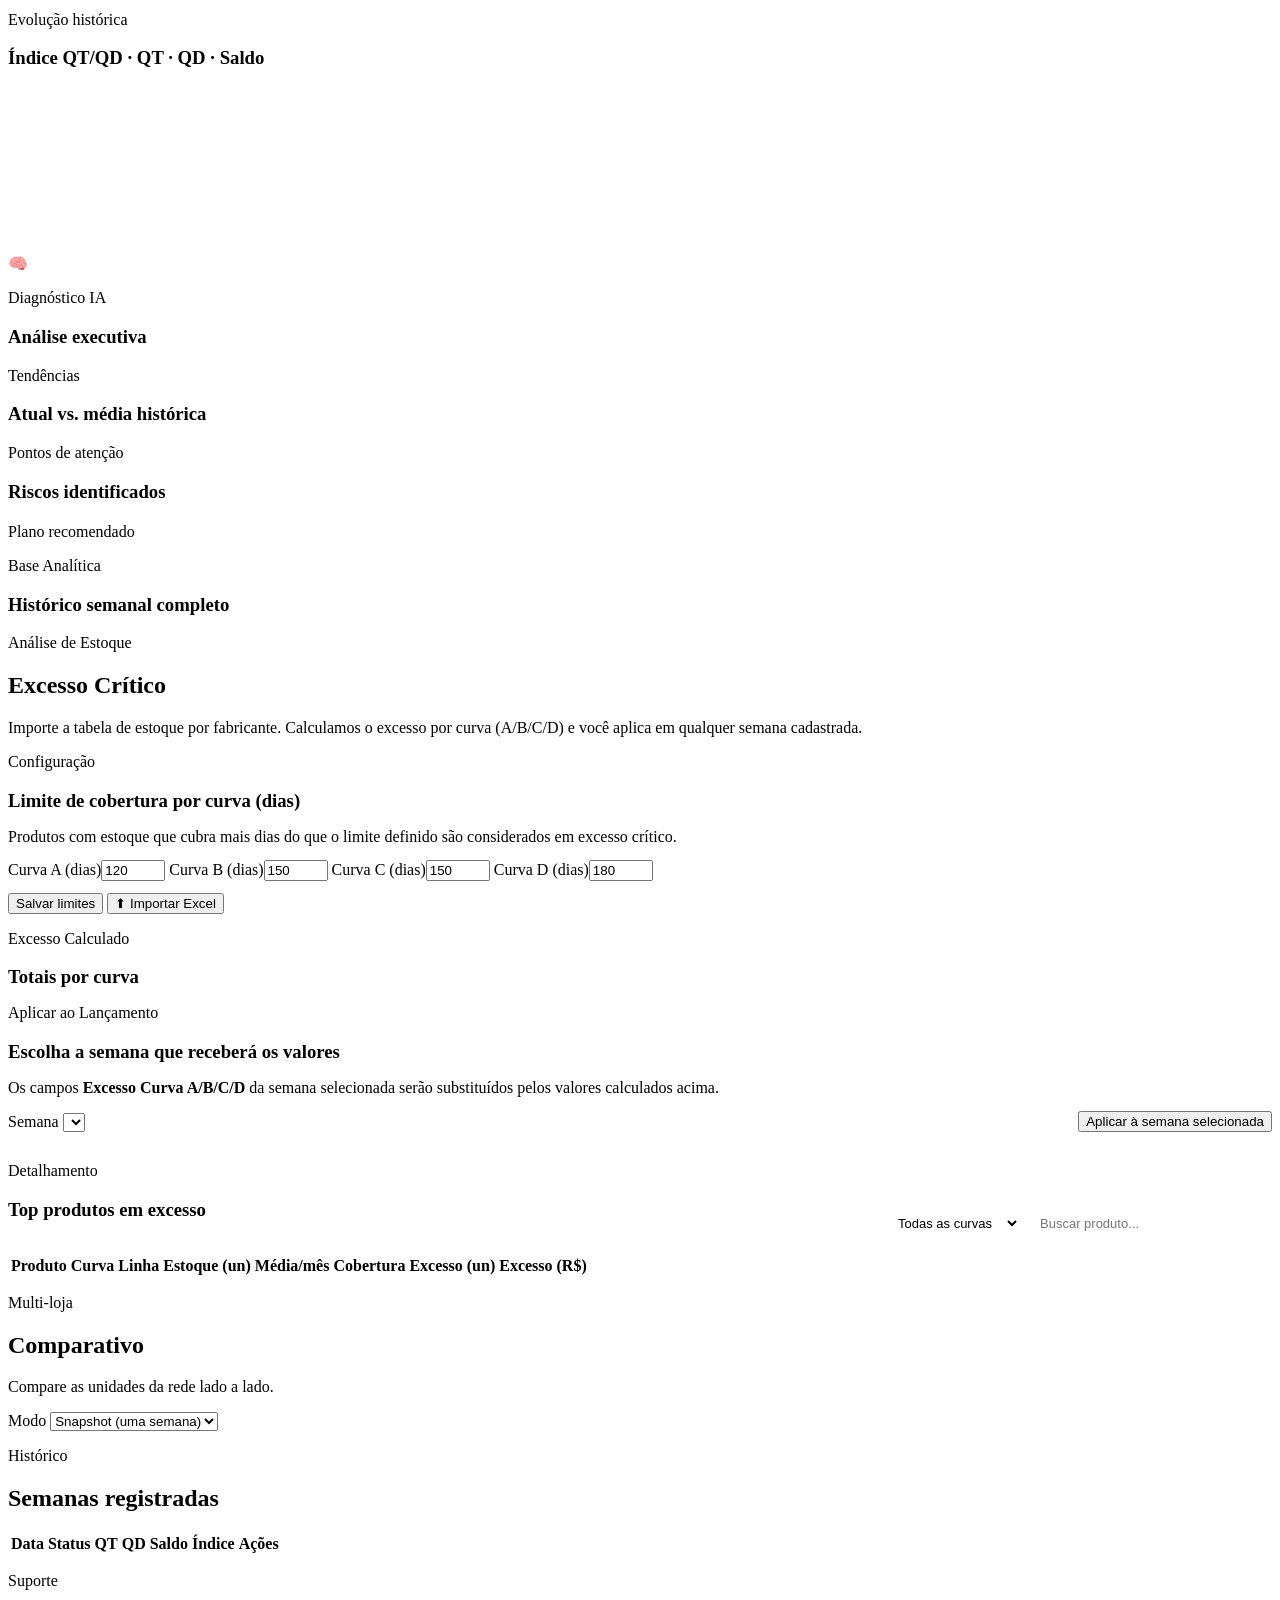
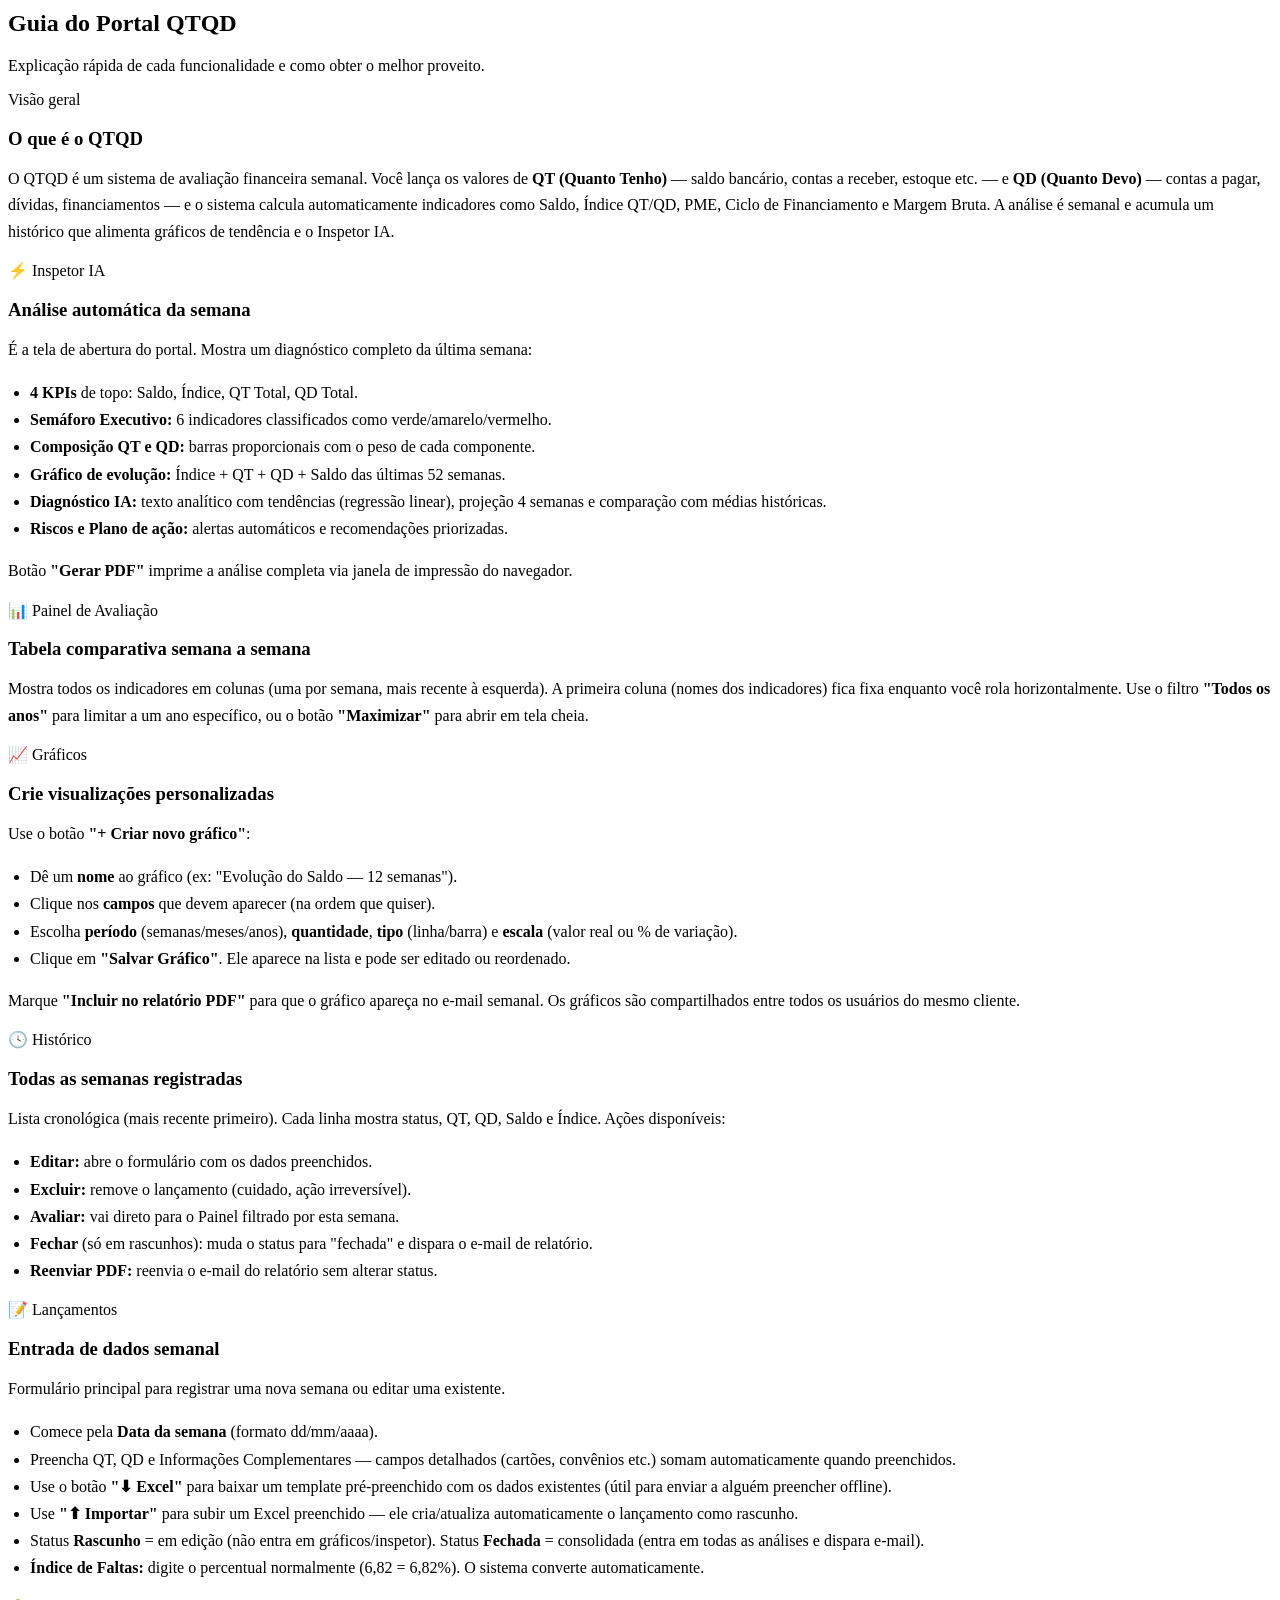
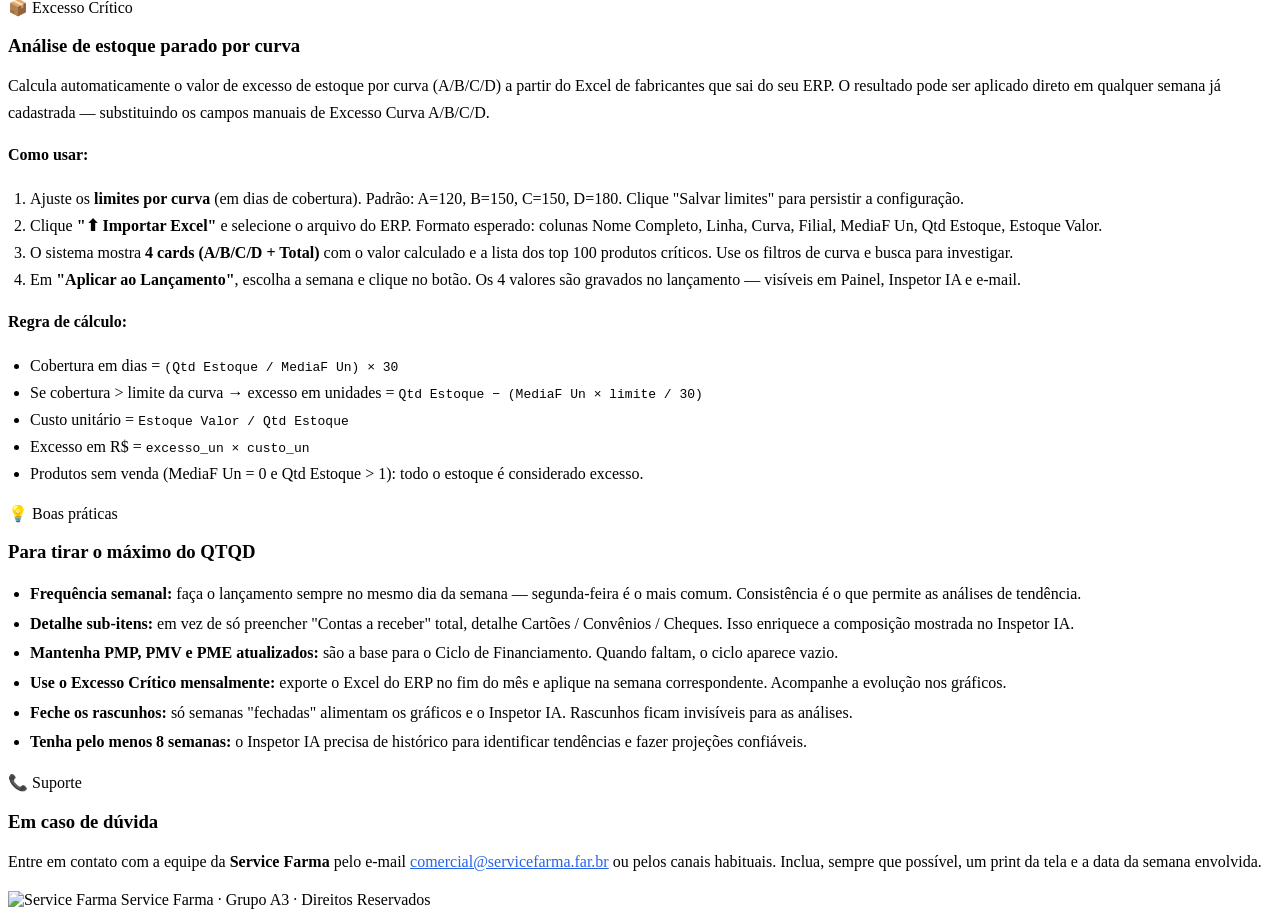
==== commit 4ce4f526: "fix(portal): esconder Comparativo p/ clientes sem modo_rede + id único por semana consolidada Co-Aut" ====
--- a/frontend_cliente/index.html
+++ b/frontend_cliente/index.html
@@ -171,7 +171,7 @@
         <span class="nav-label">Excesso Crítico</span>
       </button>
 
-      <button class="nav-link" data-section="comparativo" type="button">
+      <button class="nav-link" data-section="comparativo" type="button" style="display:none">
         <span class="nav-icon">
           <svg viewBox="0 0 20 20" fill="currentColor" width="16" height="16"><path d="M2 11a1 1 0 011-1h2a1 1 0 011 1v5a1 1 0 01-1 1H3a1 1 0 01-1-1v-5zm6-4a1 1 0 011-1h2a1 1 0 011 1v9a1 1 0 01-1 1H9a1 1 0 01-1-1V7zm6-3a1 1 0 011-1h2a1 1 0 011 1v12a1 1 0 01-1 1h-2a1 1 0 01-1-1V4z"/></svg>
         </span>
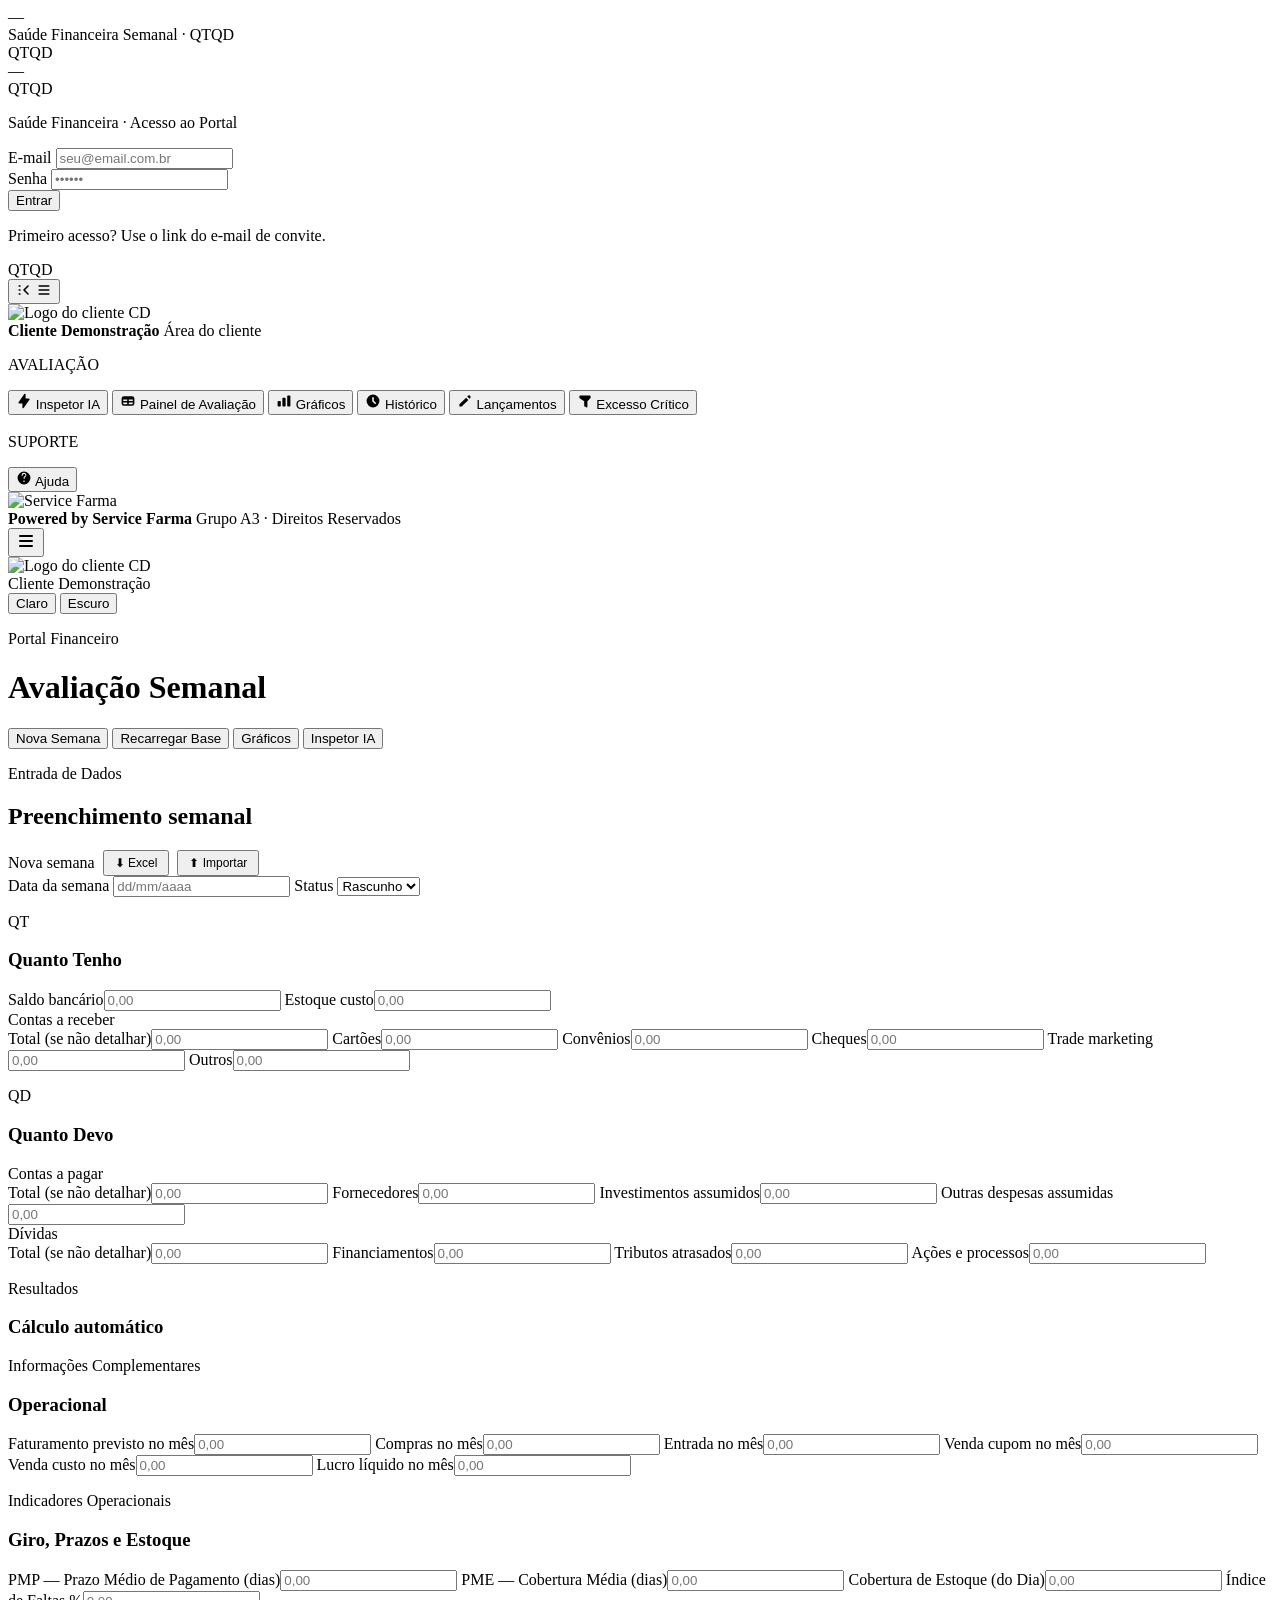
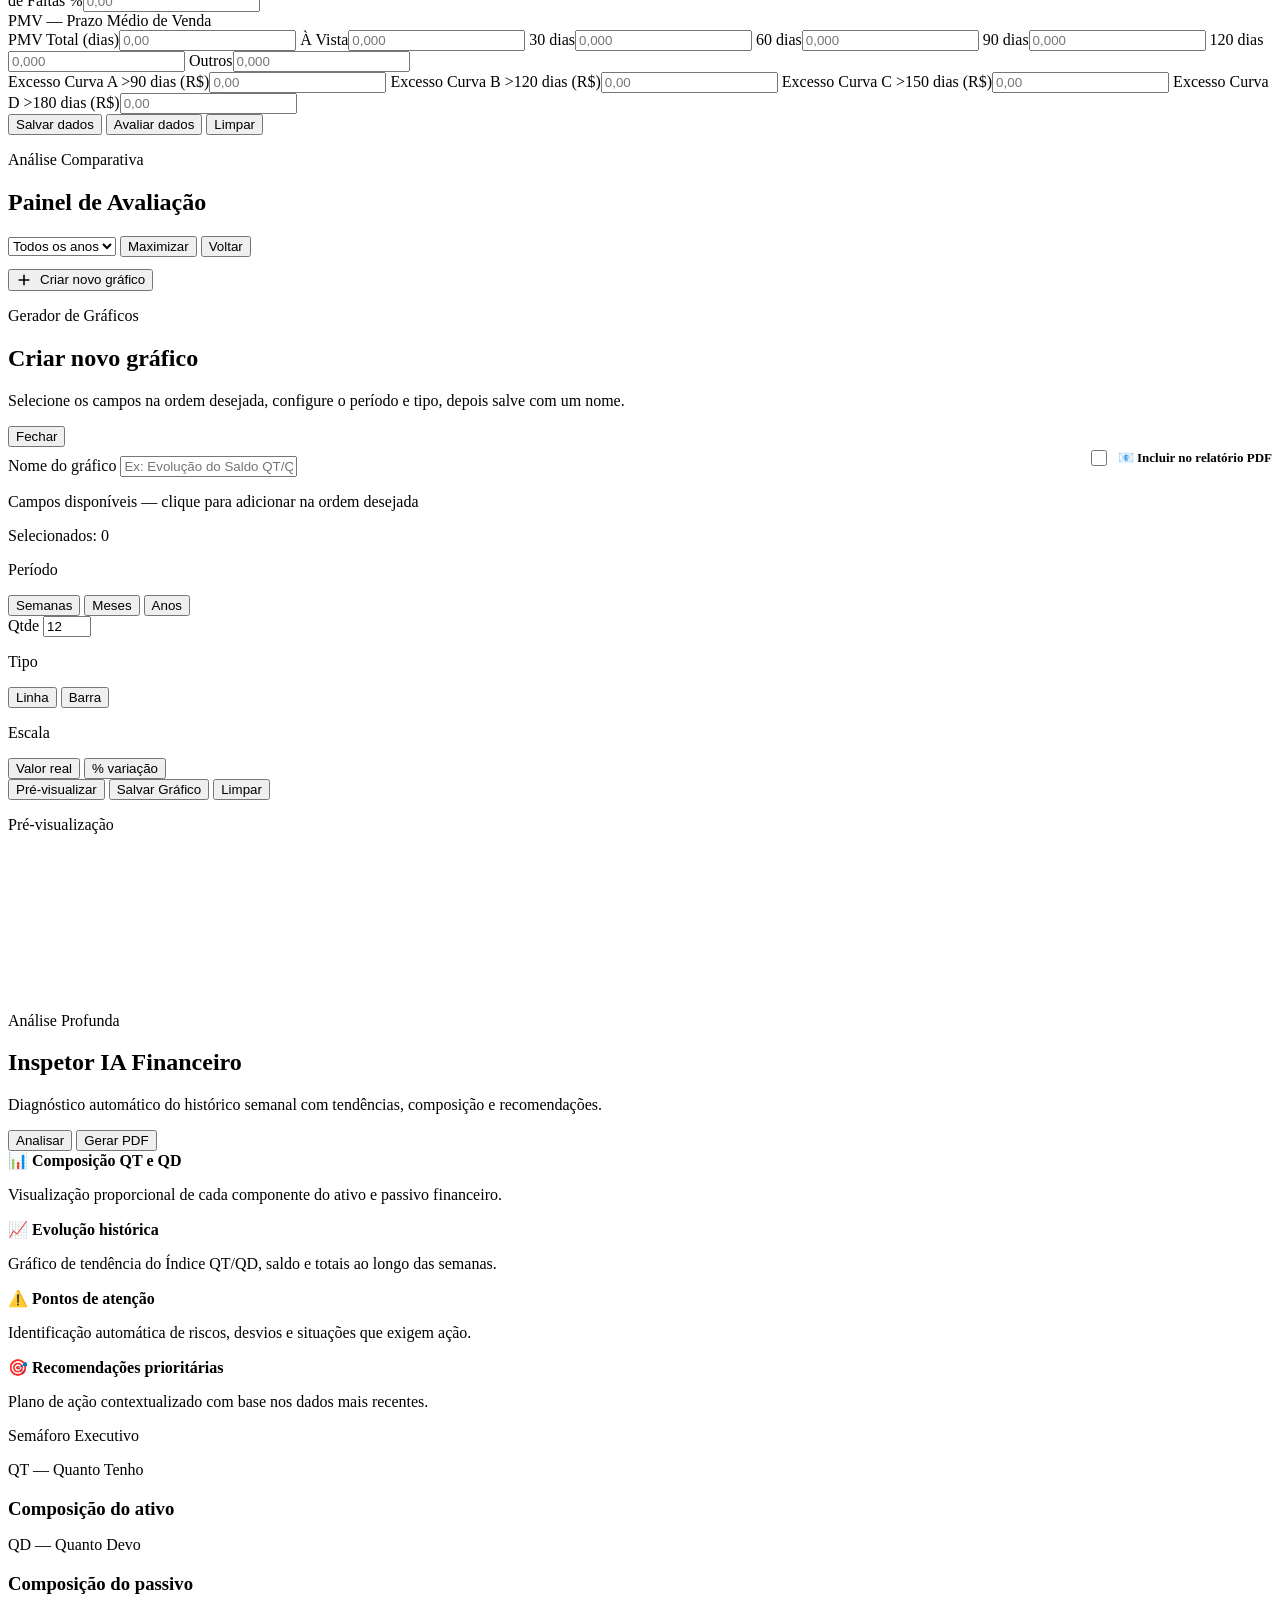
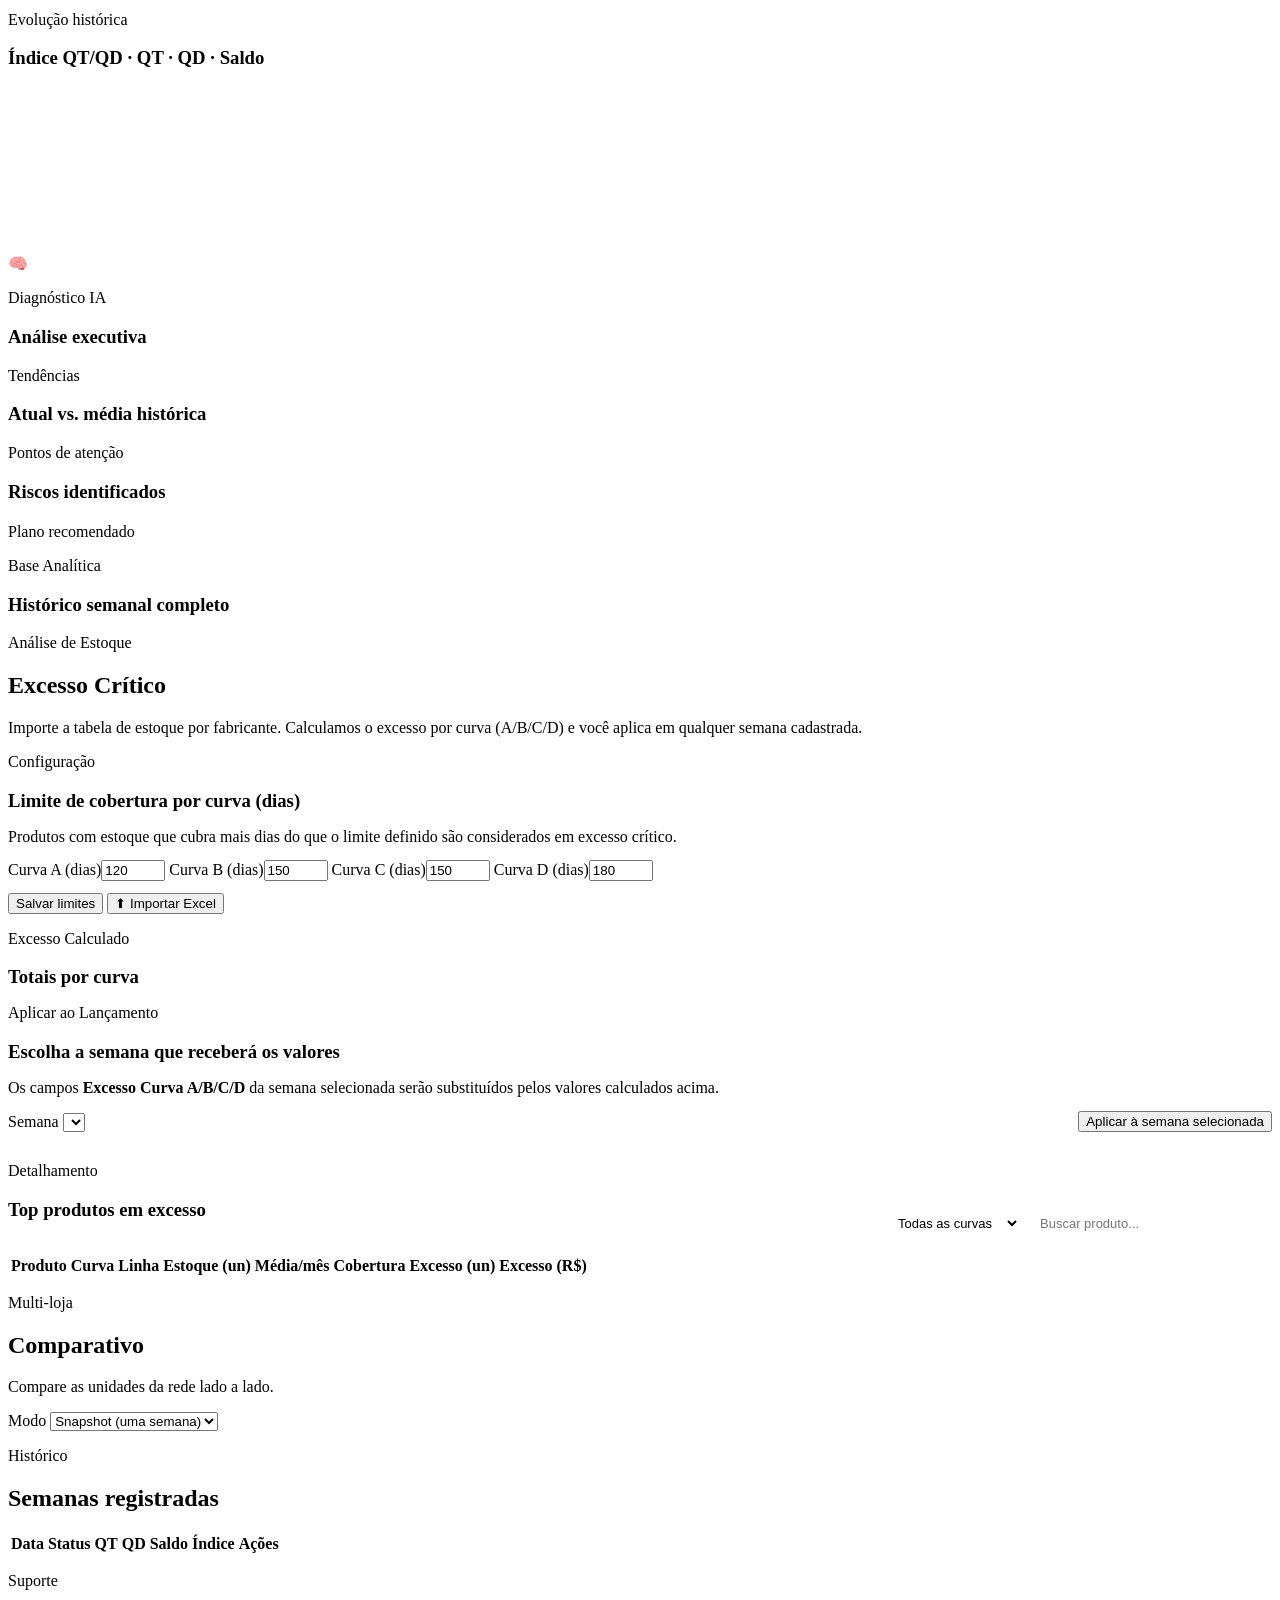
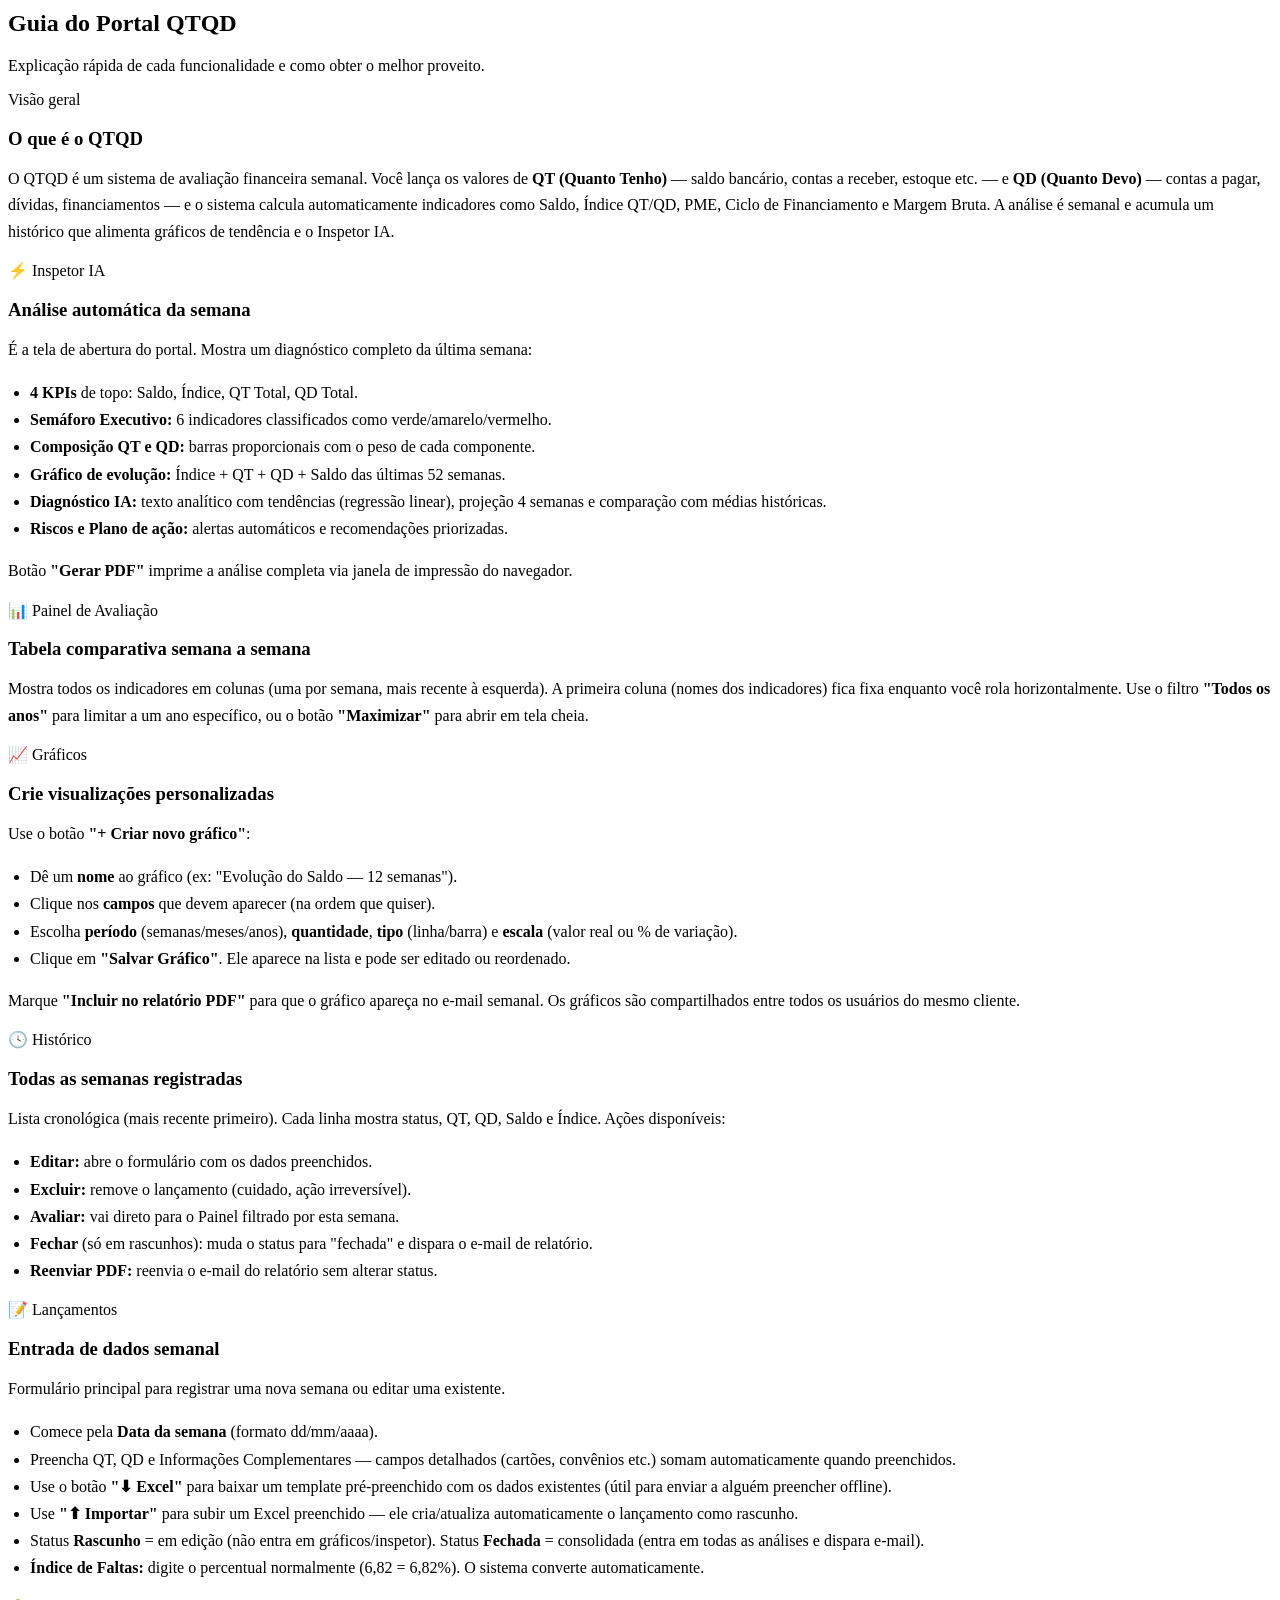
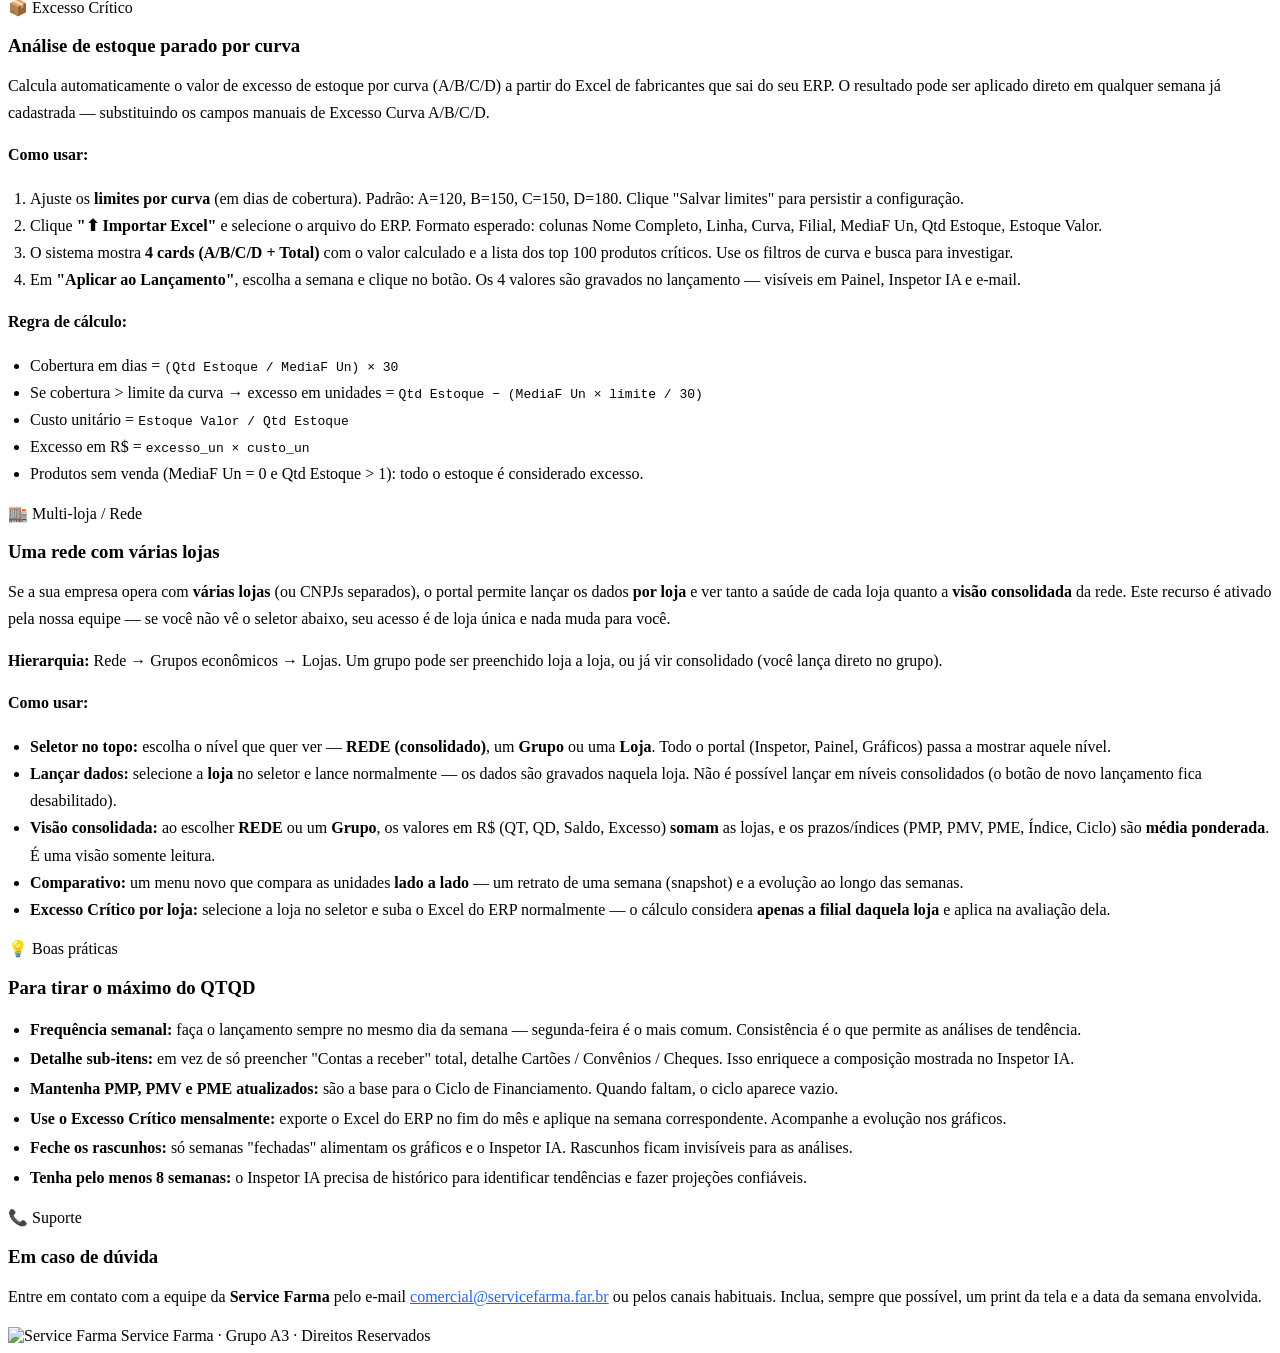
==== commit f490281e: "docs(ajuda): guia multi-loja no menu Ajuda do Portal Cliente + nova seção Ajuda no Admin (parametriz" ====
--- a/frontend_cliente/index.html
+++ b/frontend_cliente/index.html
@@ -913,6 +913,27 @@
             <li>Custo unitário = <code>Estoque Valor / Qtd Estoque</code></li>
             <li>Excesso em R$ = <code>excesso_un × custo_un</code></li>
             <li>Produtos sem venda (MediaF Un = 0 e Qtd Estoque &gt; 1): todo o estoque é considerado excesso.</li>
+          </ul>
+        </div>
+
+        <!-- Multi-loja / Rede -->
+        <div class="card-inner" style="margin-top:14px">
+          <p class="eyebrow">🏬 Multi-loja / Rede</p>
+          <h3 class="metric-title" style="margin-bottom:10px">Uma rede com várias lojas</h3>
+          <p class="txt-sm" style="line-height:1.65;margin-bottom:10px">
+            Se a sua empresa opera com <strong>várias lojas</strong> (ou CNPJs separados), o portal permite
+            lançar os dados <strong>por loja</strong> e ver tanto a saúde de cada loja quanto a
+            <strong>visão consolidada</strong> da rede. Este recurso é ativado pela nossa equipe — se você
+            não vê o seletor abaixo, seu acesso é de loja única e nada muda para você.
+          </p>
+          <p class="txt-sm" style="line-height:1.65;margin-bottom:10px"><strong>Hierarquia:</strong> Rede → Grupos econômicos → Lojas. Um grupo pode ser preenchido loja a loja, ou já vir consolidado (você lança direto no grupo).</p>
+          <p class="txt-sm" style="line-height:1.65;margin-bottom:10px"><strong>Como usar:</strong></p>
+          <ul class="txt-sm" style="line-height:1.7;padding-left:22px">
+            <li><strong>Seletor no topo:</strong> escolha o nível que quer ver — <strong>REDE (consolidado)</strong>, um <strong>Grupo</strong> ou uma <strong>Loja</strong>. Todo o portal (Inspetor, Painel, Gráficos) passa a mostrar aquele nível.</li>
+            <li><strong>Lançar dados:</strong> selecione a <strong>loja</strong> no seletor e lance normalmente — os dados são gravados naquela loja. Não é possível lançar em níveis consolidados (o botão de novo lançamento fica desabilitado).</li>
+            <li><strong>Visão consolidada:</strong> ao escolher <strong>REDE</strong> ou um <strong>Grupo</strong>, os valores em R$ (QT, QD, Saldo, Excesso) <strong>somam</strong> as lojas, e os prazos/índices (PMP, PMV, PME, Índice, Ciclo) são <strong>média ponderada</strong>. É uma visão somente leitura.</li>
+            <li><strong>Comparativo:</strong> um menu novo que compara as unidades <strong>lado a lado</strong> — um retrato de uma semana (snapshot) e a evolução ao longo das semanas.</li>
+            <li><strong>Excesso Crítico por loja:</strong> selecione a loja no seletor e suba o Excel do ERP normalmente — o cálculo considera <strong>apenas a filial daquela loja</strong> e aplica na avaliação dela.</li>
           </ul>
         </div>
 
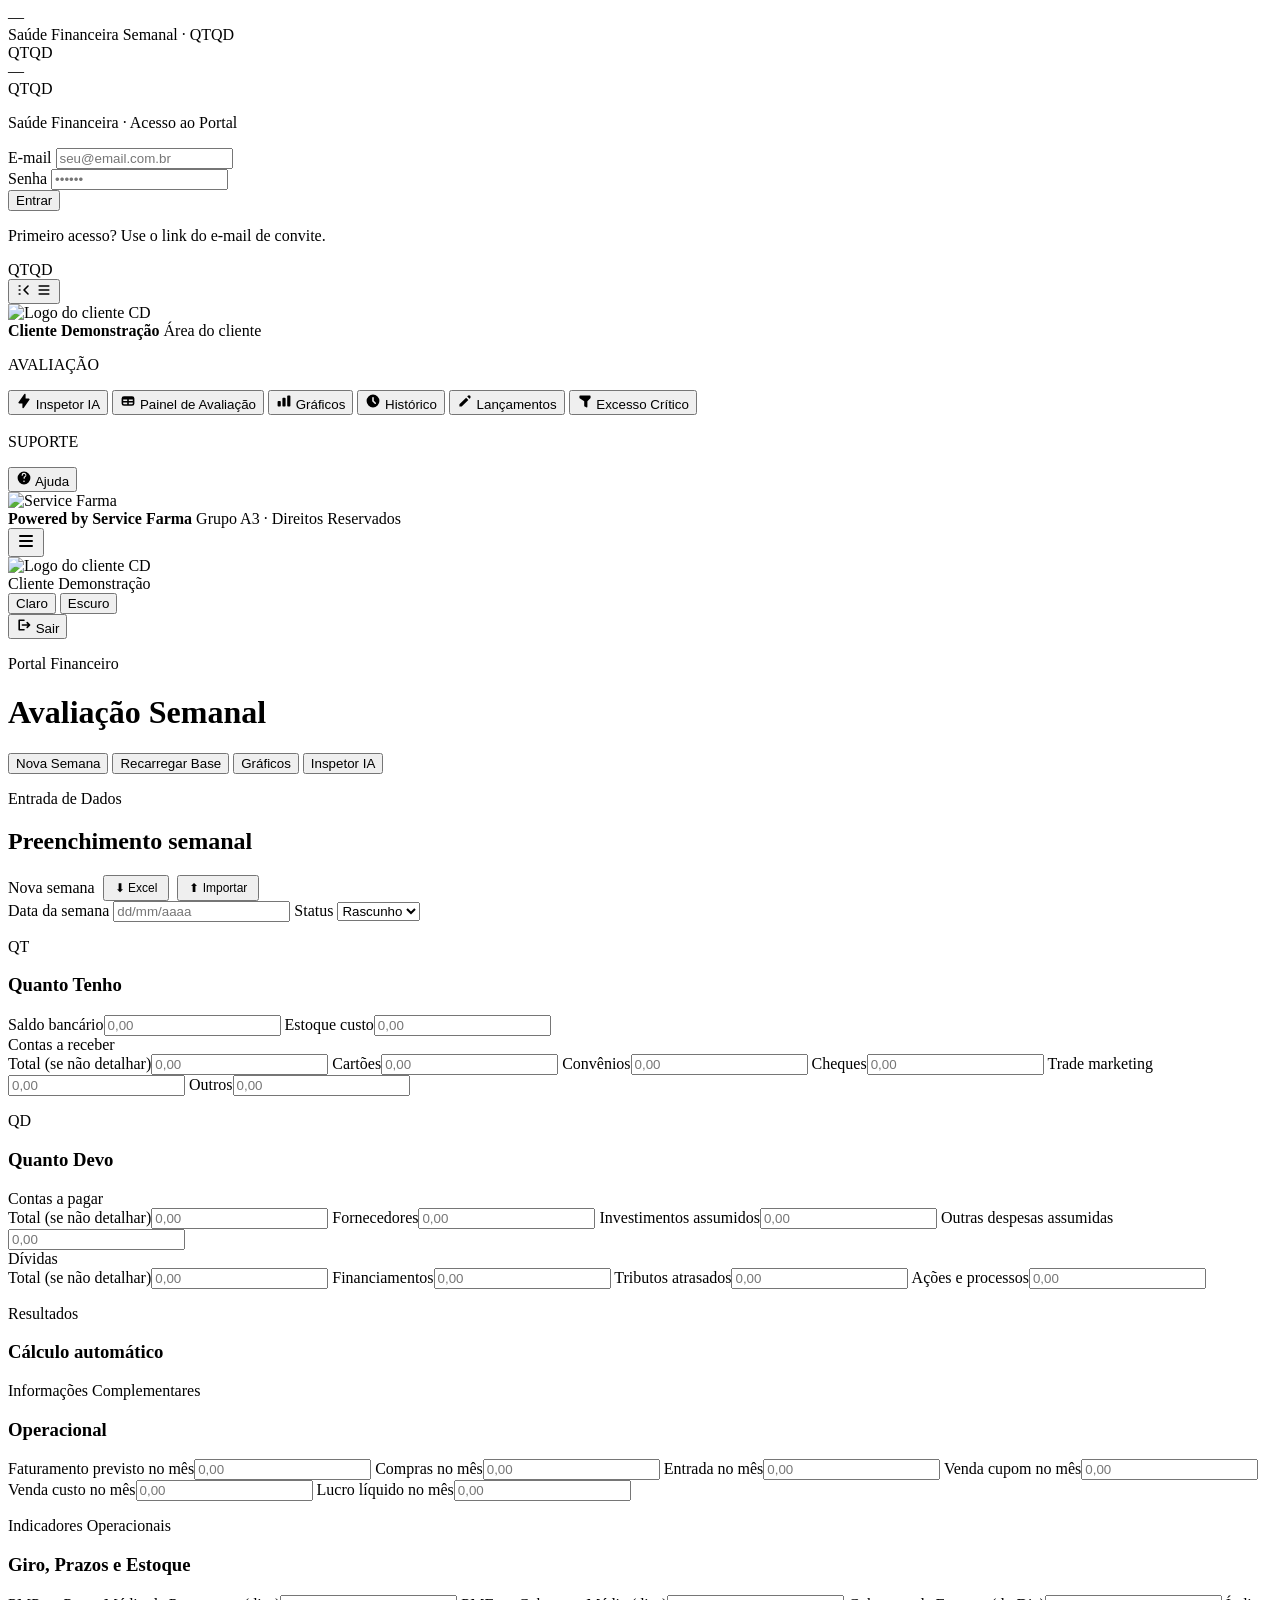
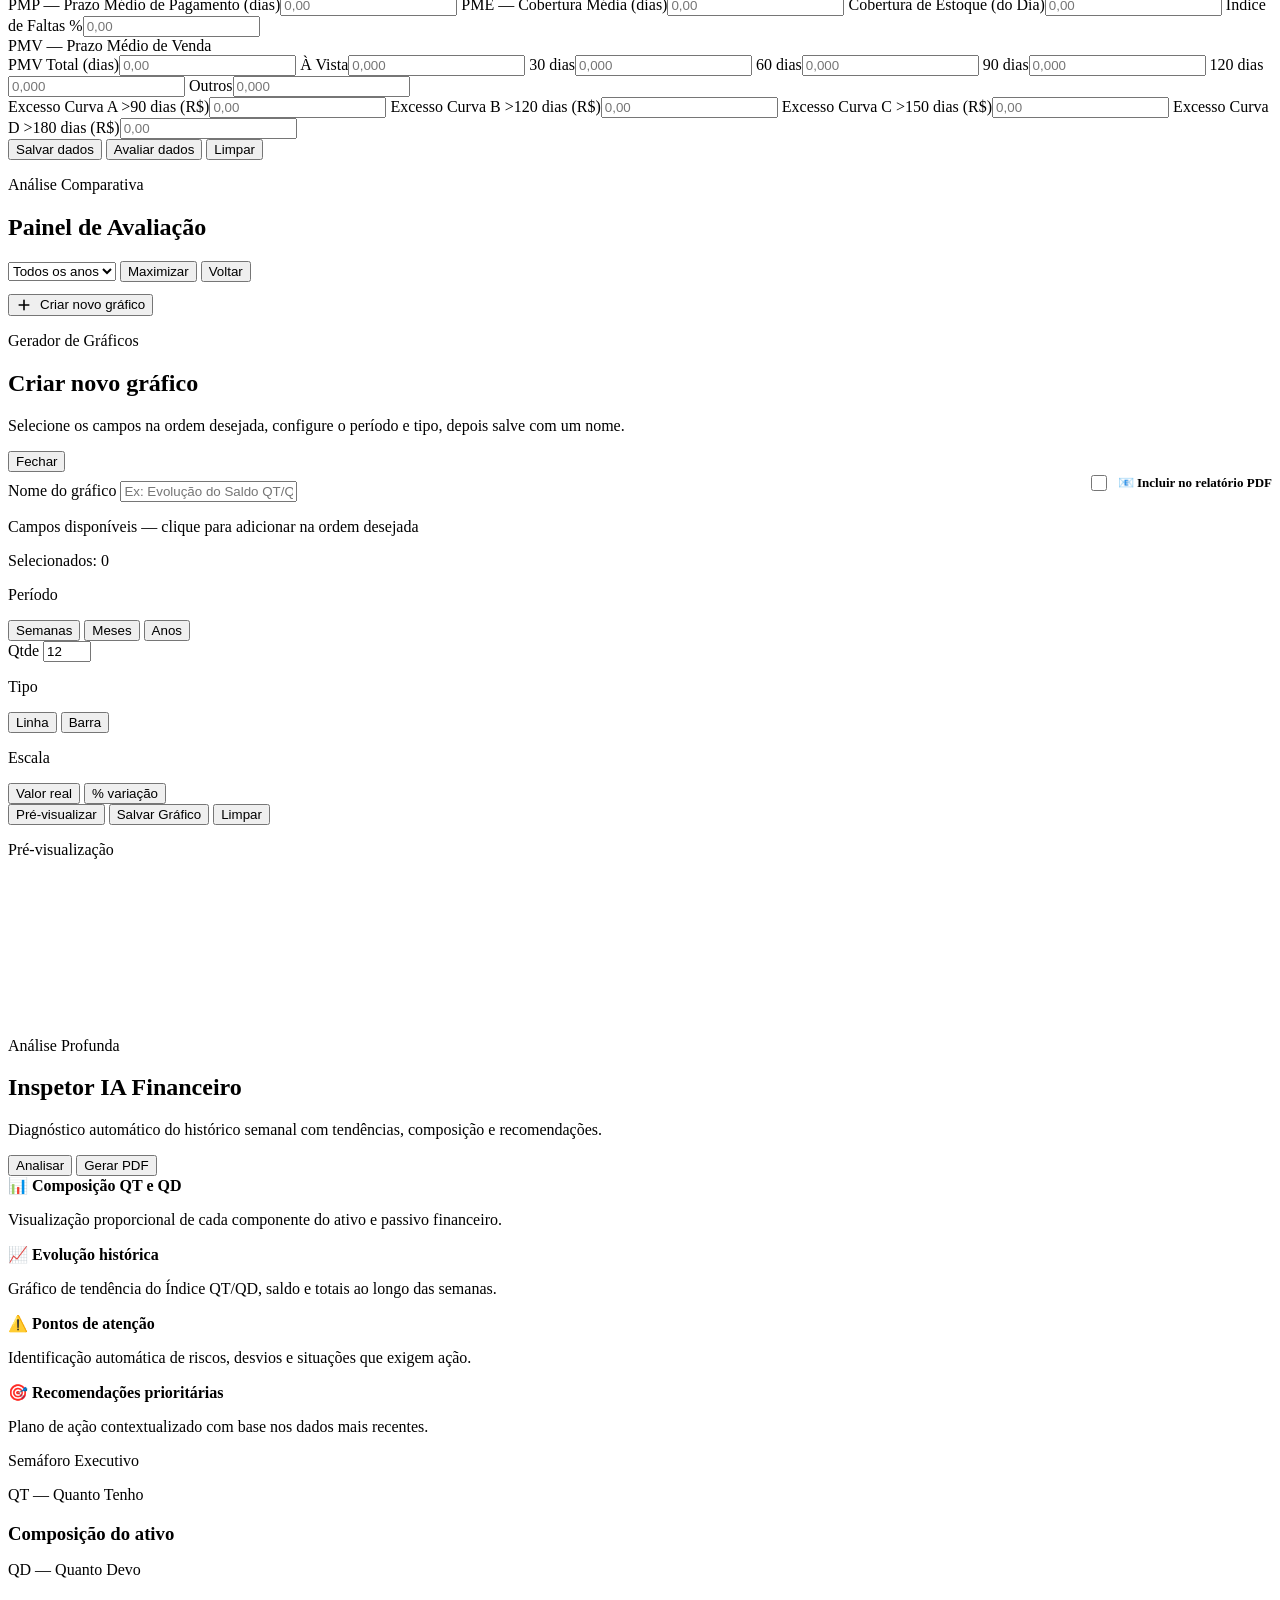
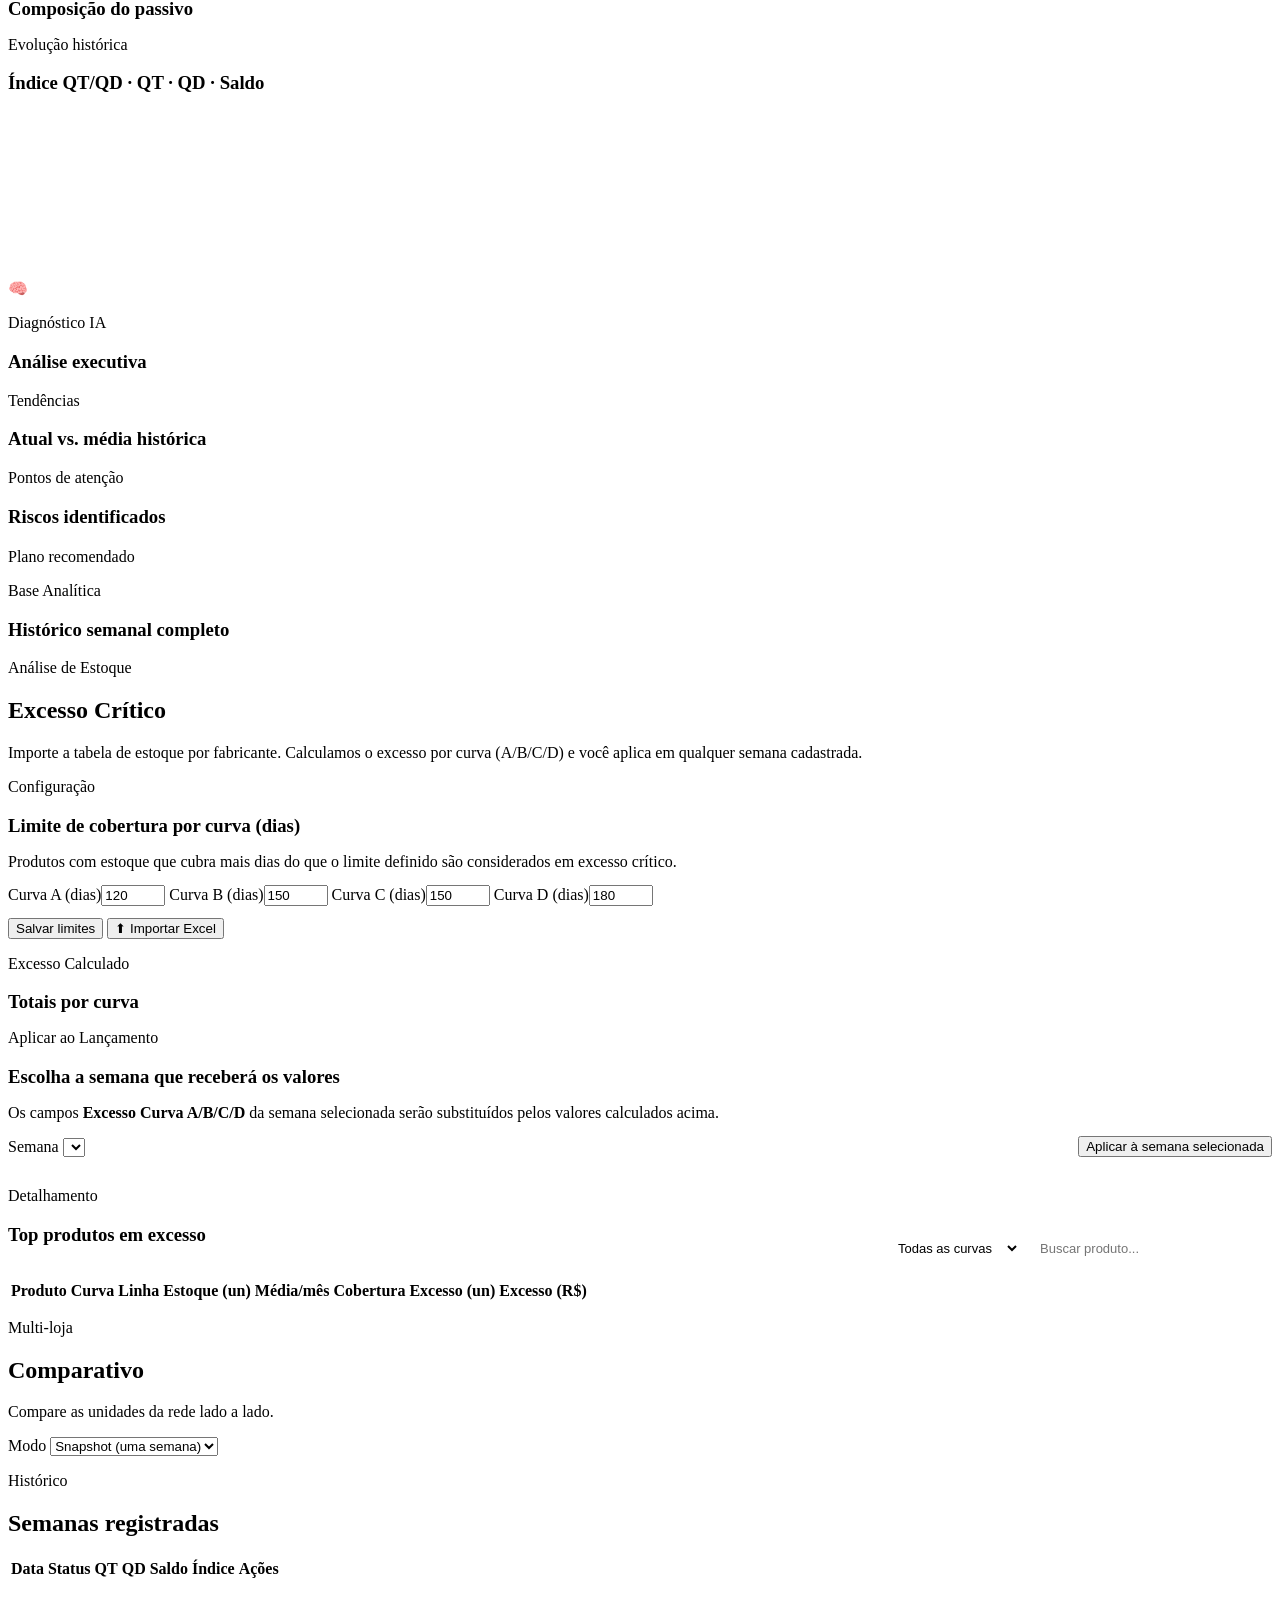
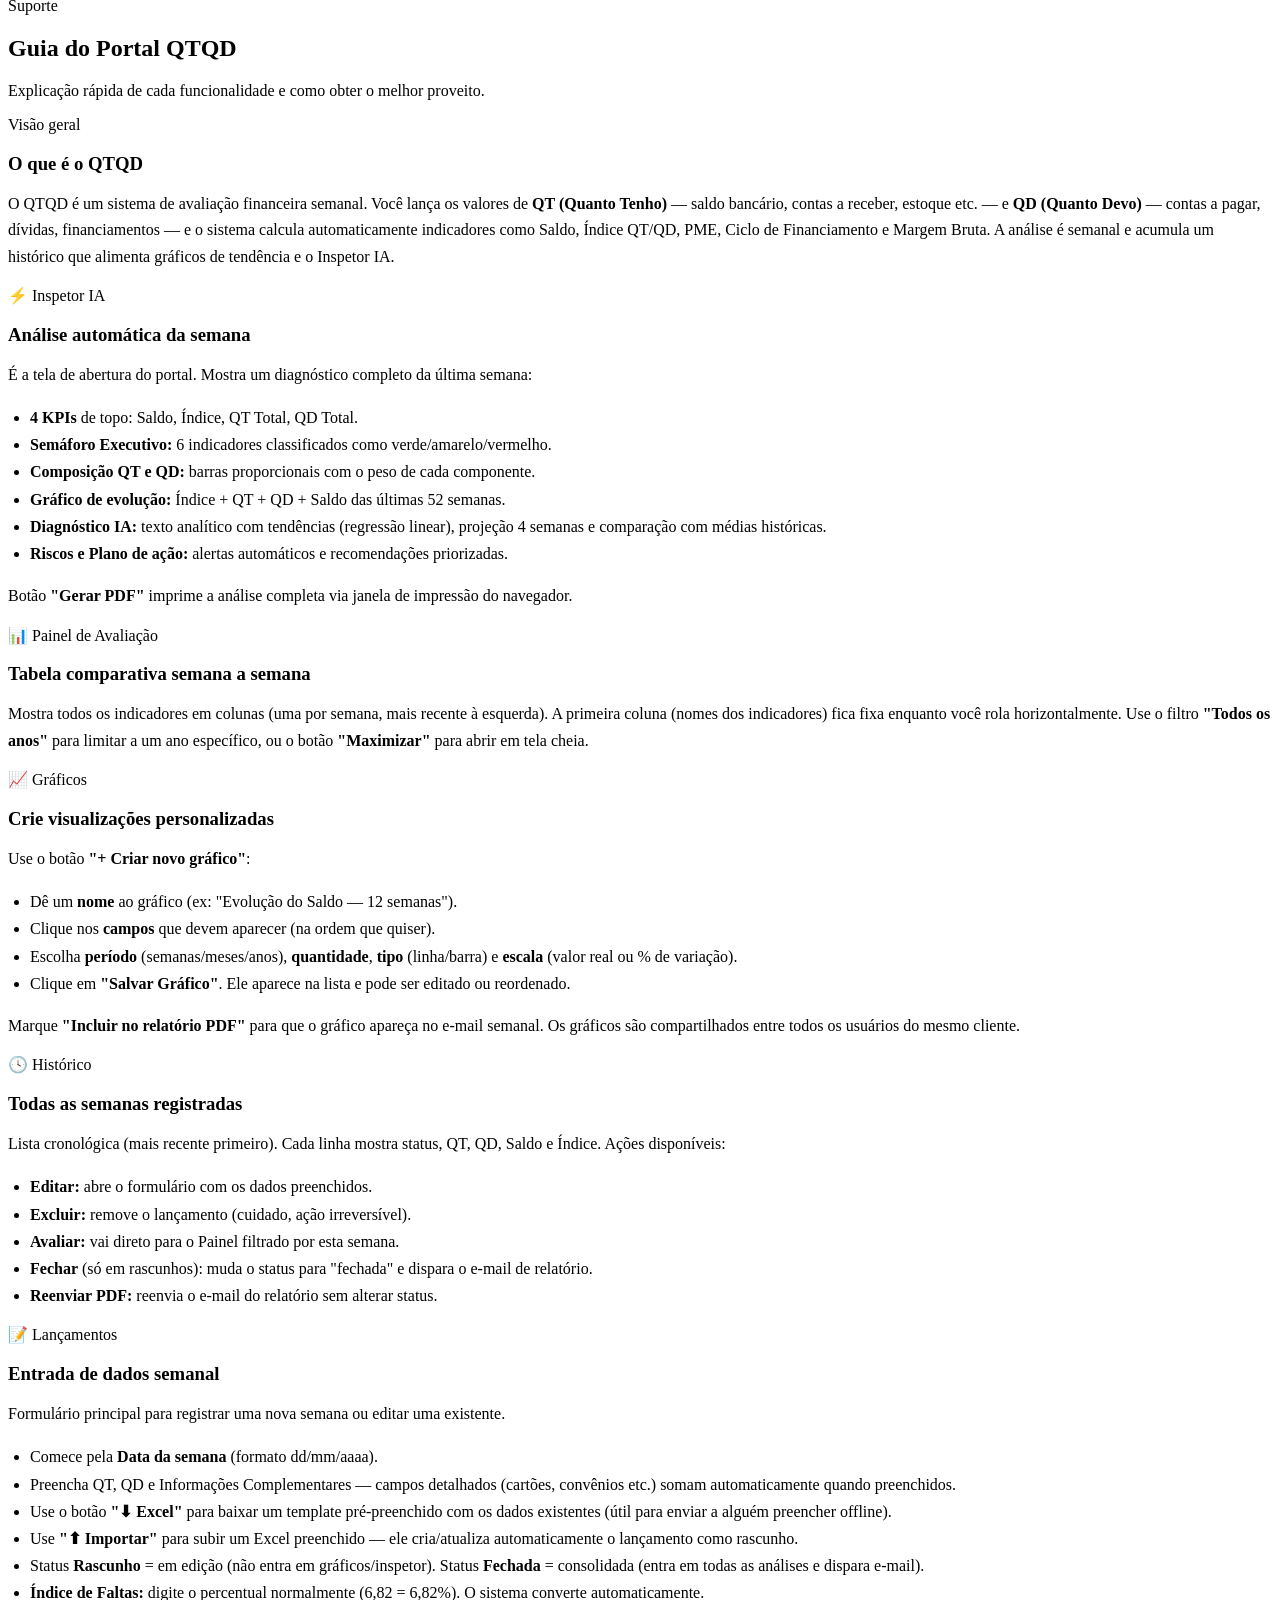
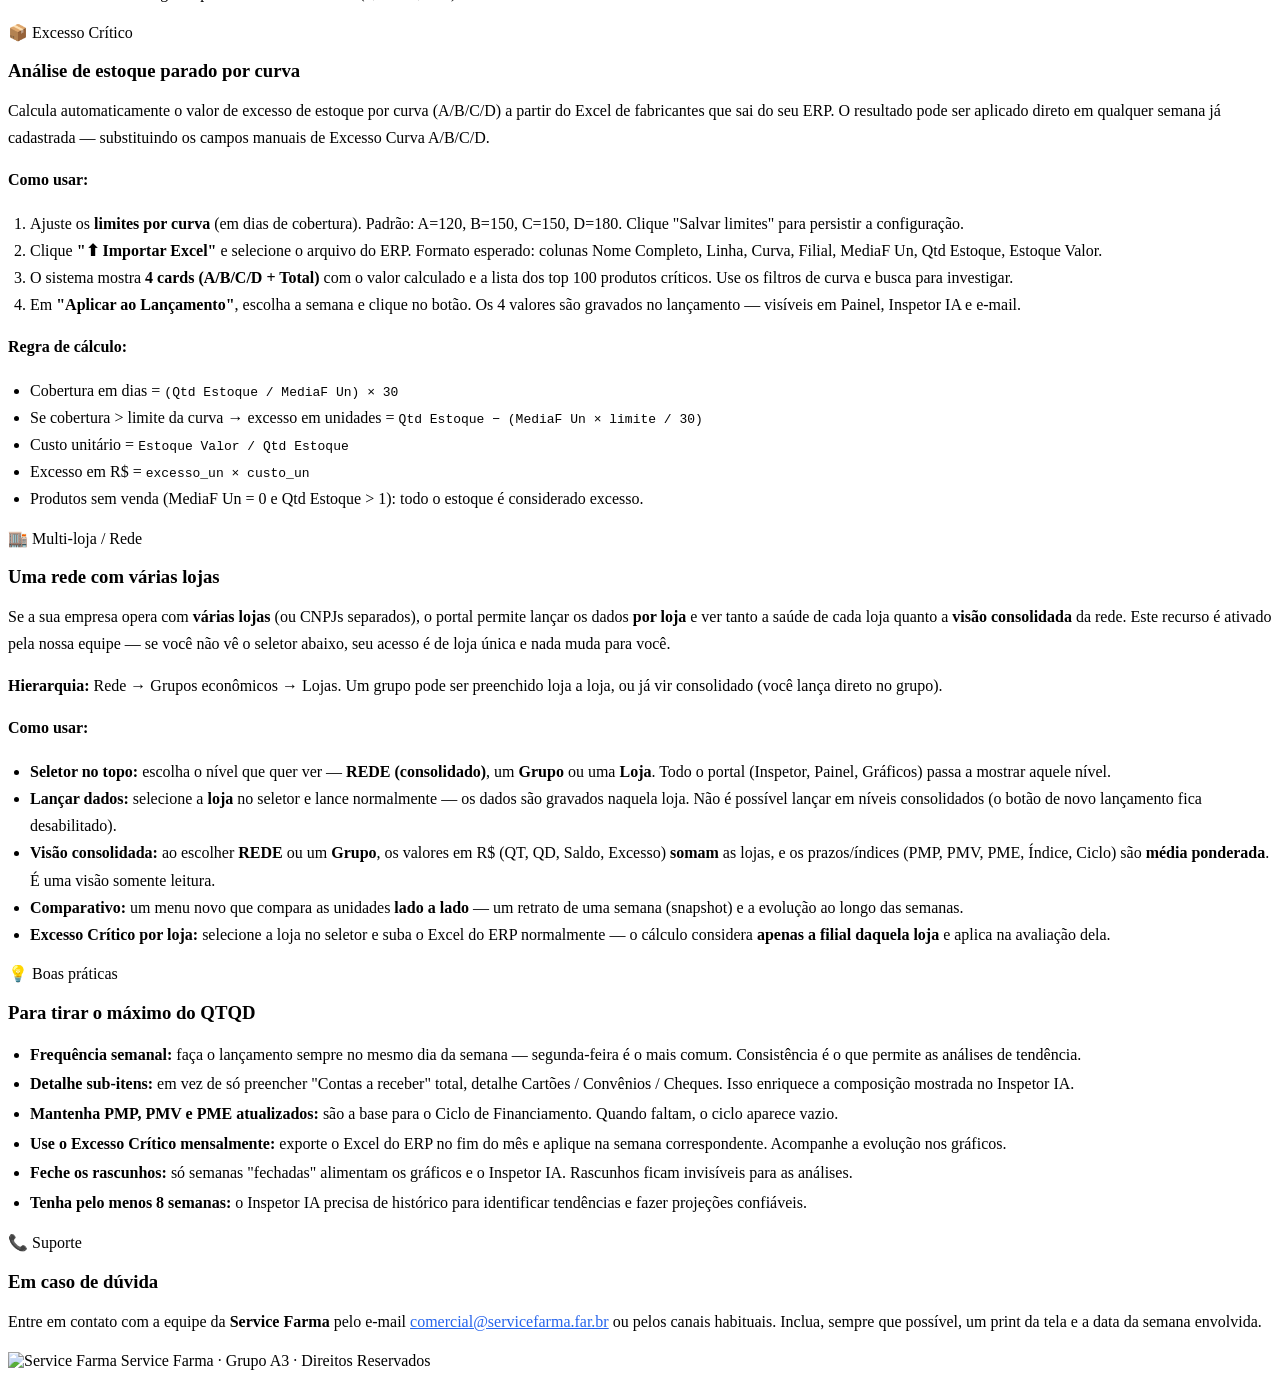
==== commit 56004378: "feat(cliente): botão Sair no canto superior direito do Portal Adiciona logout no topbar-right: confi" ====
--- a/frontend_cliente/index.html
+++ b/frontend_cliente/index.html
@@ -223,6 +223,10 @@
           <button class="theme-btn" data-theme-choice="light" type="button">Claro</button>
           <button class="theme-btn active" data-theme-choice="dark" type="button">Escuro</button>
         </div>
+        <button id="logoutButton" class="topbar-logout" type="button" title="Sair do portal" aria-label="Sair do portal">
+          <svg viewBox="0 0 20 20" fill="currentColor" width="16" height="16" aria-hidden="true"><path fill-rule="evenodd" d="M3 4a1 1 0 011-1h6a1 1 0 110 2H5v10h5a1 1 0 110 2H4a1 1 0 01-1-1V4z" clip-rule="evenodd"/><path fill-rule="evenodd" d="M13.293 6.293a1 1 0 011.414 0l3 3a1 1 0 010 1.414l-3 3a1 1 0 01-1.414-1.414L14.586 11H8a1 1 0 110-2h6.586l-1.293-1.293a1 1 0 010-1.414z" clip-rule="evenodd"/></svg>
+          <span>Sair</span>
+        </button>
       </div>
     </div>
 
--- a/frontend_cliente/styles.css
+++ b/frontend_cliente/styles.css
@@ -390,6 +390,34 @@
   display: flex;
   align-items: center;
   gap: 10px;
+}
+
+.topbar-logout {
+  display: inline-flex;
+  align-items: center;
+  gap: 6px;
+  padding: 6px 12px;
+  border-radius: 999px;
+  border: 1px solid var(--border);
+  background: var(--surface);
+  color: var(--muted);
+  font-size: 13px;
+  font-weight: 600;
+  cursor: pointer;
+  box-shadow: var(--shadow-sm);
+  transition: background var(--transition), color var(--transition), border-color var(--transition);
+}
+
+.topbar-logout:hover {
+  background: #fee2e2;
+  border-color: #fca5a5;
+  color: #b91c1c;
+}
+
+body[data-theme="dark"] .topbar-logout:hover {
+  background: rgba(220, 38, 38, 0.18);
+  border-color: rgba(220, 38, 38, 0.5);
+  color: #fca5a5;
 }
 
 .client-chip {
